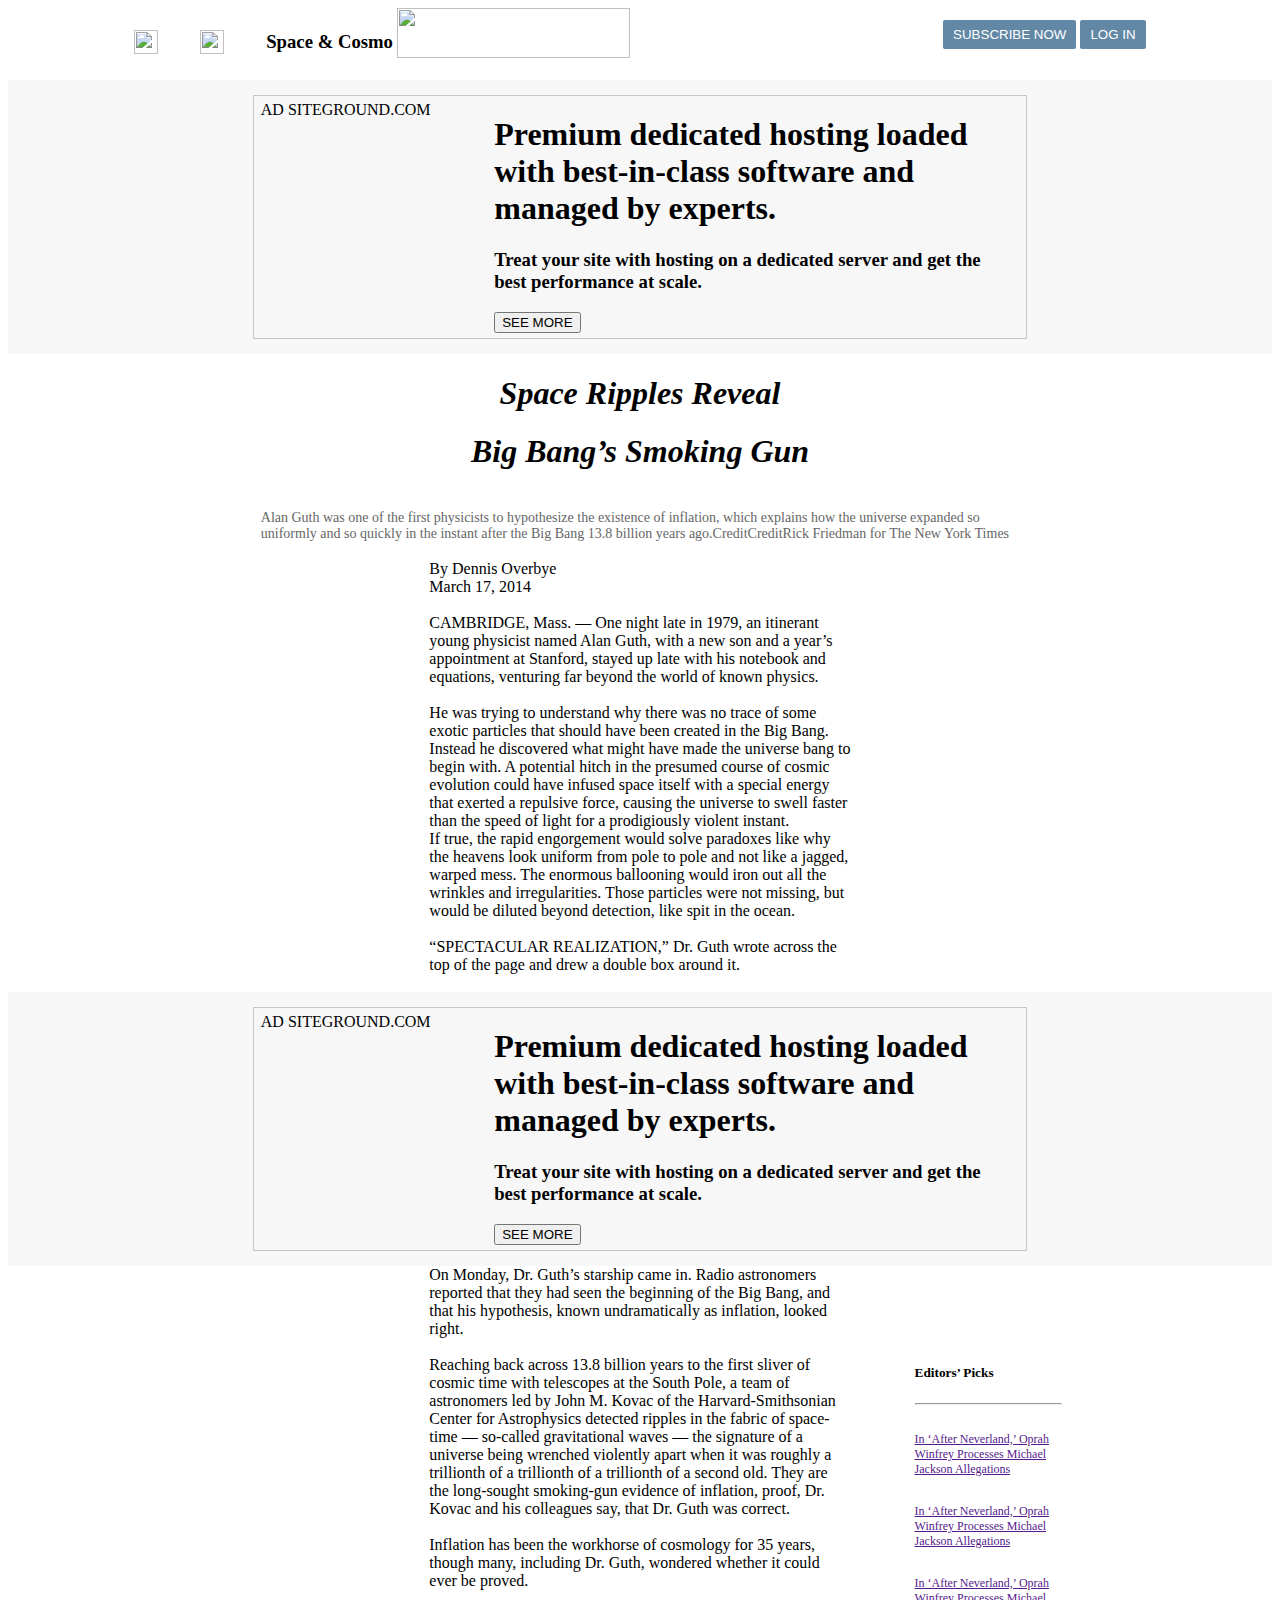
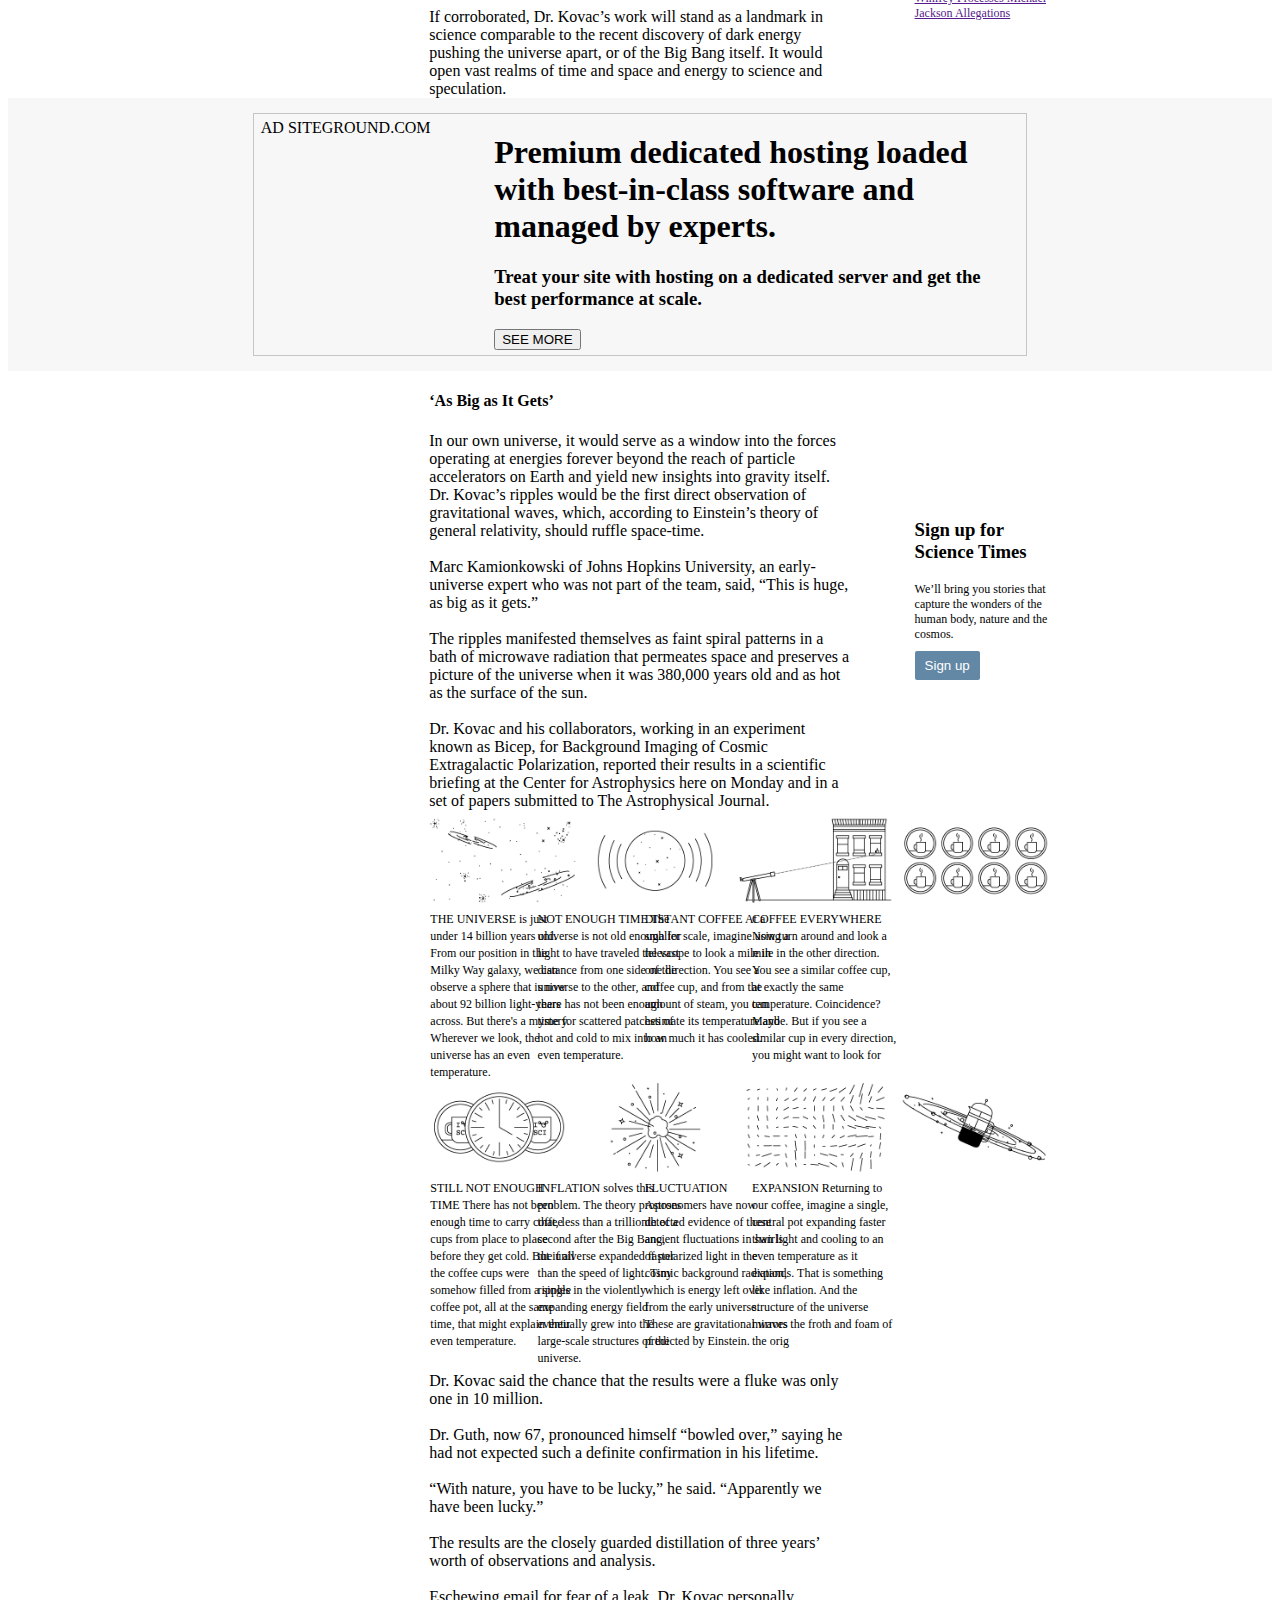
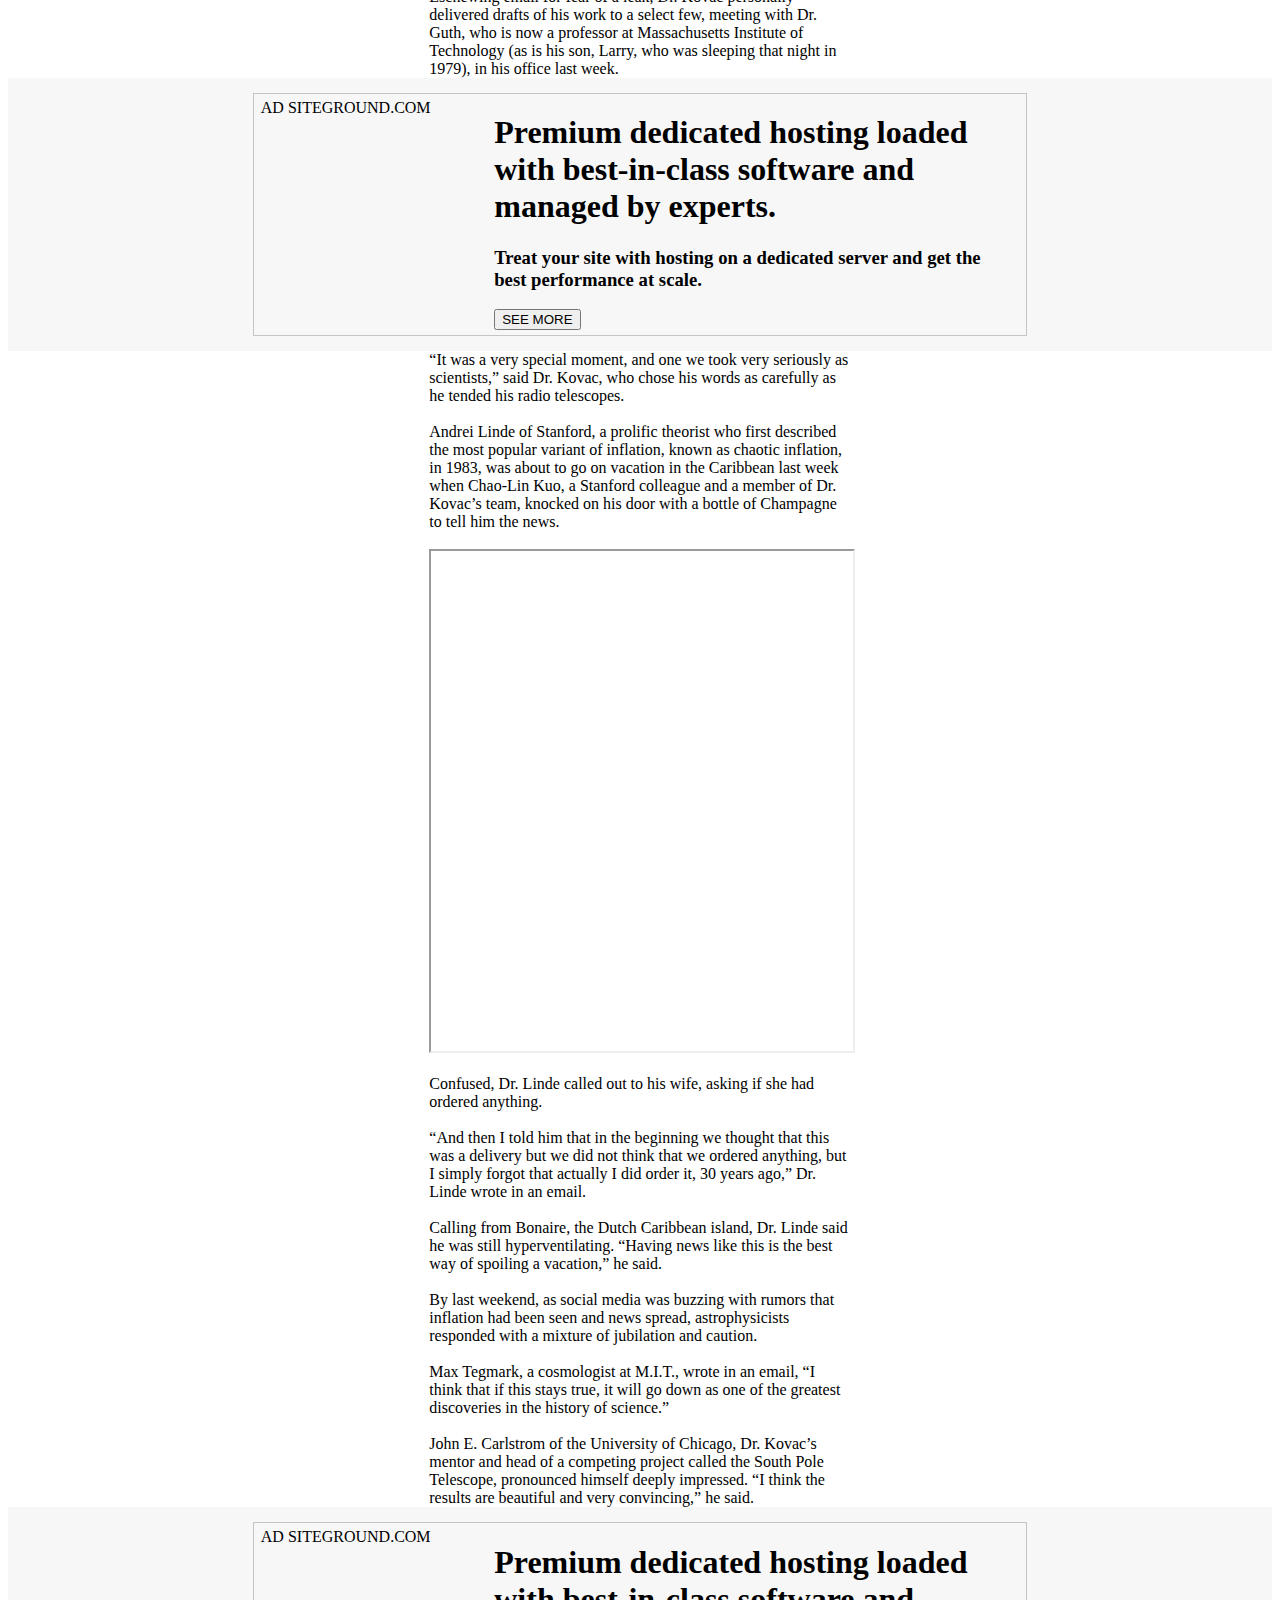
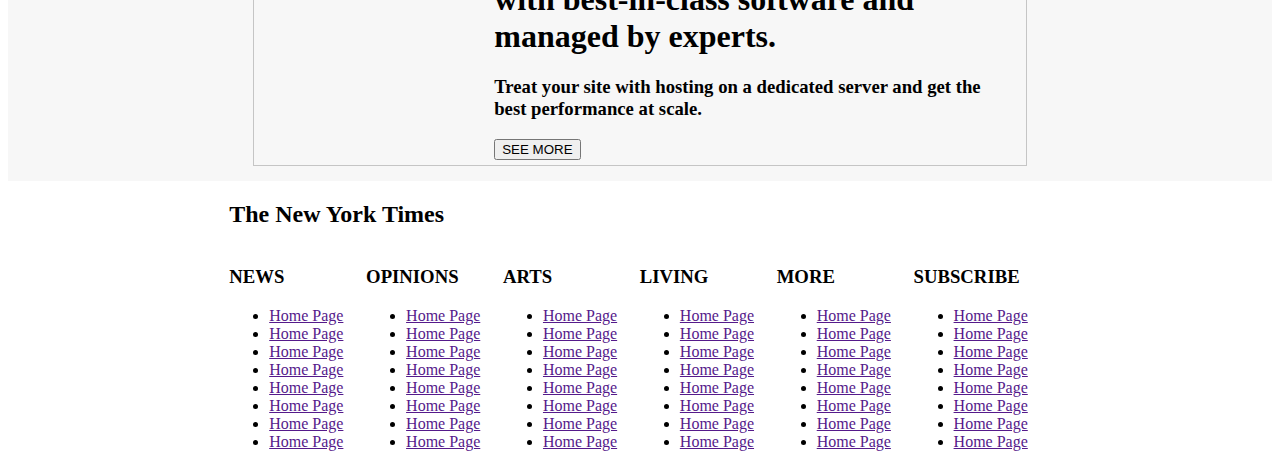
==== index.html @ ddda8df6 "resolved conflict" ====
<!DOCTYPE html>
<html lang="en">

<head>
    <meta charset="UTF-8">
    <meta name="viewport" content="width=device-width, initial-scale=1.0">
    <meta http-equiv="X-UA-Compatible" content="ie=edge">
    <title>Newsline</title>
    <link rel="stylesheet" href="assets/css/reset.css">
    <link rel="stylesheet" href="assets/css/style.css">
</head>

<body>

    <header class="header">
        <span class="three-bars m-r-3"><img class="vertical-align bottom-margin"
                src="assets/images/three-horizontal-bars.svg" alt="" height="24" width="24"></span>
        <span class="m-r-3"><img class="vertical-align bottom-margin" src="assets/images/magnifier.svg" alt=""
                height="24" width="24"></span>
        <span>
            <h3 class="display-inline margin-padding-zero vertical-align bottom-margin">Space & Cosmo</h5>
        </span>
        <div class="center-image display-inline "><img class="new-york-logo" src="assets/images/new-york.png" alt="">
        </div>
        <span class="btn-span">
            <button class="btn-top">SUBSCRIBE NOW</button>
            <button class="btn-top">LOG IN</button></span>
    </header>
    <section class="first-ad">
        <div class="ad">
            <p><span>AD</span> SITEGROUND.COM</p>
            <div class="ad-image-section">
                <img src="https://tpc.googlesyndication.com/daca_images/simgad/1739666343376180985?sqp=-oaymwEOCNgEELoCIAFISFABWAE&rs=AOga4qnrLb9nedW84GRBJr6m2qEfuADJMw"
                    alt="" style="width: 90%">
            </div>
            <div class="ad-text-section">
                <h1>Premium dedicated hosting loaded with best-in-class software and managed by experts.</h1>
                <h3>Treat your site with hosting on a dedicated server and get the best performance at scale.</h3>
                <button>SEE MORE</button>
            </div>
        </div>
    </section>
    <section class="article-title">
        <h1><em><strong>Space Ripples Reveal</strong></em> </h1>
        <h1><em><strong>Big Bang’s Smoking Gun</strong></em> </h1>
    </section>
    <section class="article-main-image">
        <img src="https://static01.nyt.com/images/2014/03/18/science/space/18cosmos/18cosmos-superJumbo.jpg?quality=90&auto=webp"
            alt="">
        <div>
            <p>Alan Guth was one of the first physicists to hypothesize the existence of inflation, which explains how
                the universe expanded so </p>
            <p>uniformly and so quickly in the instant after the Big Bang 13.8 billion years ago.CreditCreditRick
                Friedman for The New York Times</p>
        </div>
        <br>
    </section>
    <section class="top-text-section">
        <div class="head">
            <span class="author display-block">By Dennis Overbye</span>
            <span class="date display-block">March 17, 2014</span>
            <div class="icons"></div>
        </div>
        <br>
        <div class="middle">
            <p>
                CAMBRIDGE, Mass. — One night late in 1979, an itinerant young physicist named Alan Guth,
                with a new son and a year’s appointment at Stanford, stayed up late with his notebook and equations,
                venturing far beyond the world of known physics.
            </p>
            <br>
            <p>
                He was trying to understand why there was no trace of some exotic particles that should
                have been created in the Big Bang. Instead he discovered what might have made the universe
                bang to begin with. A potential hitch in the presumed course of cosmic evolution could have
                infused space itself with a special energy that exerted a repulsive force, causing the universe
                to swell faster than the speed of light for a prodigiously violent instant.
            </p>
            <p>
                If true, the rapid engorgement would solve paradoxes like why the heavens look uniform from
                pole to pole and not like a jagged, warped mess. The enormous ballooning would iron out all
                the wrinkles and irregularities. Those particles were not missing, but would be diluted beyond
                detection, like spit in the ocean.
            </p>
            <br>
            <p>
                “SPECTACULAR REALIZATION,” Dr. Guth wrote across the top of the page and drew a double box around it.
            </p>
            <br>
        </div>

    </section>
    <section class="first-ad">
        <div class="ad">
            <p><span>AD</span> SITEGROUND.COM</p>
            <div class="ad-image-section">
                <img src="https://tpc.googlesyndication.com/daca_images/simgad/1739666343376180985?sqp=-oaymwEOCNgEELoCIAFISFABWAE&rs=AOga4qnrLb9nedW84GRBJr6m2qEfuADJMw"
                    alt="" style="width: 90%">
            </div>
            <div class="ad-text-section">
                <h1>Premium dedicated hosting loaded with best-in-class software and managed by experts.</h1>
                <h3>Treat your site with hosting on a dedicated server and get the best performance at scale.</h3>
                <button>SEE MORE</button>
            </div>
        </div>
    </section>
    <section class="second-text-section">
        <div class="col-1-3">
        </div><!-- helper
        --><div class="col-1-3">
            <p>
                On Monday, Dr. Guth’s starship came in. Radio astronomers reported that they had seen the beginning
                of the Big Bang, and that his hypothesis, known undramatically as inflation, looked right.
            </p>
            <br>
            <p>
                Reaching back across 13.8 billion years to the first sliver of cosmic time with telescopes at
                the South Pole, a team of astronomers led by John M. Kovac of the Harvard-Smithsonian Center for
                Astrophysics detected ripples in the fabric of space-time — so-called gravitational waves — the
                signature of a universe being wrenched violently apart when it was roughly a trillionth of a trillionth
                of a trillionth of a second old. They are the long-sought smoking-gun evidence of inflation, proof, Dr.
                Kovac and his colleagues say, that Dr. Guth was correct.
            </p>
            <br>
            <p>
                Inflation has been the workhorse of cosmology for 35 years, though many, including Dr. Guth, wondered
                whether it could ever be proved.
            </p>
            <br>
            <p>
                If corroborated, Dr. Kovac’s work will stand as a landmark in science comparable to the recent
                discovery of dark energy pushing the universe apart, or of the Big Bang itself. It would open vast
                realms of time and space and energy to science and speculation.
            </p>
        </div><!-- helper
        --><aside class="col-1-3">
            <div class="aside">
                <div class="title">
                    <h5>Editors’ Picks</h5>
                </div>
                <hr>
                <div>
                    <article>
                        <img src="https://static01.nyt.com/images/2019/03/04/arts/05OPRAH-NEVERLAND-promo/05OPRAH-NEVERLAND-promo-square640-v2.jpg?quality=75&auto=webp&disable=upscale&width=350"
                            alt="" width="75">
                        <div>
                            <a href="">In ‘After Neverland,’ Oprah Winfrey Processes Michael Jackson Allegations</a>
                        </div>
                    </article>
                    <article>
                        <img src="https://static01.nyt.com/images/2019/03/04/arts/05OPRAH-NEVERLAND-promo/05OPRAH-NEVERLAND-promo-square640-v2.jpg?quality=75&auto=webp&disable=upscale&width=350"
                            alt="" width="75">
                        <div>
                            <a href="">In ‘After Neverland,’ Oprah Winfrey Processes Michael Jackson Allegations</a>
                        </div>
                    </article>
                    <article>
                        <img src="https://static01.nyt.com/images/2019/03/04/arts/05OPRAH-NEVERLAND-promo/05OPRAH-NEVERLAND-promo-square640-v2.jpg?quality=75&auto=webp&disable=upscale&width=350"
                            alt="" width="75">
                        <div>
                            <a href="">In ‘After Neverland,’ Oprah Winfrey Processes Michael Jackson Allegations</a>
                        </div>
                    </article>
                </div>
            </div>
        </aside>
    </section>
    <section class="first-ad">
        <div class="ad">
            <p><span>AD</span> SITEGROUND.COM</p>
            <div class="ad-image-section">
                <img src="https://tpc.googlesyndication.com/daca_images/simgad/1739666343376180985?sqp=-oaymwEOCNgEELoCIAFISFABWAE&rs=AOga4qnrLb9nedW84GRBJr6m2qEfuADJMw"
                    alt="" style="width: 90%">
            </div>
            <div class="ad-text-section">
                <h1>Premium dedicated hosting loaded with best-in-class software and managed by experts.</h1>
                <h3>Treat your site with hosting on a dedicated server and get the best performance at scale.</h3>
                <button>SEE MORE</button>
            </div>
        </div>
    </section>

    <section class="second-text-section">
        <div class="col-1-3">

        </div><!-- helper
        --><div class="col-1-3">
            <h4>‘As Big as It Gets’</h4>
            <p>
                In our own universe, it would serve as a window into the forces operating at energies forever beyond the
                reach of
                particle accelerators on Earth and yield new insights into gravity itself. Dr. Kovac’s ripples would be
                the first direct
                observation of gravitational waves, which, according to Einstein’s theory of general relativity, should
                ruffle space-time.

            </p>
            <br>
            <p>
                Marc Kamionkowski of Johns Hopkins University, an early-universe expert who was not part of the team,
                said,
                “This is huge, as big as it gets.”

            </p>
            <br>
            <p>
                The ripples manifested themselves as faint spiral patterns in a bath of microwave radiation that
                permeates space and preserves a
                picture of the universe when it was 380,000 years old and as hot as the surface of the sun.

            </p>
            <br>
            <p>
                Dr. Kovac and his collaborators, working in an experiment known as Bicep, for Background Imaging of
                Cosmic Extragalactic Polarization,
                reported their results in a scientific briefing at the Center for Astrophysics here on Monday and in a
                set of papers submitted to The Astrophysical Journal.

            </p>
        </div><!-- helper
        --><aside class="col-1-3">
            <div class="aside">
                <div class="title">
                    <h3>Sign up for Science Times</h3>
                </div>

                <article>
                    <p>We’ll bring you stories that capture the wonders of the human body, nature and the cosmos.
                    </p>
                    <button class="btn-top">Sign up</button>
                </article>
            </div>
        </aside>
    </section>

    <section class="second-text-section">
        <div class="col-1-3">

        </div><!-- helper
        --><div class="col-1-3">
            <figure class="margin-padding-zero">
                <img class="img-width" width="720" src="assets/images/inflation-720.png" alt="">
                    <figcaption class="left-1 top">
                            THE UNIVERSE  is just under 14 billion years old. From our position in the Milky Way galaxy, 
                            we can observe a sphere that is now about 92 billion light-years across. 
                            But there's a mystery. Wherever we look, the universe has an even temperature.
                    </figcaption>
                    <figcaption class="left-2 top">
                            NOT ENOUGH TIME  The universe is not old enough for light to have traveled the vast distance from one side of the universe to the other, 
                            and there has not been enough time for scattered patches of hot and cold to mix into an even temperature.
                    </figcaption>
                    <figcaption class="left-3 top">
                            DISTANT COFFEE  At a smaller scale, imagine using a telescope to look a mile in one direction.
                            You see a coffee cup, and from the amount of steam, you can estimate its temperature and how much it has cooled.
                    </figcaption>
                    <figcaption class="left-4 top">
                            COFFEE EVERYWHERE  Now turn around and look a mile in the other direction. 
                            You see a similar coffee cup, at exactly the same temperature. Coincidence? Maybe. 
                            But if you see a similar cup in every direction, you might want to look for 
                    </figcaption>
            
                    <figcaption class="left-1 bottom">
                            STILL NOT ENOUGH TIME  There has not been enough time to carry coffee cups from place to place before they get cold. 
                            But if all the coffee cups were somehow filled from a single coffee pot, all at the same time, that might explain their even temperature.
                    </figcaption>
                    <figcaption class="left-2 bottom">
                            INFLATION  solves this problem. The theory proposes that, less than a trillionth of a second after the Big Bang, 
                            the universe expanded faster than the speed of light. Tiny ripples in the violently expanding energy field eventually grew into the large-scale structures of the universe.
                    </figcaption>
                    <figcaption class="left-3 bottom">
                            FLUCTUATION  Astronomers have now detected evidence of these ancient fluctuations in swirls of polarized light in 
                            the cosmic background radiation, which is energy left over from the early universe. These are gravitational waves predicted by Einstein.
                    </figcaption>
                    <figcaption class="left-4 bottom">
                            EXPANSION  Returning to our coffee, imagine a single, central pot expanding faster than light and cooling to an even temperature as it expands. 
                            That is something like inflation. And the structure of the universe mirrors the froth and foam of the orig
                    </figcaption>
        
            </figure>
            

            <p> Dr. Kovac said the chance that the results were a fluke was only one in 10 million.</p>
            <br>
            <p> Dr. Guth, now 67, pronounced himself “bowled over,” saying he had not expected such a definite
                confirmation in his lifetime.</p>
            <br>
            <p> “With nature, you have to be lucky,” he said. “Apparently we have been lucky.”</p>
            <br>
            <p> The results are the closely guarded distillation of three years’ worth of observations and analysis.
            </p>
            <br>
            <p>Eschewing email for fear of a leak, Dr. Kovac personally delivered drafts of his work to a select few,
                meeting with
                Dr. Guth, who is now a professor at Massachusetts Institute of Technology (as is his son, Larry, who was
                sleeping that night in 1979), in his office last week.</p>
            </p>
        </div><!-- helper
        --><aside class="col-1-3">

        </aside>
    </section>
    <section class="first-ad">
        <div class="ad">
            <p><span>AD</span> SITEGROUND.COM</p>
            <div class="ad-image-section">
                <img src="https://tpc.googlesyndication.com/daca_images/simgad/1739666343376180985?sqp=-oaymwEOCNgEELoCIAFISFABWAE&rs=AOga4qnrLb9nedW84GRBJr6m2qEfuADJMw"
                    alt="" style="width: 90%">
            </div>
            <div class="ad-text-section">
                <h1>Premium dedicated hosting loaded with best-in-class software and managed by experts.</h1>
                <h3>Treat your site with hosting on a dedicated server and get the best performance at scale.</h3>
                <button>SEE MORE</button>
            </div>
        </div>
    </section>

    <section class="second-text-section">
        <div class="col-1-3">

        </div><!-- helper
        --><div class="col-1-3">

            <p>
                “It was a very special moment, and one we took very seriously as scientists,”
                said Dr. Kovac, who chose his words as carefully as he tended his radio telescopes.

            </p>
            <br>
            <p>
                Andrei Linde of Stanford, a prolific theorist who first described the most popular variant of inflation,
                known as
                chaotic inflation, in 1983, was about to go on vacation in the Caribbean last week when Chao-Lin Kuo,
                a Stanford colleague and a member of Dr. Kovac’s team, knocked on his door with a bottle of Champagne to
                tell him the news.

            </p>
            <br>
            <div> 
                <iframe class="video" src="https://www.youtube.com/embed/tgbNymZ7vqY?autoplay=1"></iframe>
            </div>
            <br>
            <p>
                Confused, Dr. Linde called out to his wife, asking if she had ordered anything.
            </p><br>
            <p>
                “And then I told him that in the beginning we thought that this was a delivery but we did not think that
                we ordered anything,
                but I simply forgot that actually I did order it, 30 years ago,” Dr. Linde wrote in an email.
            </p><br>
            <p>
                Calling from Bonaire, the Dutch Caribbean island,
                Dr. Linde said he was still hyperventilating. “Having news like this is the best way of spoiling a
                vacation,” he said.
            </p><br>
            <p>
                By last weekend, as social media was buzzing with rumors that inflation had been seen and news spread,
                astrophysicists responded with a mixture of jubilation and caution.

            </p><br>
            <p> Max Tegmark, a cosmologist at M.I.T., wrote in an email, “I think that if this stays true, it will go
                down as one of the greatest discoveries in the history of science.”
            </p><br>
            <p> John E. Carlstrom of the University of Chicago, Dr. Kovac’s mentor and head of a competing project
                called the South Pole Telescope, pronounced himself deeply impressed. “I think the results are beautiful
                and very convincing,” he said.
            </p>
        </div><!-- helper
        --><aside class="col-1-3">
            <div class="aside">
        </aside>
    </section>
    <section class="first-ad">
        <div class="ad">
            <p><span>AD</span> SITEGROUND.COM</p>
            <div class="ad-image-section">
                <img src="https://tpc.googlesyndication.com/daca_images/simgad/1739666343376180985?sqp=-oaymwEOCNgEELoCIAFISFABWAE&rs=AOga4qnrLb9nedW84GRBJr6m2qEfuADJMw"
                    alt="" style="width: 90%">
            </div>
            <div class="ad-text-section">
                <h1>Premium dedicated hosting loaded with best-in-class software and managed by experts.</h1>
                <h3>Treat your site with hosting on a dedicated server and get the best performance at scale.</h3>
                <button>SEE MORE</button>
            </div>
        </div>
    </section>
    <footer class="">
        <div class="footer-main">
            <div class="footer-header">
                <h2>The New York Times</h2>
            </div>
            <div class="footer-links">
                <section class="col-1-6">
                    <h3>NEWS</h3>
                    <ul style="text-align: left">
                        <li>
                            <a href="">Home Page</a>
                        </li>
                        <li>
                            <a href="">Home Page</a>
                        </li>
                        <li>
                            <a href="">Home Page</a>
                        </li>
                        <li>
                            <a href="">Home Page</a>
                        </li>
                        <li>
                            <a href="">Home Page</a>
                        </li>
                        <li>
                            <a href="">Home Page</a>
                        </li>
                        <li>
                            <a href="">Home Page</a>
                        </li>
                        <li>
                            <a href="">Home Page</a>
                        </li>
                    </ul>
                </section><!--helper
                --><section class="col-1-6">
                    <h3>OPINIONS</h3>
                    <ul>
                        <li>
                            <a href="">Home Page</a>
                        </li>
                        <li>
                            <a href="">Home Page</a>
                        </li>
                        <li>
                            <a href="">Home Page</a>
                        </li>
                        <li>
                            <a href="">Home Page</a>
                        </li>
                        <li>
                            <a href="">Home Page</a>
                        </li>
                        <li>
                            <a href="">Home Page</a>
                        </li>
                        <li>
                            <a href="">Home Page</a>
                        </li>
                        <li>
                            <a href="">Home Page</a>
                        </li>
                    </ul>
                </section><!--helper
                --><section class="col-1-6">
                    <h3>ARTS</h3>
                    <ul>
                        <li>
                            <a href="">Home Page</a>
                        </li>
                        <li>
                            <a href="">Home Page</a>
                        </li>
                        <li>
                            <a href="">Home Page</a>
                        </li>
                        <li>
                            <a href="">Home Page</a>
                        </li>
                        <li>
                            <a href="">Home Page</a>
                        </li>
                        <li>
                            <a href="">Home Page</a>
                        </li>
                        <li>
                            <a href="">Home Page</a>
                        </li>
                        <li>
                            <a href="">Home Page</a>
                        </li>
                    </ul>
                </section><!--helper
                --><section class="col-1-6">
                    <h3>LIVING</h3>
                    <ul>
                        <li>
                            <a href="">Home Page</a>
                        </li>
                        <li>
                            <a href="">Home Page</a>
                        </li>
                        <li>
                            <a href="">Home Page</a>
                        </li>
                        <li>
                            <a href="">Home Page</a>
                        </li>
                        <li>
                            <a href="">Home Page</a>
                        </li>
                        <li>
                            <a href="">Home Page</a>
                        </li>
                        <li>
                            <a href="">Home Page</a>
                        </li>
                        <li>
                            <a href="">Home Page</a>
                        </li>
                    </ul>
                </section><!--helper
                --><section class="col-1-6">
                    <h3>MORE</h3>
                    <ul>
                        <li>
                            <a href="">Home Page</a>
                        </li>
                        <li>
                            <a href="">Home Page</a>
                        </li>
                        <li>
                            <a href="">Home Page</a>
                        </li>
                        <li>
                            <a href="">Home Page</a>
                        </li>
                        <li>
                            <a href="">Home Page</a>
                        </li>
                        <li>
                            <a href="">Home Page</a>
                        </li>
                        <li>
                            <a href="">Home Page</a>
                        </li>
                        <li>
                            <a href="">Home Page</a>
                        </li>
                    </ul>
                </section><!--helper
                --><section class="col-1-6">
                    <h3>SUBSCRIBE</h3>
                    <ul>
                        <li>
                            <a href="">Home Page</a>
                        </li>
                        <li>
                            <a href="">Home Page</a>
                        </li>
                        <li>
                            <a href="">Home Page</a>
                        </li>
                        <li>
                            <a href="">Home Page</a>
                        </li>
                        <li>
                            <a href="">Home Page</a>
                        </li>
                        <li>
                            <a href="">Home Page</a>
                        </li>
                        <li>
                            <a href="">Home Page</a>
                        </li>
                        <li>
                            <a href="">Home Page</a>
                        </li>
                    </ul>
                </section>
            </div>
        </div>
    </footer>






</body>

</html>
---- assets/css/style.css ----
.display-inline{
    display: inline-block;
}
.new-york-logo{
    height: 50px;
    width: 233px;
}
.vertical-align{
    vertical-align: middle;
}
.three-bars{
    margin-left: 10%;
} 
.m-r-3{
    margin-right: 3%;
}
.btn-span{
    float: right;
    margin-right: 10%;
}
.center-image{
    text-align: center;
}
.bottom-margin{
    margin-bottom: 2%;
}
.video{
    width: 100%;
    height: 500px;
}
.btn-top{
    margin-top: 6%;
    border-radius: 2px;
    border-style: none;
    background: #6288a5;
    color: white;
    padding: 7px 10px;
    border-color: #326891;
    border-style: 1px solid;
}
.header{
    height: 8vh;
}
.first-ad {
    background: rgb(247, 247, 247);
    padding-top: 15px;
    padding-bottom: 15px
}
.ad {
    border: 1px solid #c5c5c5;
    width: 60%;
    margin: 0 auto;
    overflow: hidden;
    padding: 5px 7px;

}
.ad-text-section, .ad-image-section {
    float: left;
}
.ad-image-section {
    width: 35%;
}
.ad-text-section {
    width: 65%;
    margin-top: -24px;
    margin-left: -32px;
}
.article-title {
    clear: both;
    text-align: center
}
.article-main-image {
    width: 60%;
}
.article-main-image img {
    width: 100%;
}
.article-main-image p {
    color: #666;
    font-size: 14px
}
.display-block {
    display: block
}
.top-text-section, .text-section {
    width: 33.33%;
}
.text-section {
    display: block;
    float: left;

}
.right-ad-section {
    float: left
}
.col-2-3 {
    width: 66.66%;
}
.col-1-3 {
    width: 33.33%
} 
.col-1-3, 
.col-2-3 {
    display: inline-block;
    vertical-align: middle;
}
.col-1-6 {
    width: 16.66%;
    display: inline-block;
    vertical-align: top;
}
.aside {
    width: 35%;
    margin-left: 64px;
}
article {
    margin-top: 12px;
    font-size: 12px;
}
.img-width{
    width: 620px; 
 }
 figure{
    position: relative;
 }
article a.text {
    width: 60%;
    display: inline-block;
    vertical-align: top;
    margin-left: 8px;
}
article img {
    width: 35%;
}
.footer-main {
    width: 65%;
}
figcaption{
    position: absolute;
    font-size: 12px;
    line-height: 17px;
    font-weight: 300;
    width: 145px;
}
.top{
    top: 18.0556%;
}
.left-1{  
    left: 0.2544%;
}
.left-2{
    left: 25.7029%;
}
.left-3{  
    left: 51.1511%;
}
.left-4{
    left: 76.5995%;
}
.bottom{
    top: 65.8951%;
}
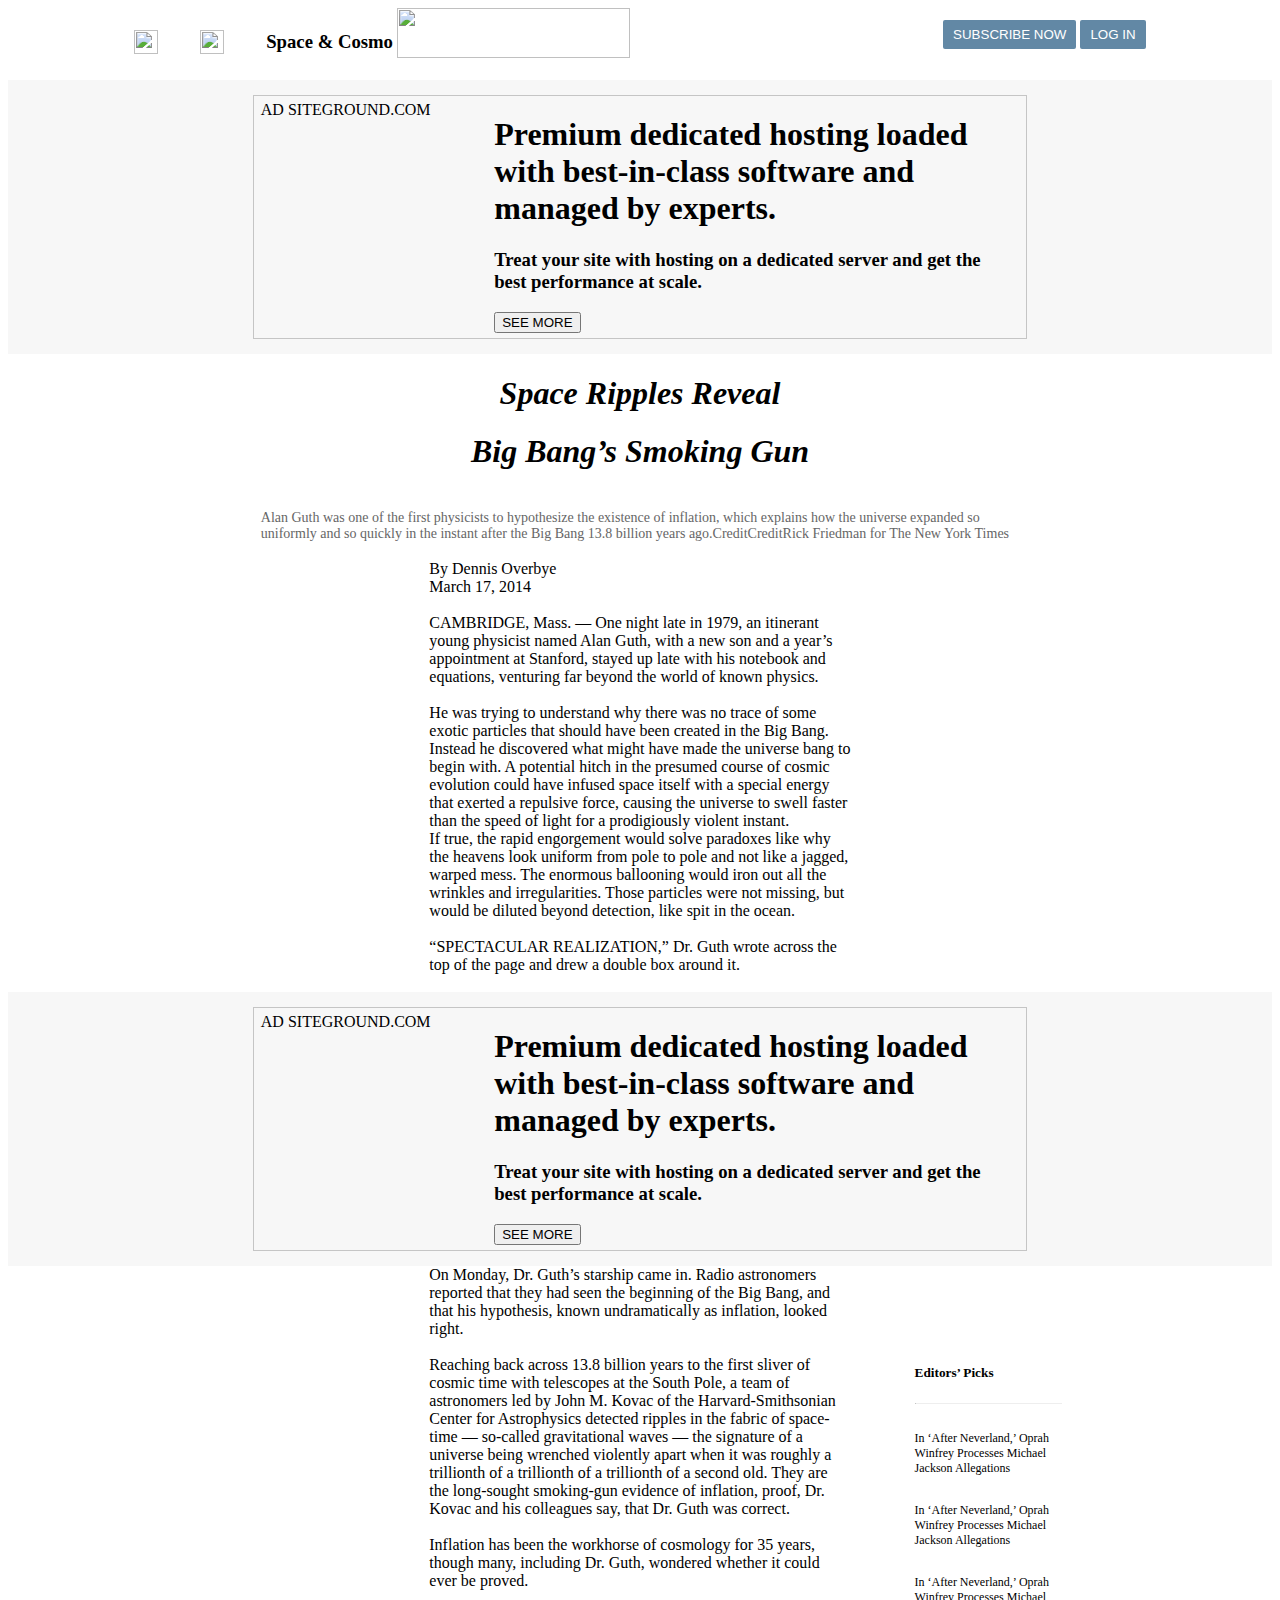
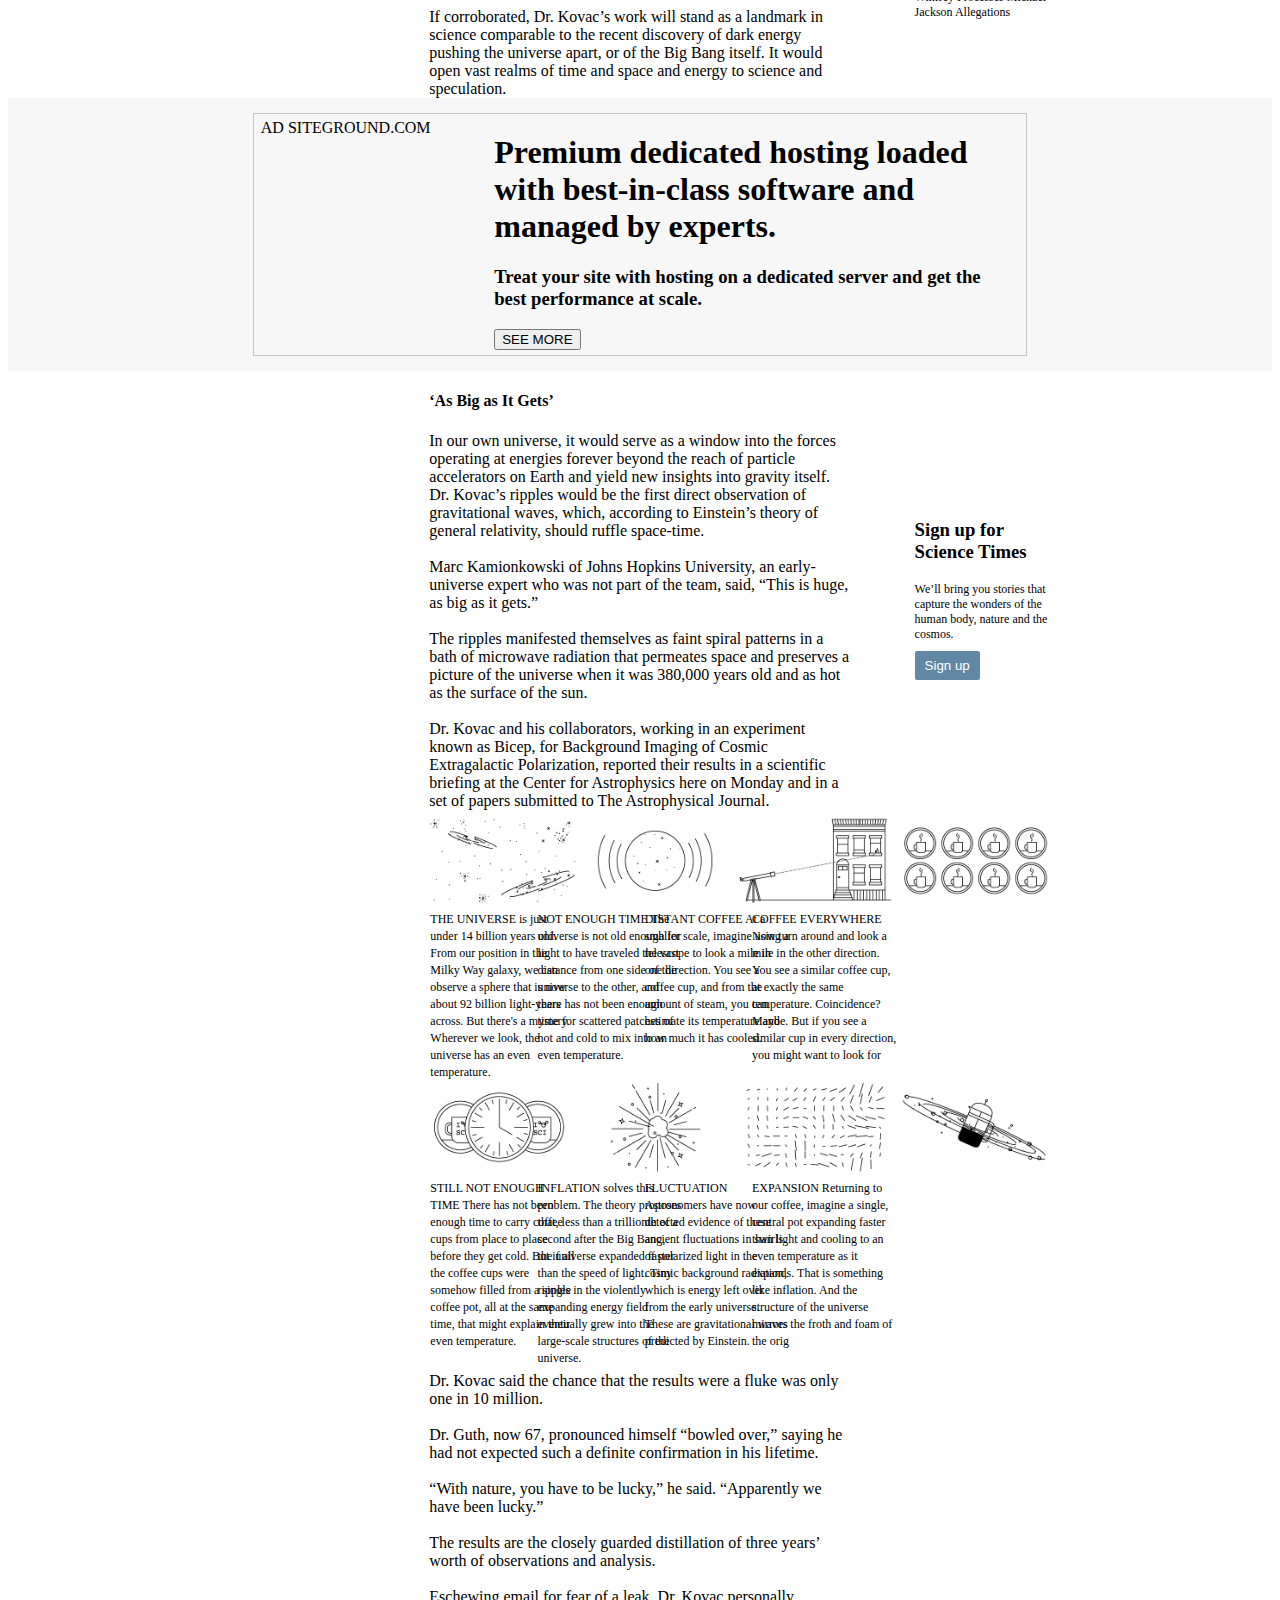
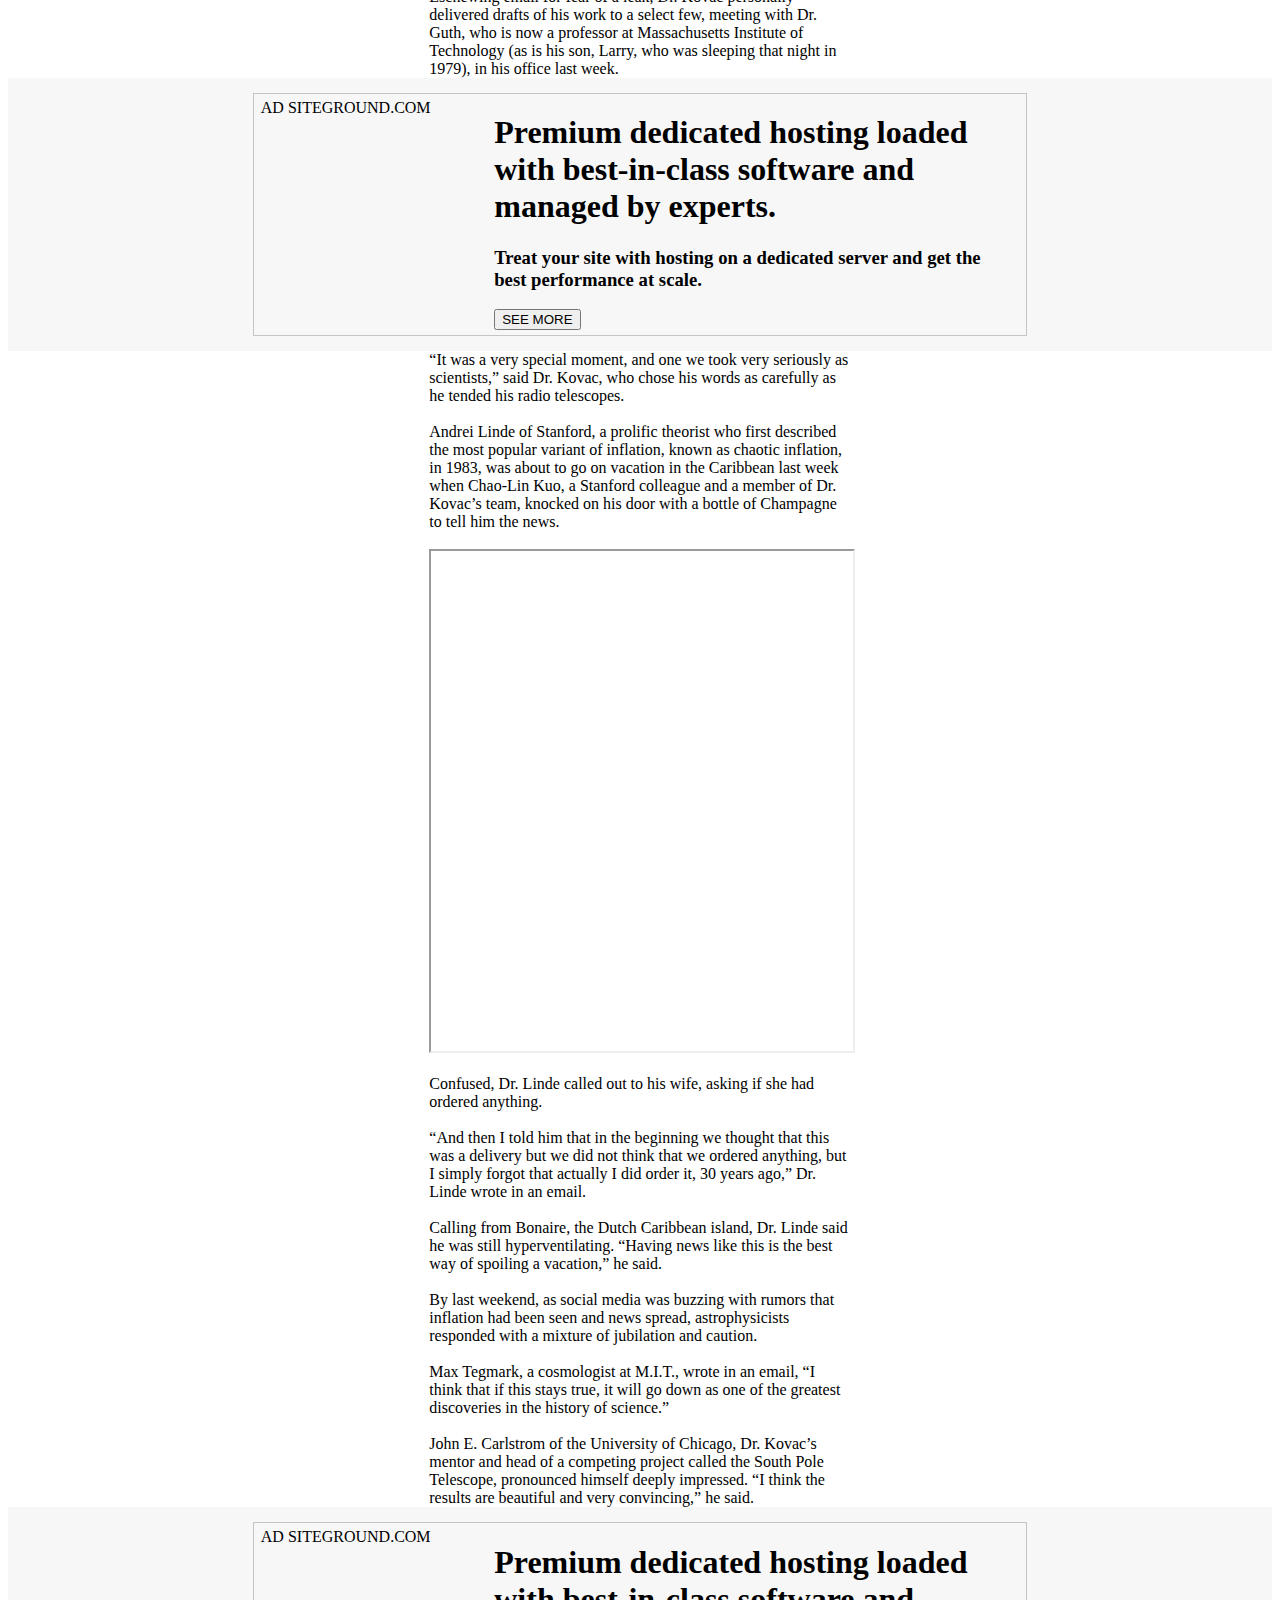
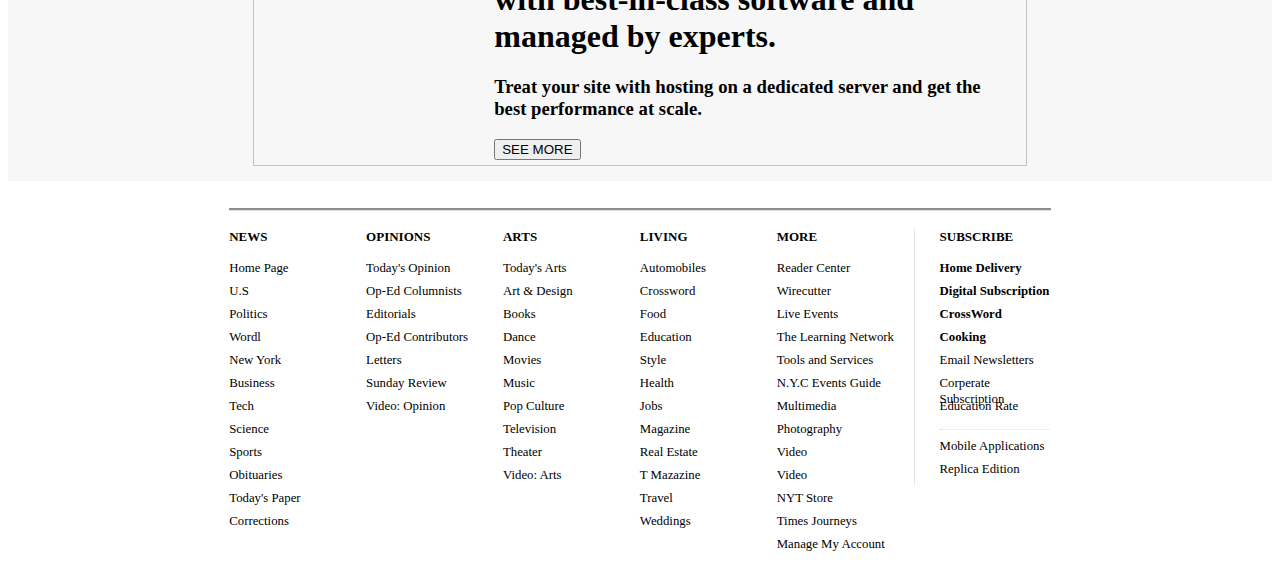
==== commit 602ad66a: "finished footer structure design and styling" ====
--- a/index.html
+++ b/index.html
@@ -386,7 +386,7 @@
     <footer class="">
         <div class="footer-main">
             <div class="footer-header">
-                <h2>The New York Times</h2>
+                <img src="assets/images/new-york.png" alt="">
             </div>
             <div class="footer-links">
                 <section class="col-1-6">
@@ -396,25 +396,37 @@
                             <a href="">Home Page</a>
                         </li>
                         <li>
-                            <a href="">Home Page</a>
-                        </li>
-                        <li>
-                            <a href="">Home Page</a>
-                        </li>
-                        <li>
-                            <a href="">Home Page</a>
-                        </li>
-                        <li>
-                            <a href="">Home Page</a>
-                        </li>
-                        <li>
-                            <a href="">Home Page</a>
-                        </li>
-                        <li>
-                            <a href="">Home Page</a>
-                        </li>
-                        <li>
-                            <a href="">Home Page</a>
+                            <a href="">U.S</a>
+                        </li>
+                        <li>
+                            <a href="">Politics</a>
+                        </li>
+                        <li>
+                            <a href="">Wordl</a>
+                        </li>
+                        <li>
+                            <a href="">New York</a>
+                        </li>
+                        <li>
+                            <a href="">Business</a>
+                        </li>
+                        <li>
+                            <a href="">Tech</a>
+                        </li>
+                        <li>
+                            <a href="">Science</a>
+                        </li>
+                        <li>
+                            <a href="">Sports</a>
+                        </li>
+                        <li>
+                            <a href="">Obituaries</a>
+                        </li>
+                        <li>
+                            <a href="">Today's Paper</a>
+                        </li>
+                        <li>
+                            <a href="">Corrections</a>
                         </li>
                     </ul>
                 </section><!--helper
@@ -422,28 +434,25 @@
                     <h3>OPINIONS</h3>
                     <ul>
                         <li>
-                            <a href="">Home Page</a>
-                        </li>
-                        <li>
-                            <a href="">Home Page</a>
-                        </li>
-                        <li>
-                            <a href="">Home Page</a>
-                        </li>
-                        <li>
-                            <a href="">Home Page</a>
-                        </li>
-                        <li>
-                            <a href="">Home Page</a>
-                        </li>
-                        <li>
-                            <a href="">Home Page</a>
-                        </li>
-                        <li>
-                            <a href="">Home Page</a>
-                        </li>
-                        <li>
-                            <a href="">Home Page</a>
+                            <a href="">Today's Opinion</a>
+                        </li>
+                        <li>
+                            <a href="">Op-Ed Columnists</a>
+                        </li>
+                        <li>
+                            <a href="">Editorials</a>
+                        </li>
+                        <li>
+                            <a href="">Op-Ed Contributors</a>
+                        </li>
+                        <li>
+                            <a href="">Letters</a>
+                        </li>
+                        <li>
+                            <a href="">Sunday Review</a>
+                        </li>
+                        <li>
+                            <a href="">Video: Opinion</a>
                         </li>
                     </ul>
                 </section><!--helper
@@ -451,28 +460,34 @@
                     <h3>ARTS</h3>
                     <ul>
                         <li>
-                            <a href="">Home Page</a>
-                        </li>
-                        <li>
-                            <a href="">Home Page</a>
-                        </li>
-                        <li>
-                            <a href="">Home Page</a>
-                        </li>
-                        <li>
-                            <a href="">Home Page</a>
-                        </li>
-                        <li>
-                            <a href="">Home Page</a>
-                        </li>
-                        <li>
-                            <a href="">Home Page</a>
-                        </li>
-                        <li>
-                            <a href="">Home Page</a>
-                        </li>
-                        <li>
-                            <a href="">Home Page</a>
+                            <a href="">Today's Arts</a>
+                        </li>
+                        <li>
+                            <a href="">Art & Design</a>
+                        </li>
+                        <li>
+                            <a href="">Books</a>
+                        </li>
+                        <li>
+                            <a href="">Dance</a>
+                        </li>
+                        <li>
+                            <a href="">Movies</a>
+                        </li>
+                        <li>
+                            <a href="">Music</a>
+                        </li>
+                        <li>
+                            <a href="">Pop Culture</a>
+                        </li>
+                        <li>
+                            <a href="">Television</a>
+                        </li>
+                        <li>
+                            <a href="">Theater</a>
+                        </li>
+                        <li>
+                            <a href="">Video: Arts</a>
                         </li>
                     </ul>
                 </section><!--helper
@@ -480,28 +495,40 @@
                     <h3>LIVING</h3>
                     <ul>
                         <li>
-                            <a href="">Home Page</a>
-                        </li>
-                        <li>
-                            <a href="">Home Page</a>
-                        </li>
-                        <li>
-                            <a href="">Home Page</a>
-                        </li>
-                        <li>
-                            <a href="">Home Page</a>
-                        </li>
-                        <li>
-                            <a href="">Home Page</a>
-                        </li>
-                        <li>
-                            <a href="">Home Page</a>
-                        </li>
-                        <li>
-                            <a href="">Home Page</a>
-                        </li>
-                        <li>
-                            <a href="">Home Page</a>
+                            <a href="">Automobiles</a>
+                        </li>
+                        <li>
+                            <a href="">Crossword</a>
+                        </li>
+                        <li>
+                            <a href="">Food</a>
+                        </li>
+                        <li>
+                            <a href="">Education</a>
+                        </li>
+                        <li>
+                            <a href="">Style</a>
+                        </li>
+                        <li>
+                            <a href="">Health</a>
+                        </li>
+                        <li>
+                            <a href="">Jobs</a>
+                        </li>
+                        <li>
+                            <a href="">Magazine</a>
+                        </li>
+                        <li>
+                            <a href="">Real Estate</a>
+                        </li>
+                        <li>
+                            <a href="">T Mazazine</a>
+                        </li>
+                        <li>
+                            <a href="">Travel</a>
+                        </li>
+                        <li>
+                            <a href="">Weddings</a>
                         </li>
                     </ul>
                 </section><!--helper
@@ -509,59 +536,80 @@
                     <h3>MORE</h3>
                     <ul>
                         <li>
-                            <a href="">Home Page</a>
-                        </li>
-                        <li>
-                            <a href="">Home Page</a>
-                        </li>
-                        <li>
-                            <a href="">Home Page</a>
-                        </li>
-                        <li>
-                            <a href="">Home Page</a>
-                        </li>
-                        <li>
-                            <a href="">Home Page</a>
-                        </li>
-                        <li>
-                            <a href="">Home Page</a>
-                        </li>
-                        <li>
-                            <a href="">Home Page</a>
-                        </li>
-                        <li>
-                            <a href="">Home Page</a>
+                            <a href="">Reader Center</a>
+                        </li>
+                        <li>
+                            <a href="">Wirecutter</a>
+                        </li>
+                        <li>
+                            <a href="">Live Events</a>
+                        </li>
+                        <li>
+                            <a href="">The Learning Network</a>
+                        </li>
+                        <li>
+                            <a href="">Tools and Services</a>
+                        </li>
+                        <li>
+                            <a href="">N.Y.C Events Guide</a>
+                        </li>
+                        <li>
+                            <a href="">Multimedia</a>
+                        </li>
+                        <li>
+                            <a href="">Photography</a>
+                        </li>
+                        <li>
+                            <a href="">Video</a>
+                        </li>
+                        <li>
+                            <a href="">Video</a>
+                        </li>
+                        <li>
+                            <a href="">NYT Store</a>
+                        </li>
+                        <li>
+                            <a href="">Times Journeys</a>
+                        </li>
+                        <li>
+                            <a href="">Manage My Account</a>
                         </li>
                     </ul>
                 </section><!--helper
                 --><section class="col-1-6">
-                    <h3>SUBSCRIBE</h3>
-                    <ul>
-                        <li>
-                            <a href="">Home Page</a>
-                        </li>
-                        <li>
-                            <a href="">Home Page</a>
-                        </li>
-                        <li>
-                            <a href="">Home Page</a>
-                        </li>
-                        <li>
-                            <a href="">Home Page</a>
-                        </li>
-                        <li>
-                            <a href="">Home Page</a>
-                        </li>
-                        <li>
-                            <a href="">Home Page</a>
-                        </li>
-                        <li>
-                            <a href="">Home Page</a>
-                        </li>
-                        <li>
-                            <a href="">Home Page</a>
-                        </li>
-                    </ul>
+                    <div class="rightmost-side">
+                        <h3>SUBSCRIBE</h3>
+                        <ul>
+                            <li>
+                                <strong><a href="">Home Delivery</a></strong>
+                            </li>
+                            <li>
+                                <strong><a href="">Digital Subscription</a></strong>
+                            </li>
+                            <li>
+                                <strong><a href="">CrossWord</a></strong>
+                            </li>
+                            <li>
+                                <strong><a href="">Cooking</a></strong>
+                            </li>
+                            <li>
+                                <a href="">Email Newsletters</a>
+                            </li>
+                            <li>
+                                <a href="">Corperate Subscription</a>
+                            </li>
+                            <li>
+                                <a href="">Education Rate</a>
+                            </li>
+                            <hr>
+                            <li>
+                                <a href="">Mobile Applications</a>
+                            </li>
+                            <li>
+                                <a href="">Replica Edition</a>
+                            </li>
+                        </ul>
+                    </div>
                 </section>
             </div>
         </div>
--- a/assets/css/style.css
+++ b/assets/css/style.css
@@ -135,6 +135,18 @@
 .footer-main {
     width: 65%;
 }
+.footer-main li {
+    font-size: 0.8rem;
+    font-family: ;
+    line-height: 16px;
+    height: 23px;
+}
+.footer-main h3 {
+    font-size: 13px;
+    font-weight: 700;   
+    height: 15px;   
+    margin: 0;
+}
 figcaption{
     position: absolute;
     font-size: 12px;
@@ -160,3 +172,15 @@
 .bottom{
     top: 65.8951%;
 }
+footer .rightmost-side {
+    border-left: 1px solid rgb(226, 226, 226);
+    padding-left: 25px;
+}
+.footer-header {
+    border-top: groove rgb(226, 226, 226);
+    margin-top: 27px;
+}
+.footer-header img {
+    width: 19%;
+    margin-left: -10px;
+}
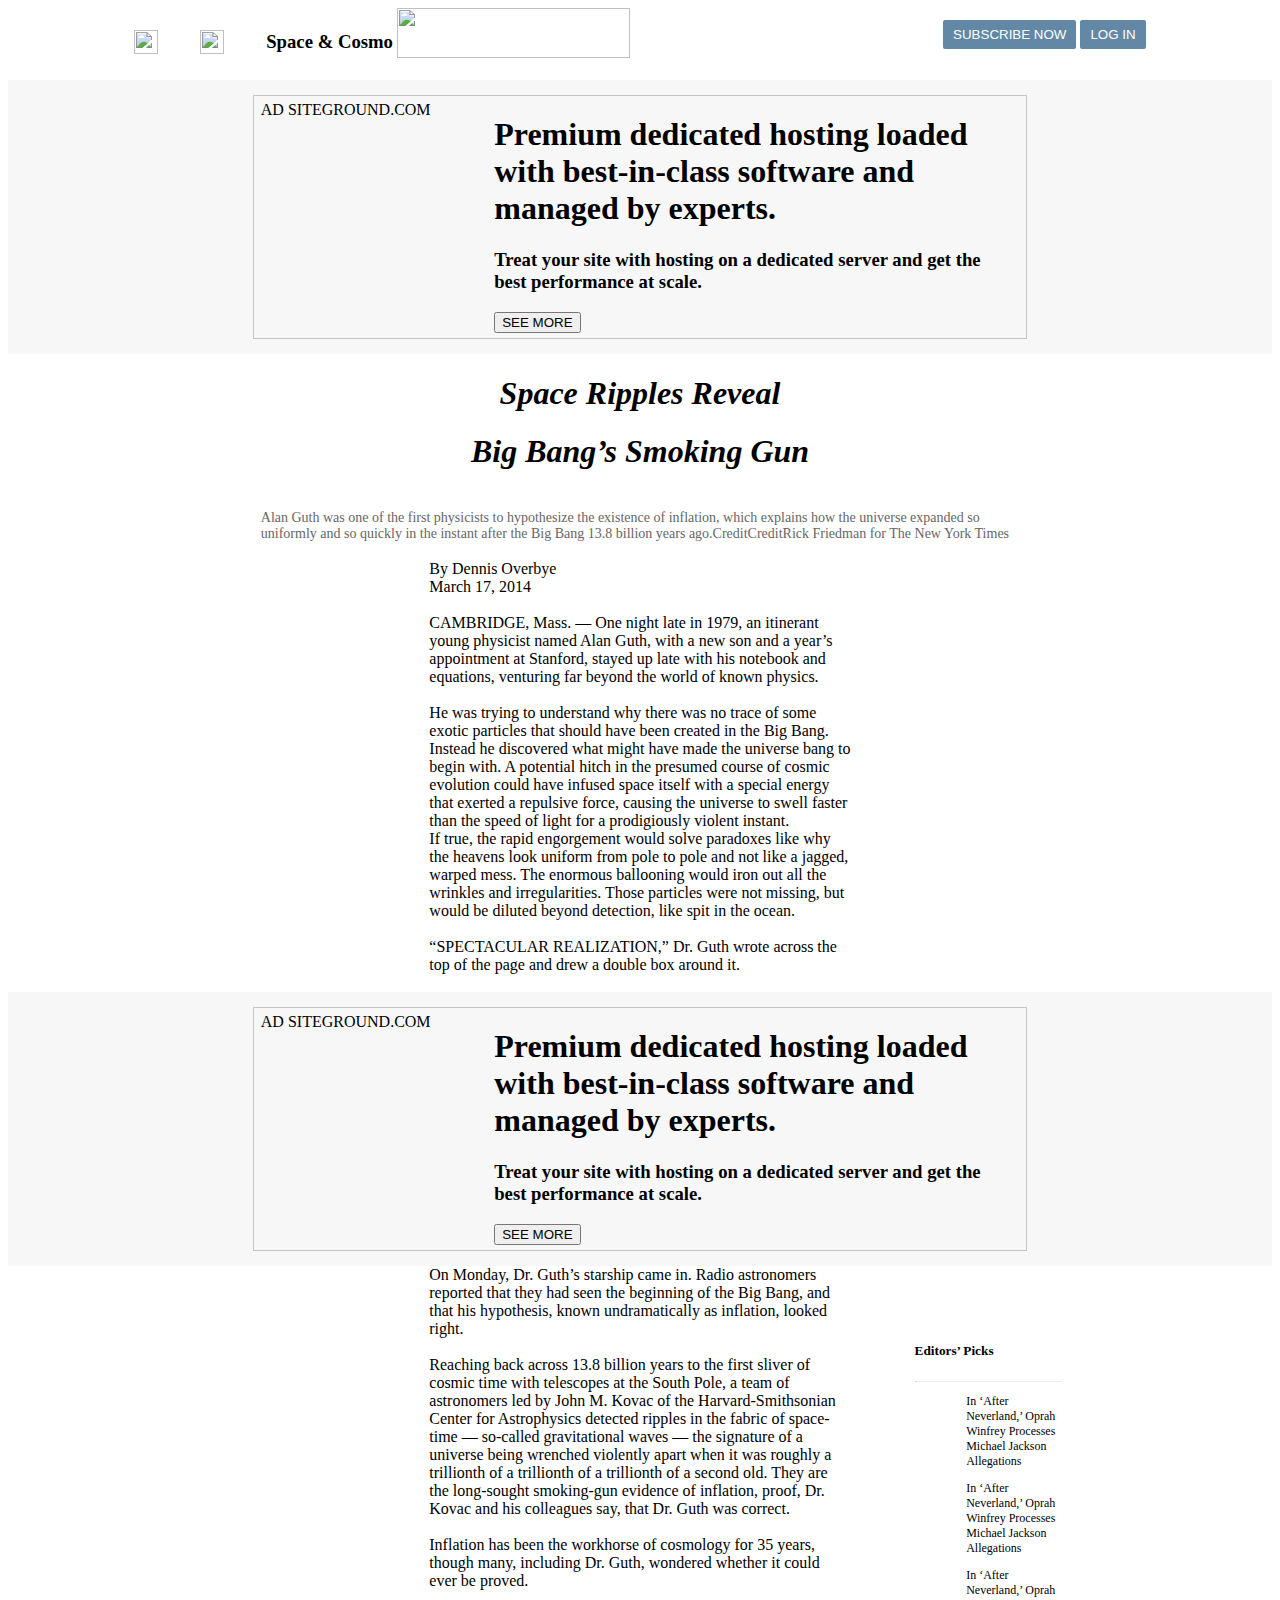
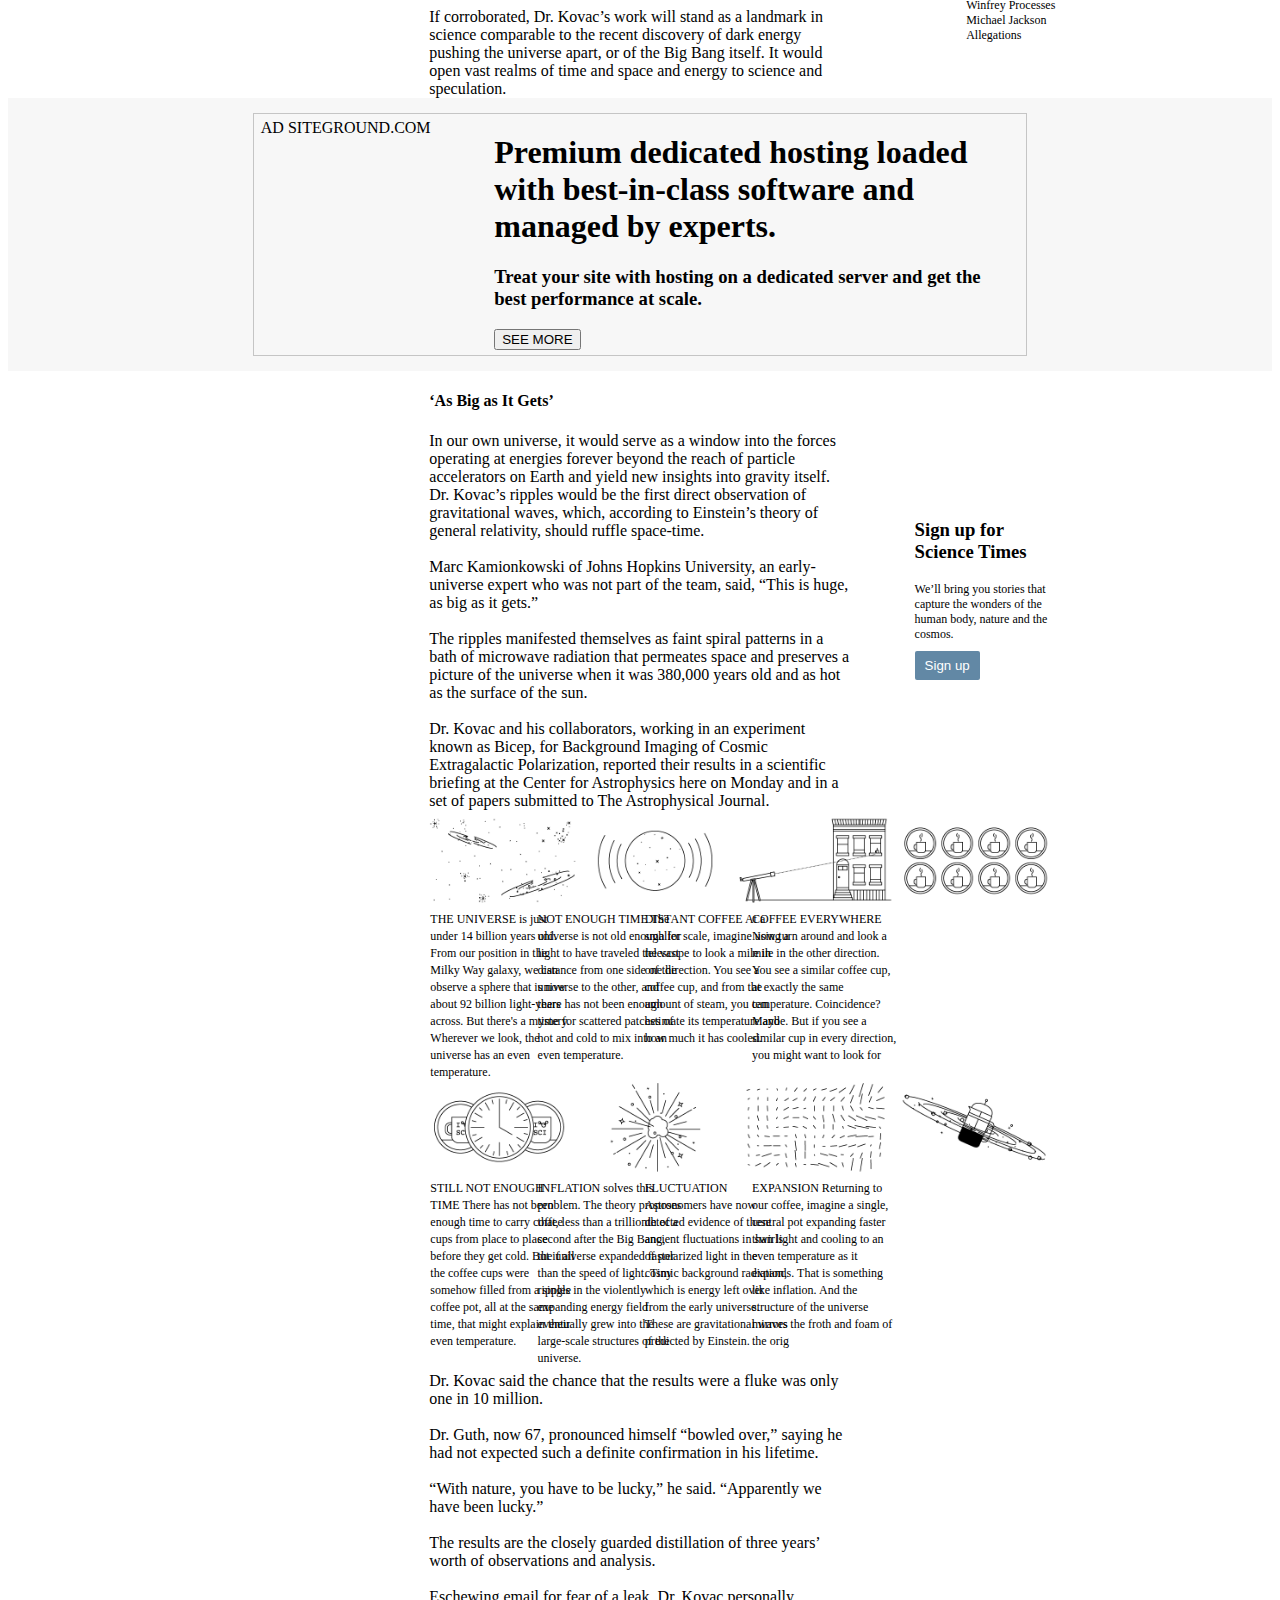
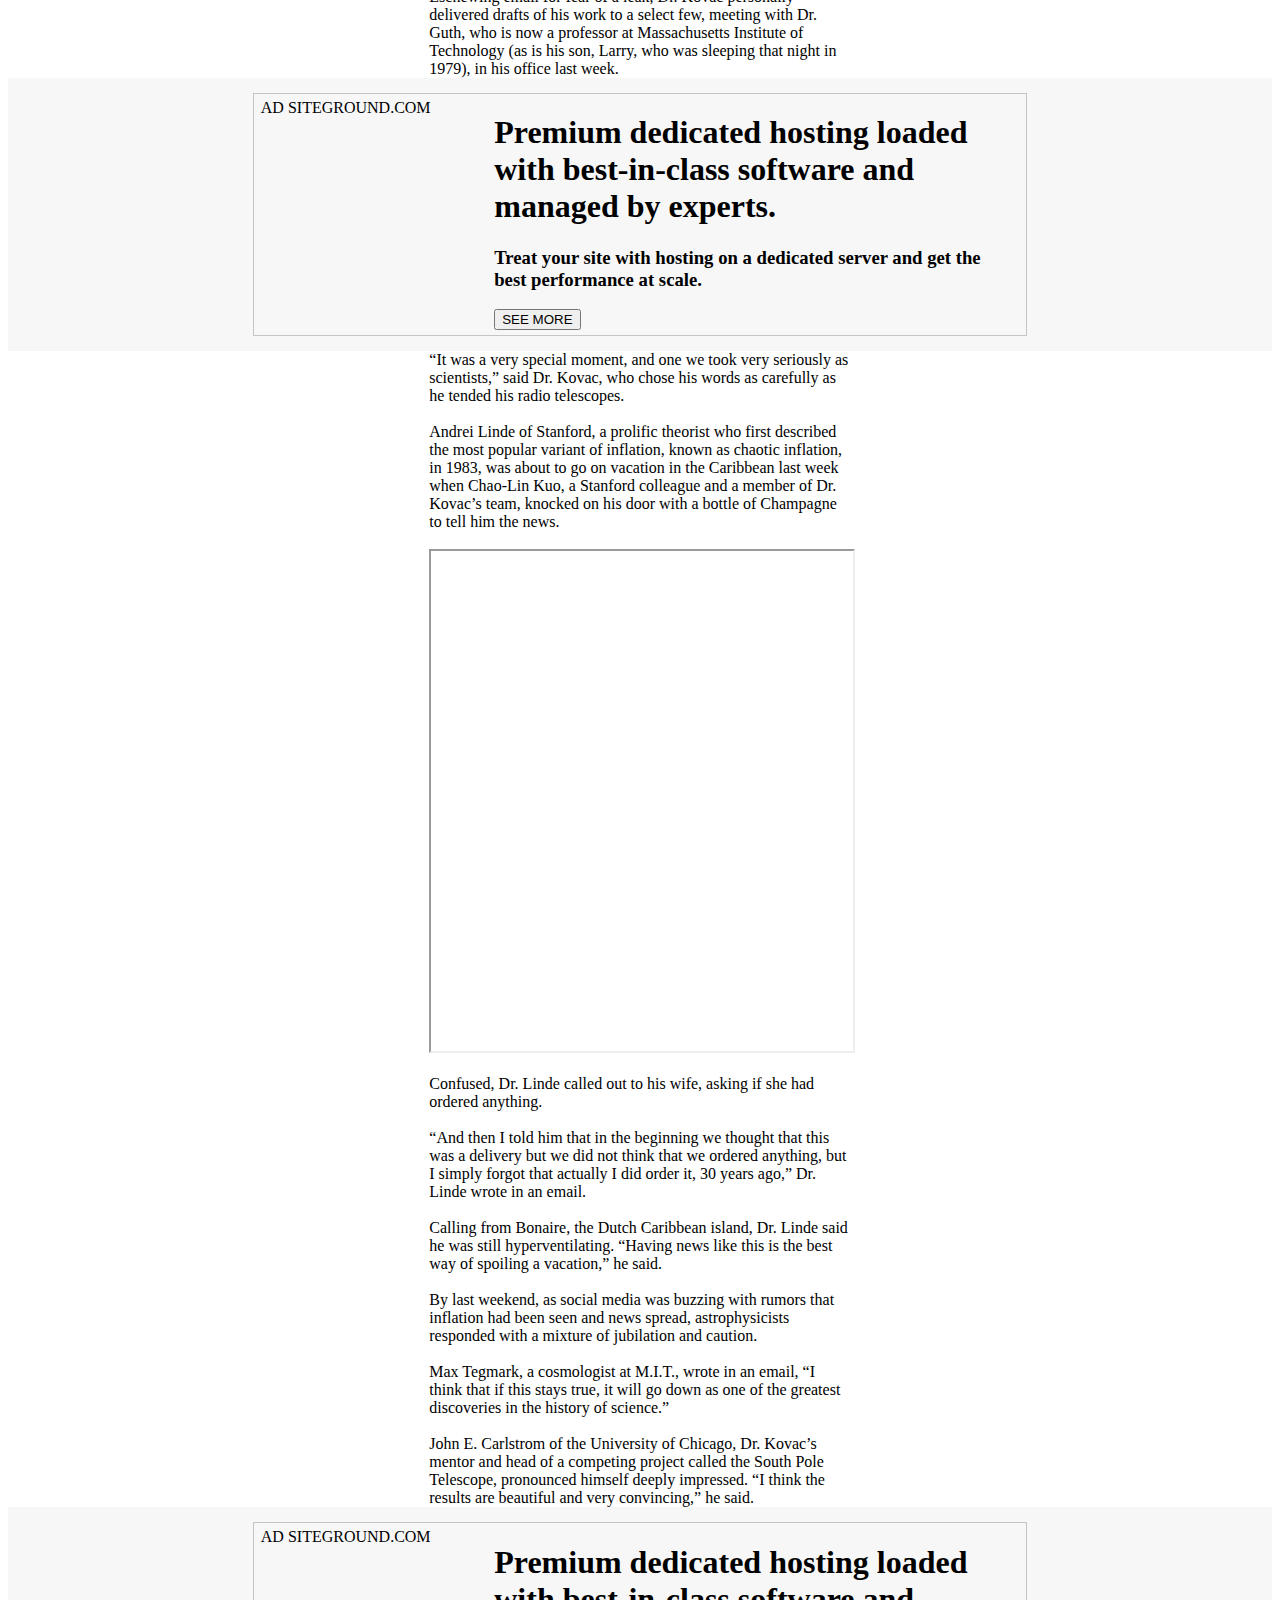
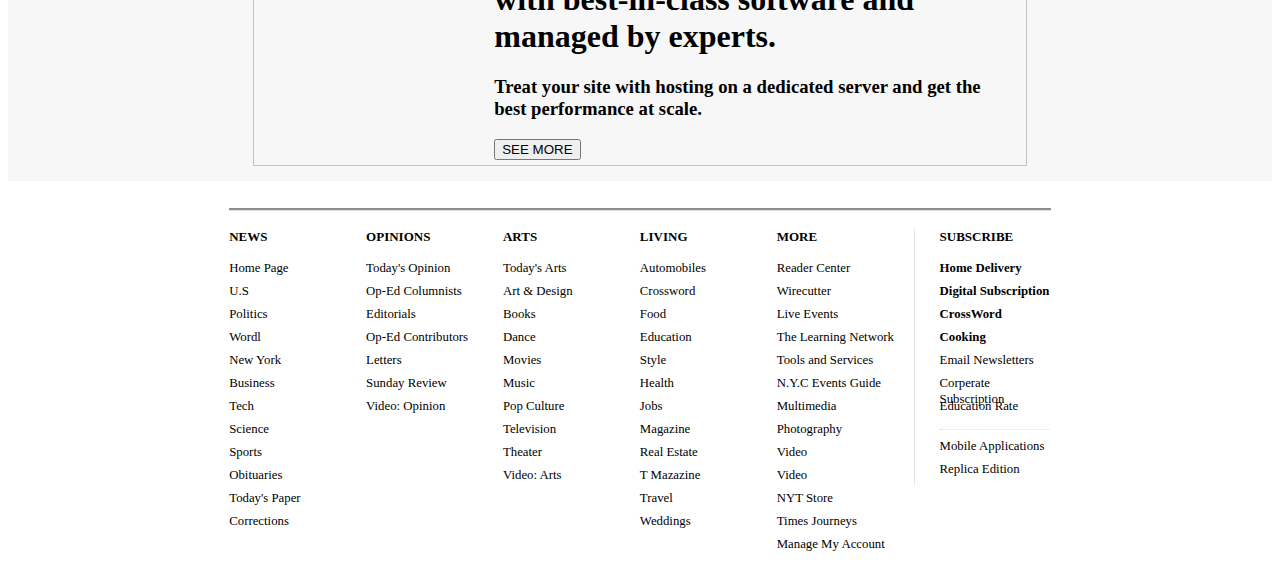
==== commit 1fbd9649: "made changes to the aside section" ====
--- a/index.html
+++ b/index.html
@@ -142,22 +142,22 @@
                 <div>
                     <article>
                         <img src="https://static01.nyt.com/images/2019/03/04/arts/05OPRAH-NEVERLAND-promo/05OPRAH-NEVERLAND-promo-square640-v2.jpg?quality=75&auto=webp&disable=upscale&width=350"
-                            alt="" width="75">
-                        <div>
+                            alt="" width="75"><!-- helper
+                    --><div class="article-text">
                             <a href="">In ‘After Neverland,’ Oprah Winfrey Processes Michael Jackson Allegations</a>
                         </div>
                     </article>
                     <article>
                         <img src="https://static01.nyt.com/images/2019/03/04/arts/05OPRAH-NEVERLAND-promo/05OPRAH-NEVERLAND-promo-square640-v2.jpg?quality=75&auto=webp&disable=upscale&width=350"
-                            alt="" width="75">
-                        <div>
+                            alt="" width="75"><!-- helper
+                    --><div class="article-text">
                             <a href="">In ‘After Neverland,’ Oprah Winfrey Processes Michael Jackson Allegations</a>
                         </div>
                     </article>
                     <article>
                         <img src="https://static01.nyt.com/images/2019/03/04/arts/05OPRAH-NEVERLAND-promo/05OPRAH-NEVERLAND-promo-square640-v2.jpg?quality=75&auto=webp&disable=upscale&width=350"
-                            alt="" width="75">
-                        <div>
+                            alt="" width="75"><!-- helper
+                    --><div class="article-text">
                             <a href="">In ‘After Neverland,’ Oprah Winfrey Processes Michael Jackson Allegations</a>
                         </div>
                     </article>
--- a/assets/css/style.css
+++ b/assets/css/style.css
@@ -131,6 +131,7 @@
 }
 article img {
     width: 35%;
+    display: inline-block;
 }
 .footer-main {
     width: 65%;
@@ -184,3 +185,8 @@
     width: 19%;
     margin-left: -10px;
 }
+article .article-text {
+    display: inline-block;
+    width: 65%;
+    vertical-align: top;
+}
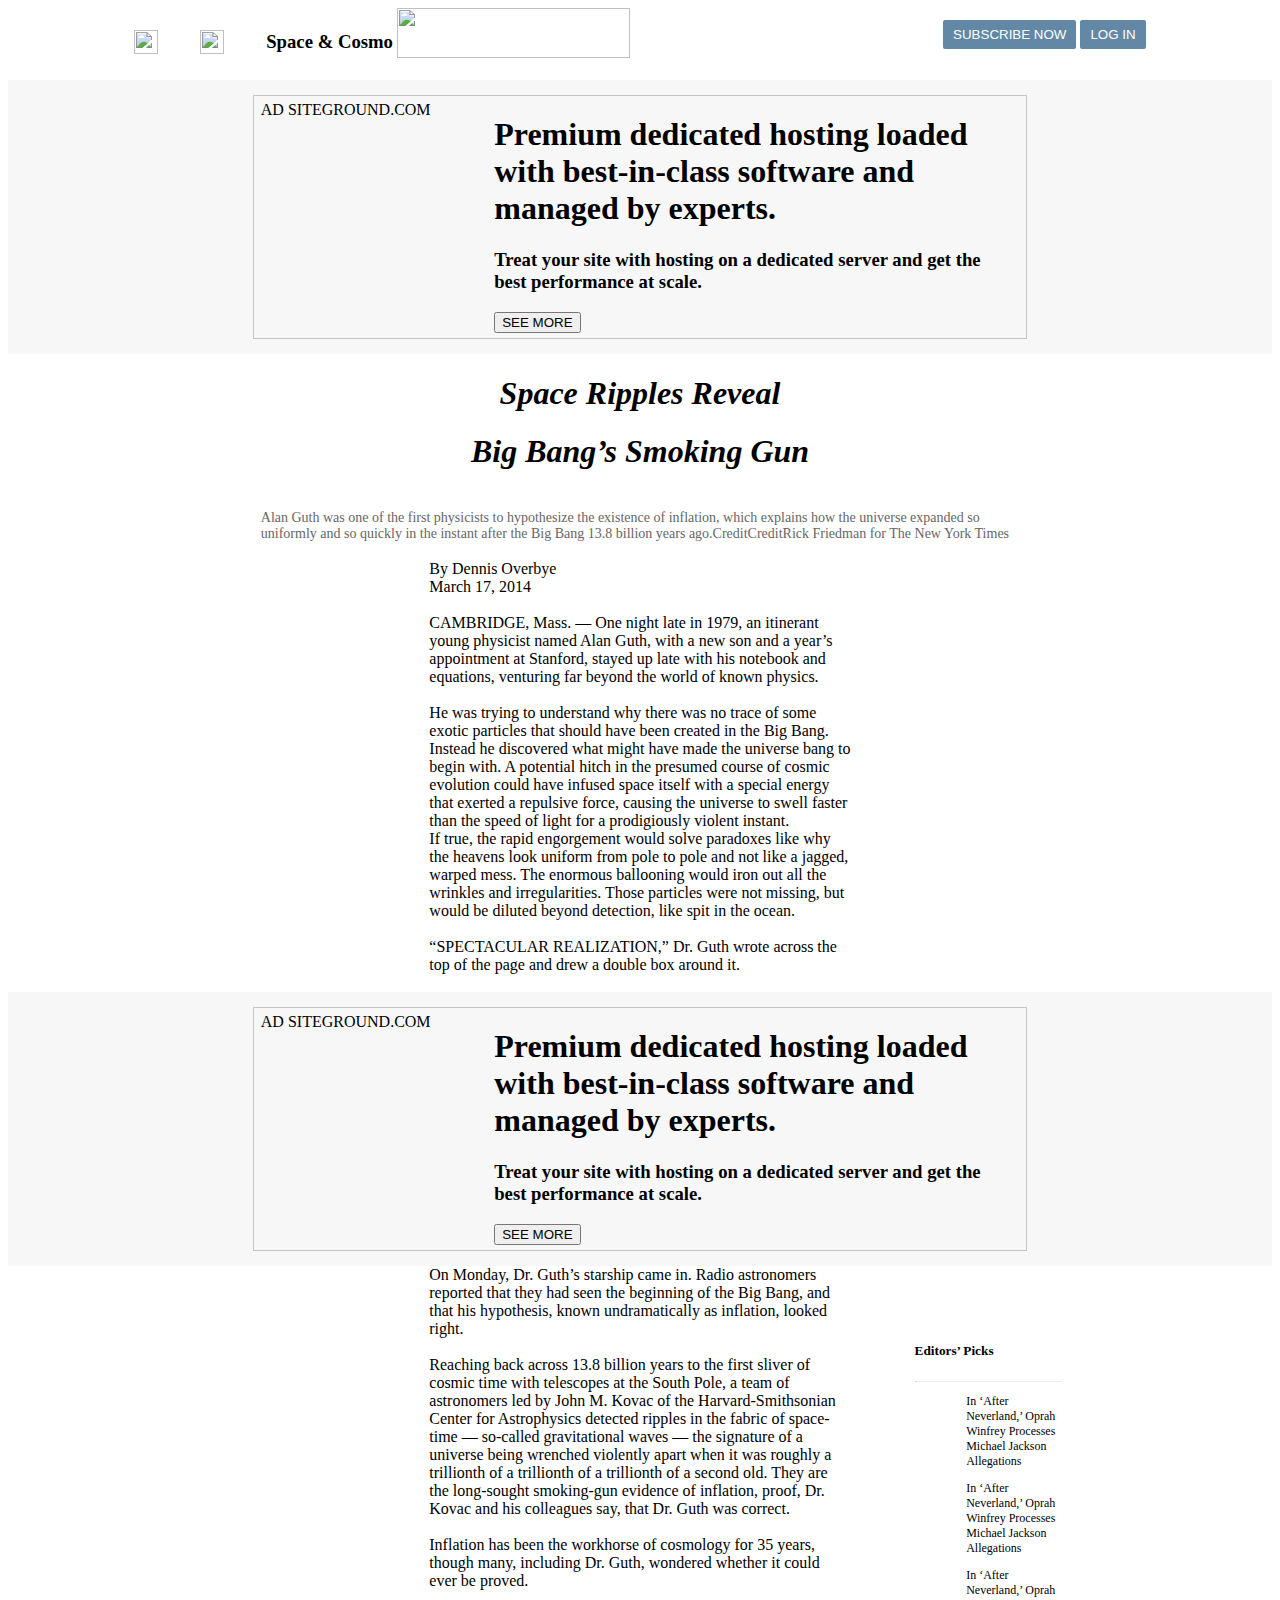
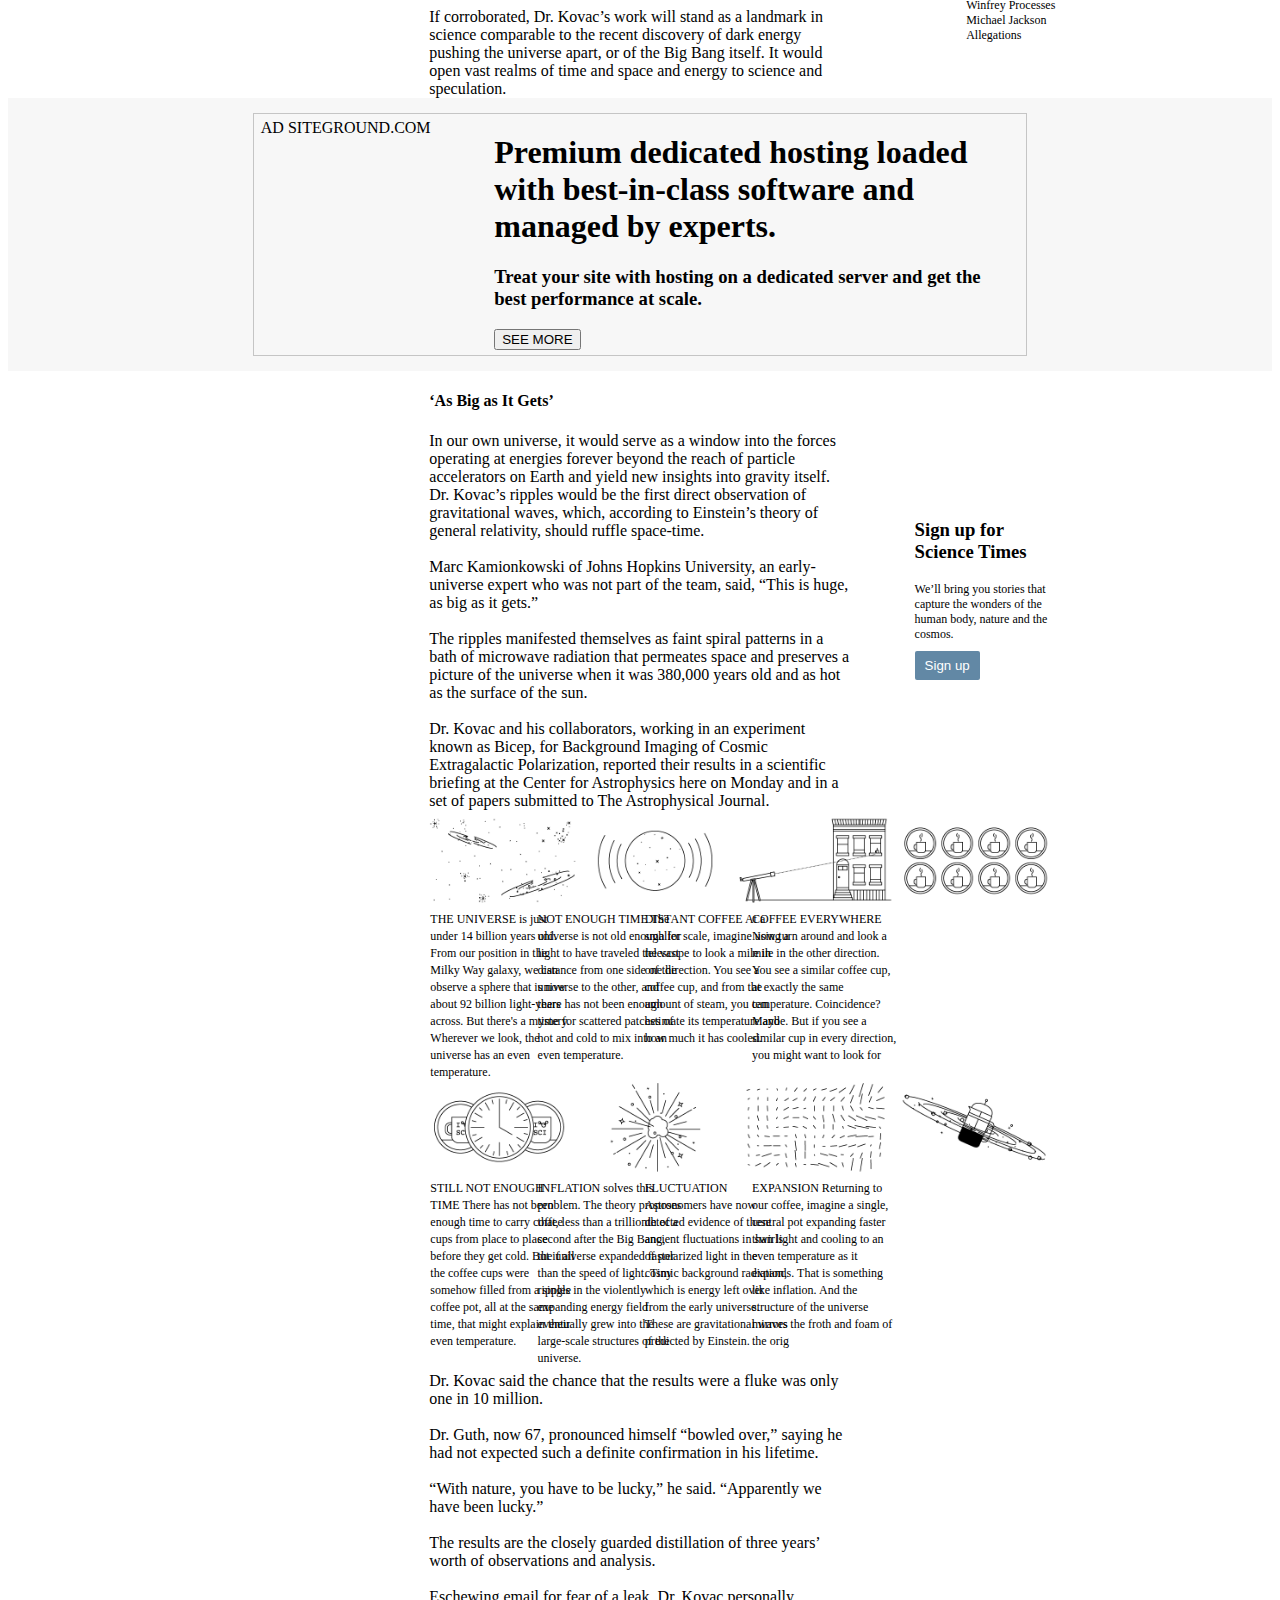
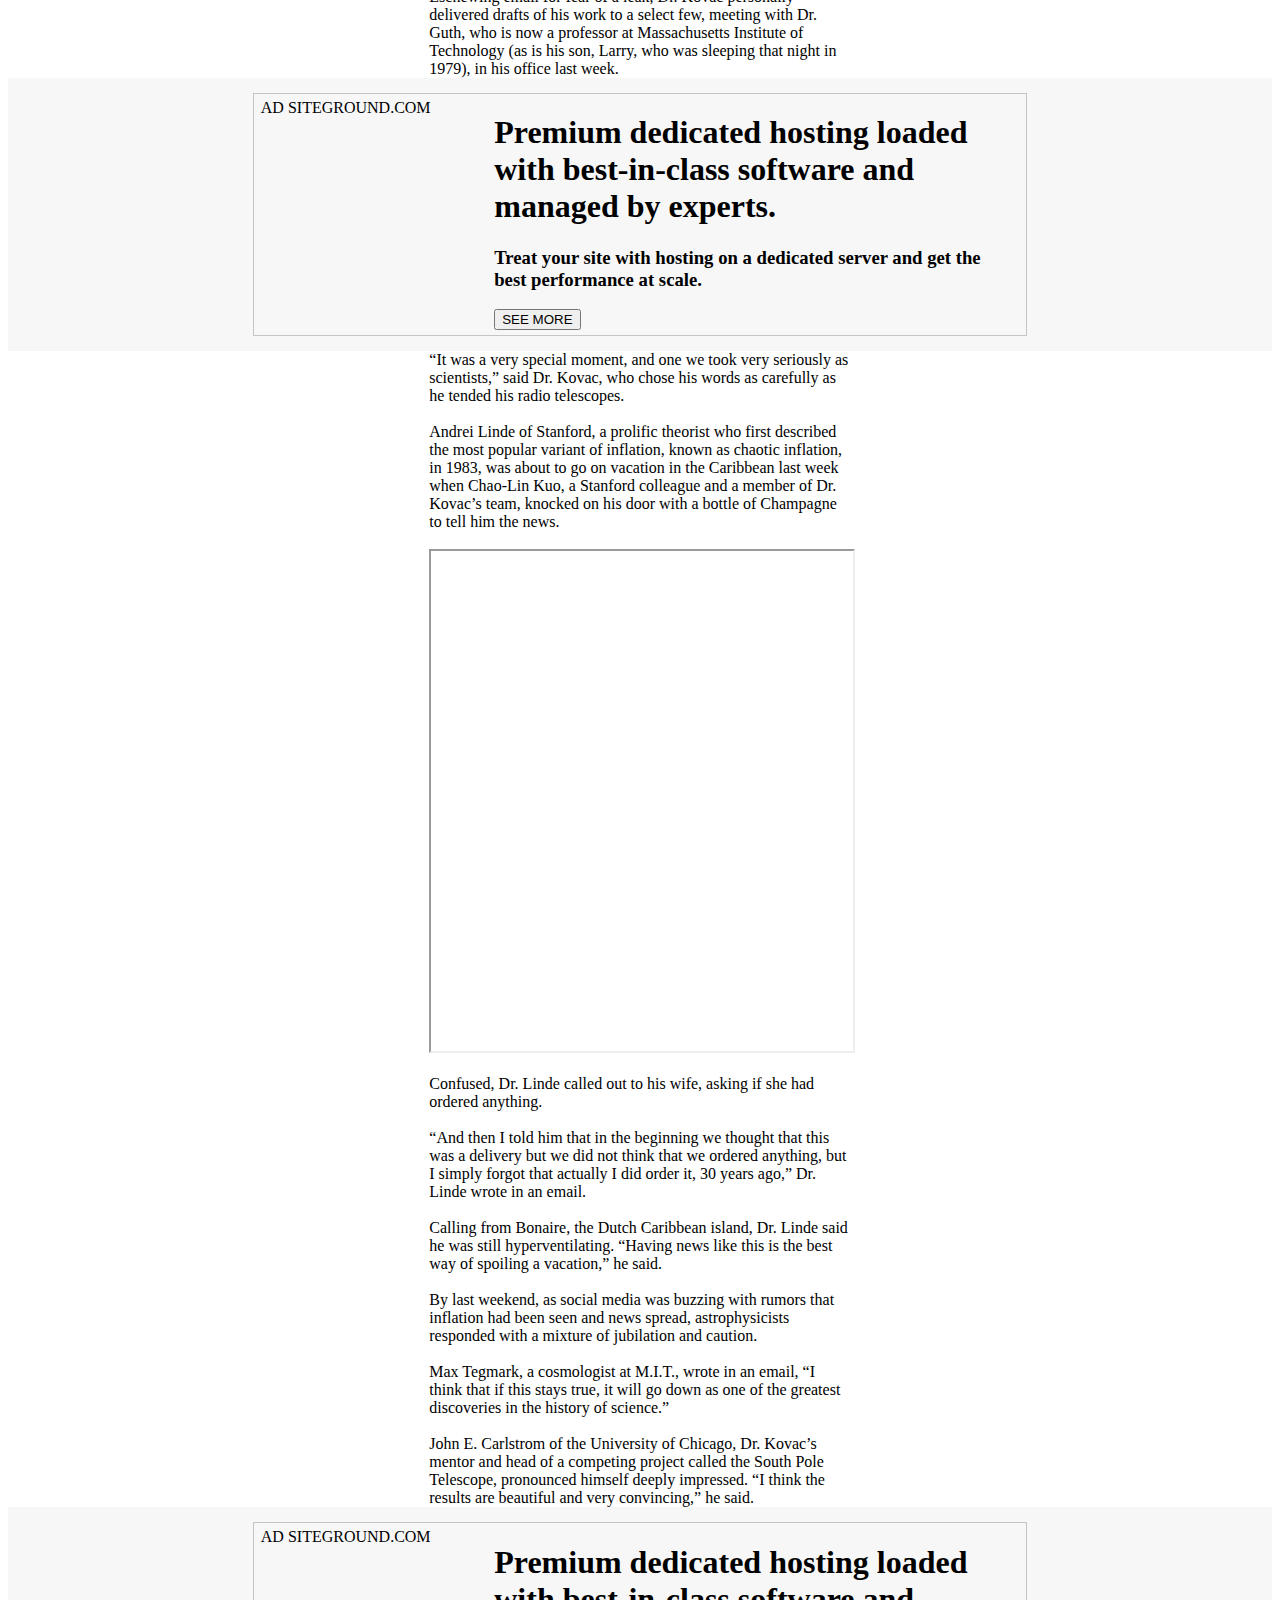
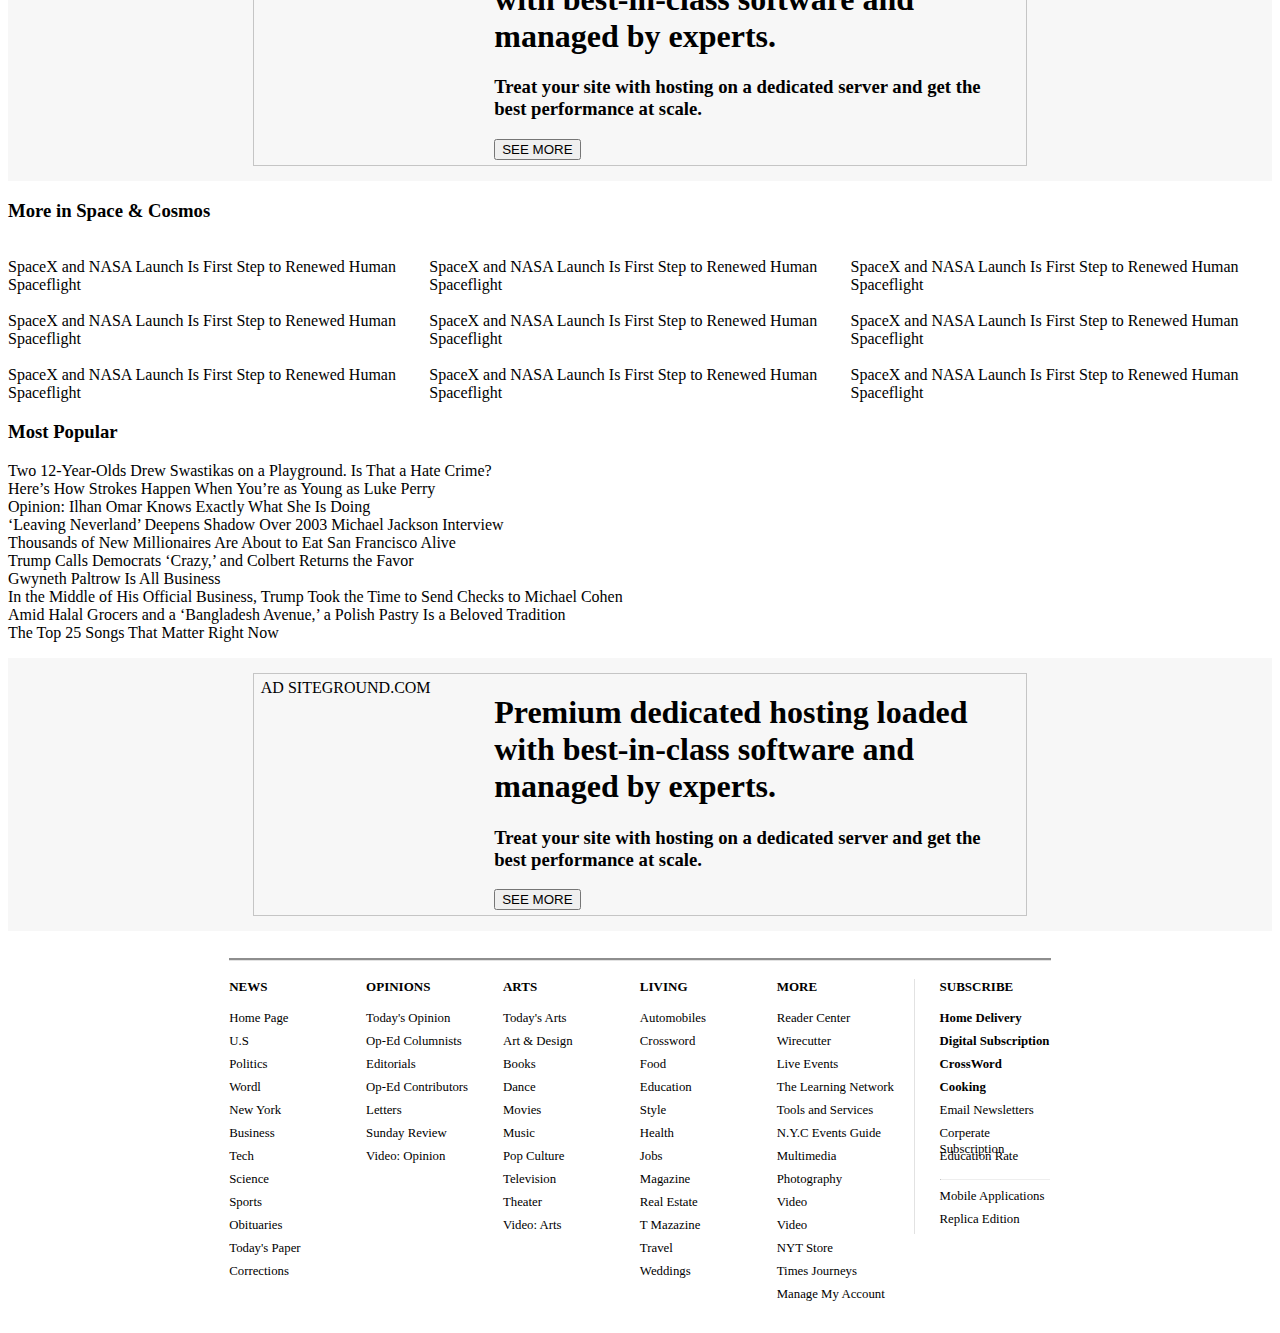
==== commit f2a78974: "added section before footer plus styling" ====
--- a/index.html
+++ b/index.html
@@ -336,7 +336,7 @@
             </p>
             <br>
             <div> 
-                <iframe class="video" src="https://www.youtube.com/embed/tgbNymZ7vqY?autoplay=1"></iframe>
+                <iframe class="video" src=""></iframe>
             </div>
             <br>
             <p>
@@ -383,6 +383,84 @@
             </div>
         </div>
     </section>
+    <section class="last-ad">
+        <div class="last-ad-content">
+            <div class="col-3-4 last-ad-left">
+                <h3>More in Space & Cosmos</h3>
+                <div class="row">
+                    <div class="col-1-3 box">
+                        <img src="https://static01.nyt.com/images/2019/03/02/science/spacex-img/merlin_151480674_74dc353b-f839-42c6-9812-885155115153-threeByTwoSmallAt2X.jpg?quality=75&auto=webp&disable=upscale" alt="">
+                        <p>SpaceX and NASA Launch Is First Step to Renewed Human Spaceflight</p>
+                    </div><!-- helper 
+                    --><div class="col-1-3 box">
+                        <img src="https://static01.nyt.com/images/2019/02/26/science/26SCI-HUBBLE1-SUB/26SCI-HUBBLE1-SUB-threeByTwoSmallAt2X.jpg?quality=75&auto=webp&disable=upscale" alt="">
+                        <p>SpaceX and NASA Launch Is First Step to Renewed Human Spaceflight</p>
+                    </div><!-- helper 
+                    --><div class="col-1-3 box">
+                        <img src="https://static01.nyt.com/images/2019/02/23/science/23newhorizons-loop-still/23newhorizons-loop-still-threeByTwoSmallAt2X.jpg?quality=75&auto=webp&disable=upscale" alt="">
+                        <p>SpaceX and NASA Launch Is First Step to Renewed Human Spaceflight</p>
+                    </div>
+                </div>
+                <div class="row">
+                    <div class="col-1-3 box">
+                        <img src="https://static01.nyt.com/images/2019/02/22/science/22ASTEROID/22ASTEROID-threeByTwoSmallAt2X.jpg?quality=75&auto=webp&disable=upscale" alt="">
+                        <p>SpaceX and NASA Launch Is First Step to Renewed Human Spaceflight</p>
+                    </div><!-- helper 
+                    --><div class="col-1-3 box">
+                        <img src="https://static01.nyt.com/images/2019/02/26/science/26SCI-SPACEIL-promo/26SCI-SPACEIL-promo-threeByTwoSmallAt2X-v2.jpg?quality=75&auto=webp&disable=upscale" alt="">
+                        <p>SpaceX and NASA Launch Is First Step to Renewed Human Spaceflight</p>
+                    </div><!-- helper 
+                    --><div class="col-1-3 box">
+                        <img src="https://static01.nyt.com/images/2019/02/21/science/21neptune-1-print/21TB-NEPTUNE1-threeByTwoSmallAt2X.jpg?quality=75&auto=webp&disable=upscale" alt="">
+                        <p>SpaceX and NASA Launch Is First Step to Renewed Human Spaceflight</p>
+                    </div>
+                </div>
+                <div class="row">
+                    <div class="col-1-3 box">
+                        <img src="https://static01.nyt.com/images/2019/03/04/business/04FASTFOOD1-print/02FASTFOOD-threeByTwoSmallAt2X.jpg?quality=75&auto=webp&disable=upscale" alt="">
+                        <p>SpaceX and NASA Launch Is First Step to Renewed Human Spaceflight</p>
+                    </div><!-- helper 
+                    --><div class="col-1-3 box">
+                        <img src="https://static01.nyt.com/images/2019/03/03/magazine/03mag-screenland/03mag-screenland-threeByTwoSmallAt2X-v3.jpg?quality=75&auto=webp&disable=upscale" alt="">
+                        <p>SpaceX and NASA Launch Is First Step to Renewed Human Spaceflight</p>
+                    </div><!-- helper 
+                    --><div class="col-1-3 box">
+                        <img src="https://static01.nyt.com/images/2019/03/05/style/07ipopalooza-promo/07ipopalooza-promo-threeByTwoSmallAt2X.jpg?quality=75&auto=webp&disable=upscale" alt="">
+                        <p>SpaceX and NASA Launch Is First Step to Renewed Human Spaceflight</p>
+                    </div>
+                </div>
+            </div><!-- helper 
+            --><div class="col-1-4 last-ad-right">
+                <h3>Most Popular</h3>
+                <ul>
+                    <li>Two 12-Year-Olds Drew Swastikas on a Playground. Is That a Hate Crime?</li>
+                    <li>Here’s How Strokes Happen When You’re as Young as Luke Perry</li>
+                    <li>Opinion: Ilhan Omar Knows Exactly What She Is Doing</li>
+                    <li>‘Leaving Neverland’ Deepens Shadow Over 2003 Michael Jackson Interview</li>
+                    <li>Thousands of New Millionaires Are About to Eat San Francisco Alive</li>
+                    <li>Trump Calls Democrats ‘Crazy,’ and Colbert Returns the Favor</li>
+                    <li>Gwyneth Paltrow Is All Business</li>
+                    <li>In the Middle of His Official Business, Trump Took the Time to Send Checks to Michael Cohen</li>
+                    <li>Amid Halal Grocers and a ‘Bangladesh Avenue,’ a Polish Pastry Is a Beloved Tradition</li>
+                    <li>The Top 25 Songs That Matter Right Now</li>
+                </ul>
+            </div>
+        </div>
+    </section>
+    <section class="first-ad">
+        <div class="ad">
+            <p><span>AD</span> SITEGROUND.COM</p>
+            <div class="ad-image-section">
+                <img src="https://tpc.googlesyndication.com/daca_images/simgad/1739666343376180985?sqp=-oaymwEOCNgEELoCIAFISFABWAE&rs=AOga4qnrLb9nedW84GRBJr6m2qEfuADJMw"
+                    alt="" style="width: 90%">
+            </div>
+            <div class="ad-text-section">
+                <h1>Premium dedicated hosting loaded with best-in-class software and managed by experts.</h1>
+                <h3>Treat your site with hosting on a dedicated server and get the best performance at scale.</h3>
+                <button>SEE MORE</button>
+            </div>
+        </div>
+    </section>
     <footer class="">
         <div class="footer-main">
             <div class="footer-header">
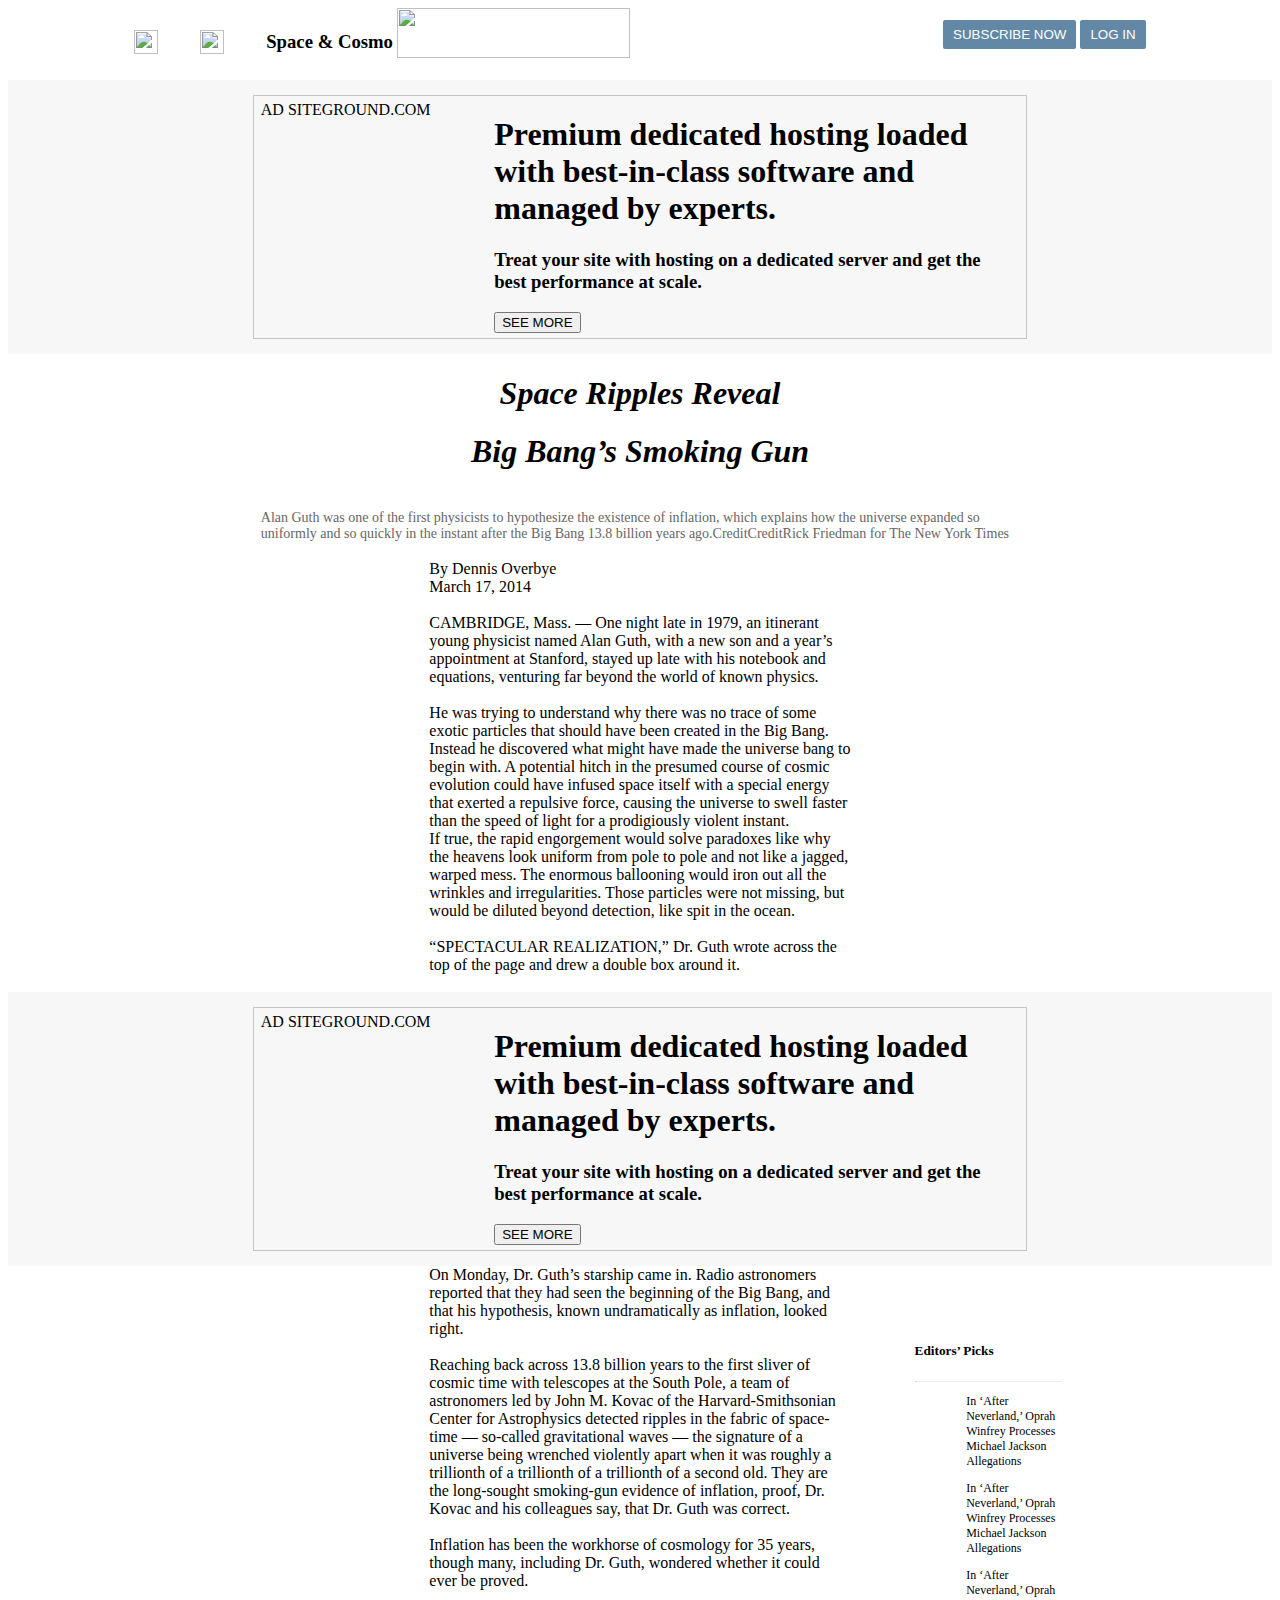
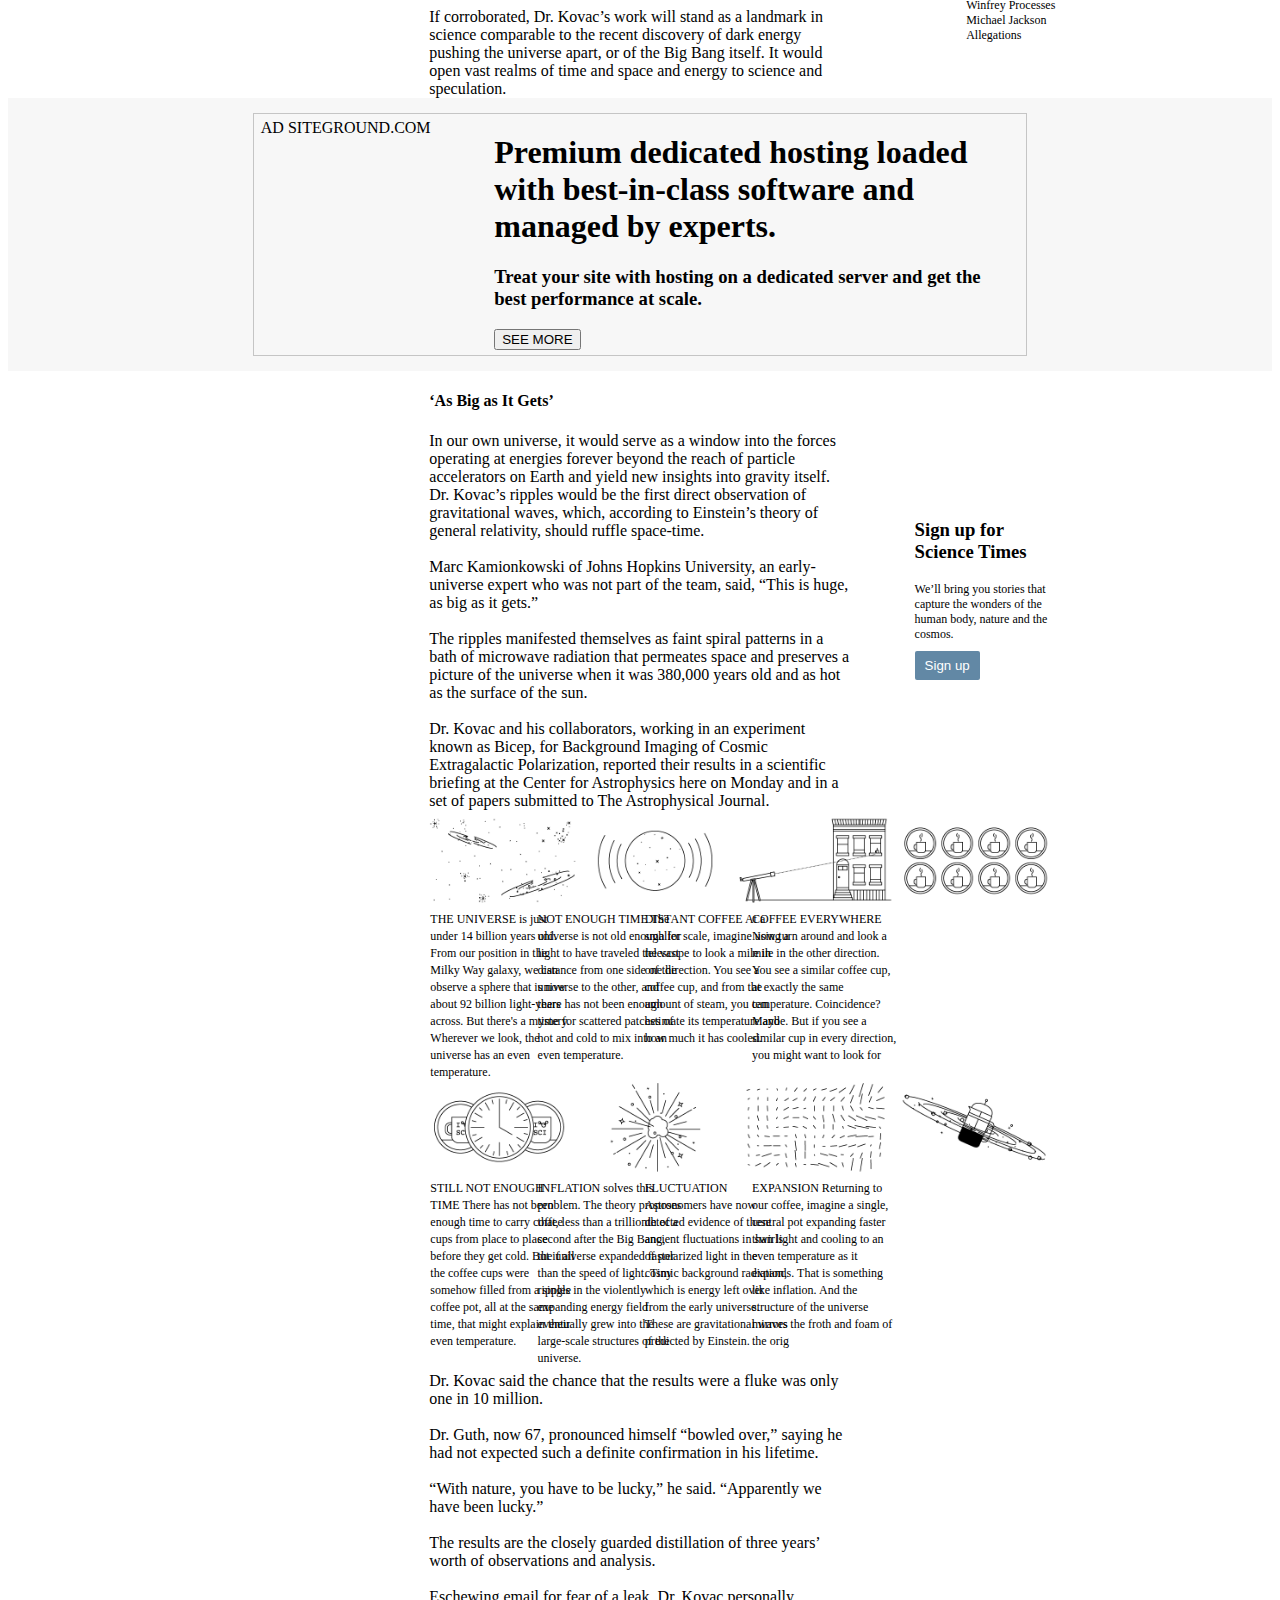
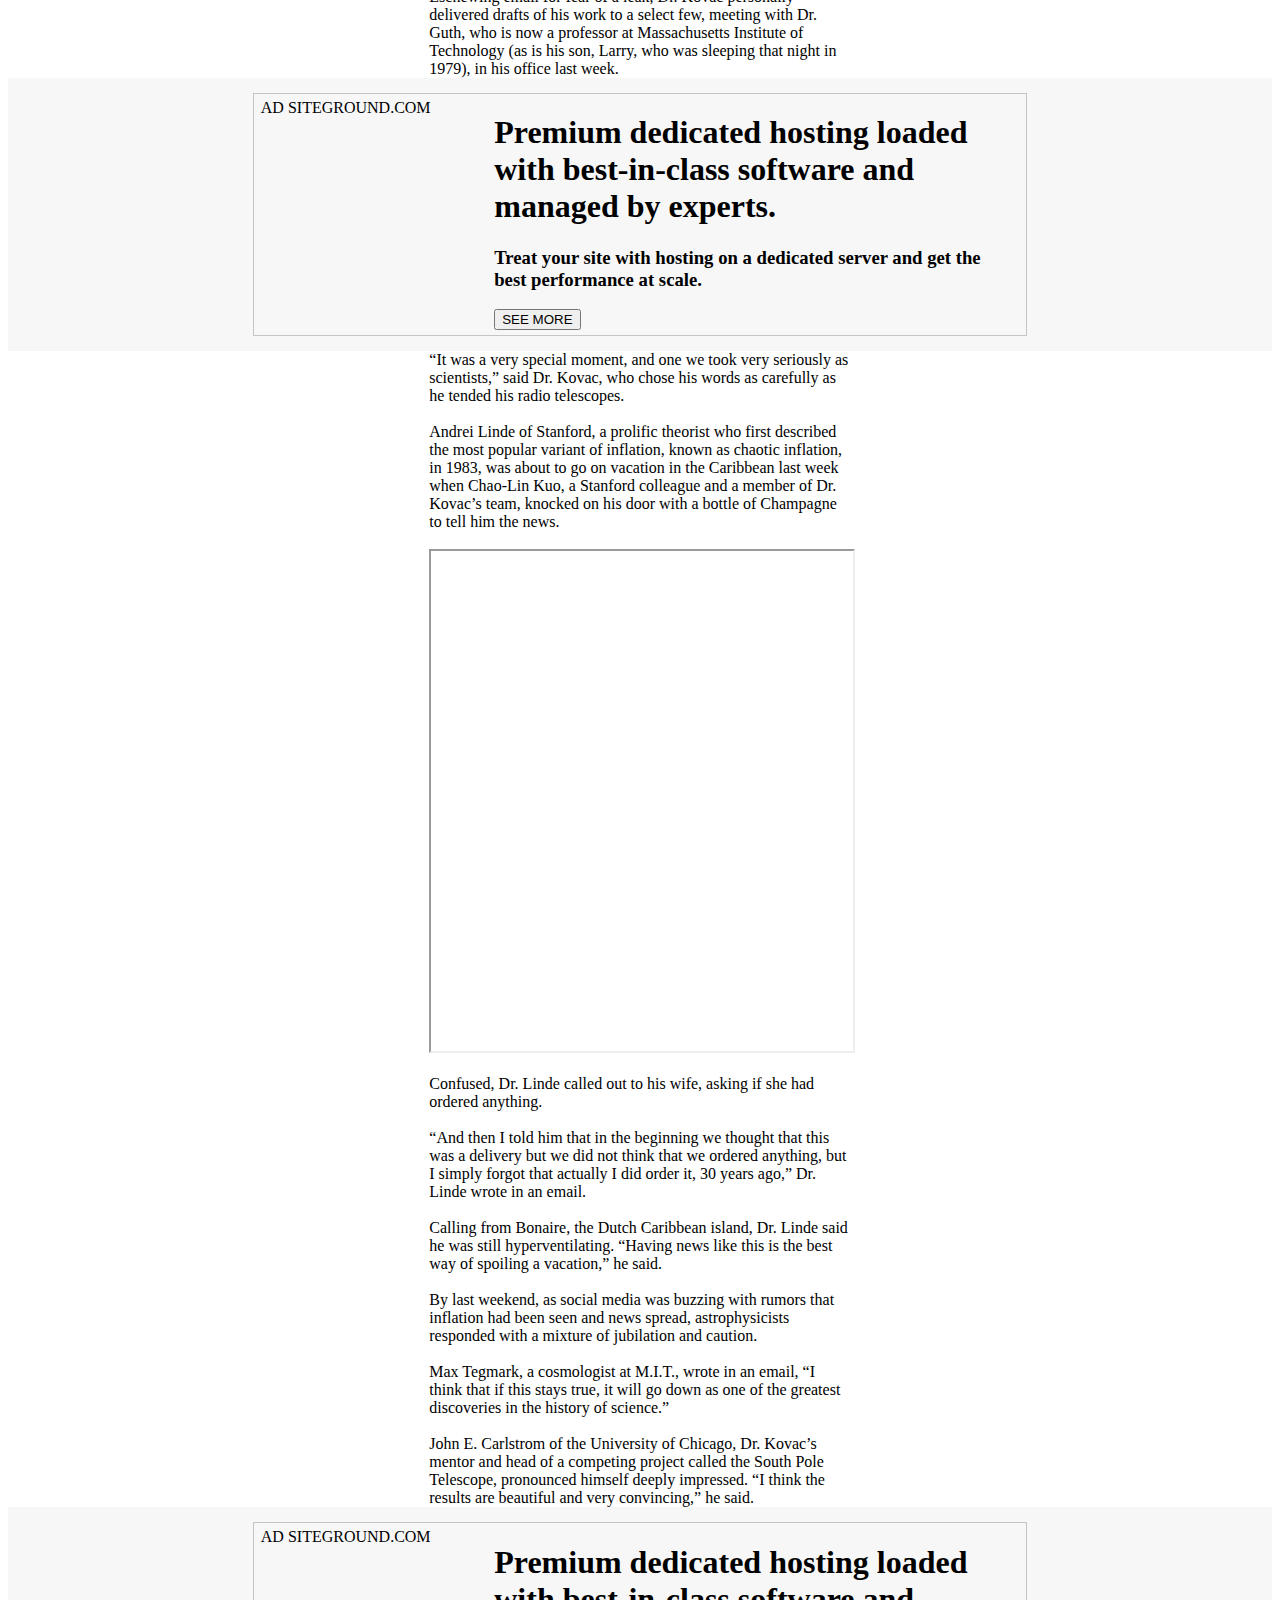
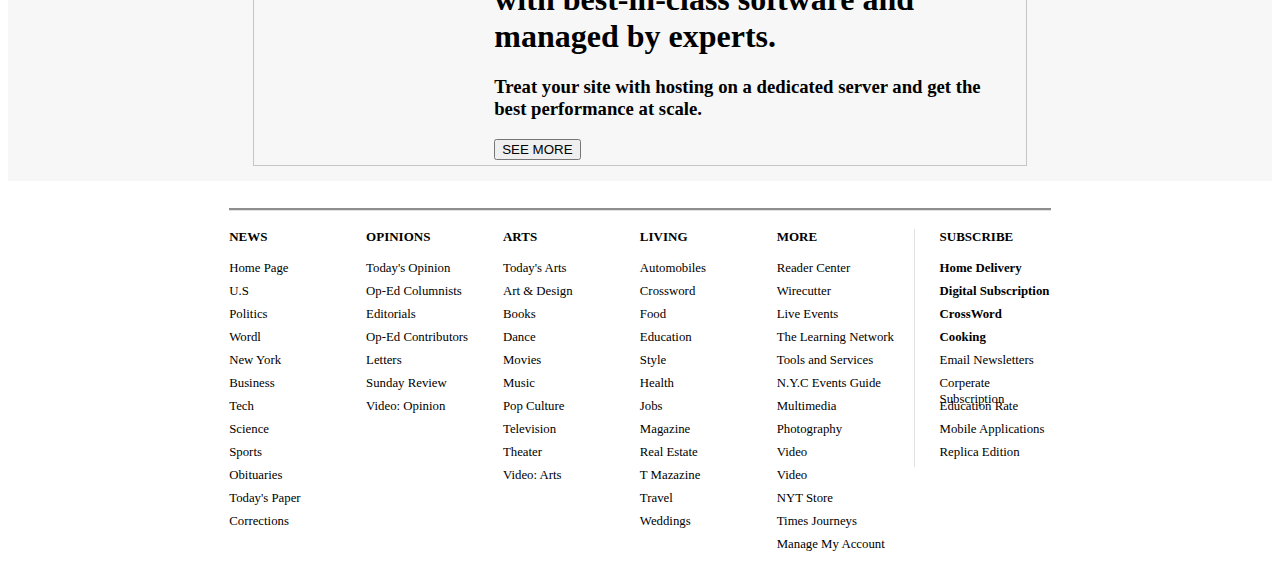
==== commit b2bcfe87: "fixing errors from html validator" ====
--- a/index.html
+++ b/index.html
@@ -17,9 +17,9 @@
                 src="assets/images/three-horizontal-bars.svg" alt="" height="24" width="24"></span>
         <span class="m-r-3"><img class="vertical-align bottom-margin" src="assets/images/magnifier.svg" alt=""
                 height="24" width="24"></span>
-        <span>
-            <h3 class="display-inline margin-padding-zero vertical-align bottom-margin">Space & Cosmo</h5>
-        </span>
+        <div class="inline">
+            <h3 class="display-inline margin-padding-zero vertical-align bottom-margin">Space & Cosmo</h3>
+            </div>
         <div class="center-image display-inline "><img class="new-york-logo" src="assets/images/new-york.png" alt="">
         </div>
         <span class="btn-span">
@@ -240,41 +240,41 @@
         --><div class="col-1-3">
             <figure class="margin-padding-zero">
                 <img class="img-width" width="720" src="assets/images/inflation-720.png" alt="">
-                    <figcaption class="left-1 top">
+                    <div class="left-1 top figcaption">
                             THE UNIVERSE  is just under 14 billion years old. From our position in the Milky Way galaxy, 
                             we can observe a sphere that is now about 92 billion light-years across. 
                             But there's a mystery. Wherever we look, the universe has an even temperature.
-                    </figcaption>
-                    <figcaption class="left-2 top">
+                    </div>
+                    <div class="left-2 top figcaption">
                             NOT ENOUGH TIME  The universe is not old enough for light to have traveled the vast distance from one side of the universe to the other, 
                             and there has not been enough time for scattered patches of hot and cold to mix into an even temperature.
-                    </figcaption>
-                    <figcaption class="left-3 top">
+                    </div>
+                    <div class="left-3 top figcaption">
                             DISTANT COFFEE  At a smaller scale, imagine using a telescope to look a mile in one direction.
                             You see a coffee cup, and from the amount of steam, you can estimate its temperature and how much it has cooled.
-                    </figcaption>
-                    <figcaption class="left-4 top">
+                    </div>
+                    <div class="left-4 top figcaption">
                             COFFEE EVERYWHERE  Now turn around and look a mile in the other direction. 
                             You see a similar coffee cup, at exactly the same temperature. Coincidence? Maybe. 
                             But if you see a similar cup in every direction, you might want to look for 
-                    </figcaption>
+                    </div>
             
-                    <figcaption class="left-1 bottom">
+                    <div class="left-1 bottom figcaption">
                             STILL NOT ENOUGH TIME  There has not been enough time to carry coffee cups from place to place before they get cold. 
                             But if all the coffee cups were somehow filled from a single coffee pot, all at the same time, that might explain their even temperature.
-                    </figcaption>
-                    <figcaption class="left-2 bottom">
+                    </div>
+                    <div class="left-2 bottom figcaption">
                             INFLATION  solves this problem. The theory proposes that, less than a trillionth of a second after the Big Bang, 
                             the universe expanded faster than the speed of light. Tiny ripples in the violently expanding energy field eventually grew into the large-scale structures of the universe.
-                    </figcaption>
-                    <figcaption class="left-3 bottom">
+                    </div>
+                    <div class="left-3 bottom figcaption">
                             FLUCTUATION  Astronomers have now detected evidence of these ancient fluctuations in swirls of polarized light in 
                             the cosmic background radiation, which is energy left over from the early universe. These are gravitational waves predicted by Einstein.
-                    </figcaption>
-                    <figcaption class="left-4 bottom">
+                    </div>
+                    <div class="left-4 bottom figcaption">
                             EXPANSION  Returning to our coffee, imagine a single, central pot expanding faster than light and cooling to an even temperature as it expands. 
                             That is something like inflation. And the structure of the universe mirrors the froth and foam of the orig
-                    </figcaption>
+                    </div>
         
             </figure>
             
@@ -292,7 +292,7 @@
             <p>Eschewing email for fear of a leak, Dr. Kovac personally delivered drafts of his work to a select few,
                 meeting with
                 Dr. Guth, who is now a professor at Massachusetts Institute of Technology (as is his son, Larry, who was
-                sleeping that night in 1979), in his office last week.</p>
+                sleeping that night in 1979), in his office last week.
             </p>
         </div><!-- helper
         --><aside class="col-1-3">
@@ -336,7 +336,7 @@
             </p>
             <br>
             <div> 
-                <iframe class="video" src=""></iframe>
+                <iframe class="video" src="https://www.youtube.com/embed/tgbNymZ7vqY?autoplay=1"></iframe>
             </div>
             <br>
             <p>
@@ -366,7 +366,7 @@
             </p>
         </div><!-- helper
         --><aside class="col-1-3">
-            <div class="aside">
+            <div class="aside"></div>
         </aside>
     </section>
     <section class="first-ad">
@@ -383,84 +383,6 @@
             </div>
         </div>
     </section>
-    <section class="last-ad">
-        <div class="last-ad-content">
-            <div class="col-3-4 last-ad-left">
-                <h3>More in Space & Cosmos</h3>
-                <div class="row">
-                    <div class="col-1-3 box">
-                        <img src="https://static01.nyt.com/images/2019/03/02/science/spacex-img/merlin_151480674_74dc353b-f839-42c6-9812-885155115153-threeByTwoSmallAt2X.jpg?quality=75&auto=webp&disable=upscale" alt="">
-                        <p>SpaceX and NASA Launch Is First Step to Renewed Human Spaceflight</p>
-                    </div><!-- helper 
-                    --><div class="col-1-3 box">
-                        <img src="https://static01.nyt.com/images/2019/02/26/science/26SCI-HUBBLE1-SUB/26SCI-HUBBLE1-SUB-threeByTwoSmallAt2X.jpg?quality=75&auto=webp&disable=upscale" alt="">
-                        <p>SpaceX and NASA Launch Is First Step to Renewed Human Spaceflight</p>
-                    </div><!-- helper 
-                    --><div class="col-1-3 box">
-                        <img src="https://static01.nyt.com/images/2019/02/23/science/23newhorizons-loop-still/23newhorizons-loop-still-threeByTwoSmallAt2X.jpg?quality=75&auto=webp&disable=upscale" alt="">
-                        <p>SpaceX and NASA Launch Is First Step to Renewed Human Spaceflight</p>
-                    </div>
-                </div>
-                <div class="row">
-                    <div class="col-1-3 box">
-                        <img src="https://static01.nyt.com/images/2019/02/22/science/22ASTEROID/22ASTEROID-threeByTwoSmallAt2X.jpg?quality=75&auto=webp&disable=upscale" alt="">
-                        <p>SpaceX and NASA Launch Is First Step to Renewed Human Spaceflight</p>
-                    </div><!-- helper 
-                    --><div class="col-1-3 box">
-                        <img src="https://static01.nyt.com/images/2019/02/26/science/26SCI-SPACEIL-promo/26SCI-SPACEIL-promo-threeByTwoSmallAt2X-v2.jpg?quality=75&auto=webp&disable=upscale" alt="">
-                        <p>SpaceX and NASA Launch Is First Step to Renewed Human Spaceflight</p>
-                    </div><!-- helper 
-                    --><div class="col-1-3 box">
-                        <img src="https://static01.nyt.com/images/2019/02/21/science/21neptune-1-print/21TB-NEPTUNE1-threeByTwoSmallAt2X.jpg?quality=75&auto=webp&disable=upscale" alt="">
-                        <p>SpaceX and NASA Launch Is First Step to Renewed Human Spaceflight</p>
-                    </div>
-                </div>
-                <div class="row">
-                    <div class="col-1-3 box">
-                        <img src="https://static01.nyt.com/images/2019/03/04/business/04FASTFOOD1-print/02FASTFOOD-threeByTwoSmallAt2X.jpg?quality=75&auto=webp&disable=upscale" alt="">
-                        <p>SpaceX and NASA Launch Is First Step to Renewed Human Spaceflight</p>
-                    </div><!-- helper 
-                    --><div class="col-1-3 box">
-                        <img src="https://static01.nyt.com/images/2019/03/03/magazine/03mag-screenland/03mag-screenland-threeByTwoSmallAt2X-v3.jpg?quality=75&auto=webp&disable=upscale" alt="">
-                        <p>SpaceX and NASA Launch Is First Step to Renewed Human Spaceflight</p>
-                    </div><!-- helper 
-                    --><div class="col-1-3 box">
-                        <img src="https://static01.nyt.com/images/2019/03/05/style/07ipopalooza-promo/07ipopalooza-promo-threeByTwoSmallAt2X.jpg?quality=75&auto=webp&disable=upscale" alt="">
-                        <p>SpaceX and NASA Launch Is First Step to Renewed Human Spaceflight</p>
-                    </div>
-                </div>
-            </div><!-- helper 
-            --><div class="col-1-4 last-ad-right">
-                <h3>Most Popular</h3>
-                <ul>
-                    <li>Two 12-Year-Olds Drew Swastikas on a Playground. Is That a Hate Crime?</li>
-                    <li>Here’s How Strokes Happen When You’re as Young as Luke Perry</li>
-                    <li>Opinion: Ilhan Omar Knows Exactly What She Is Doing</li>
-                    <li>‘Leaving Neverland’ Deepens Shadow Over 2003 Michael Jackson Interview</li>
-                    <li>Thousands of New Millionaires Are About to Eat San Francisco Alive</li>
-                    <li>Trump Calls Democrats ‘Crazy,’ and Colbert Returns the Favor</li>
-                    <li>Gwyneth Paltrow Is All Business</li>
-                    <li>In the Middle of His Official Business, Trump Took the Time to Send Checks to Michael Cohen</li>
-                    <li>Amid Halal Grocers and a ‘Bangladesh Avenue,’ a Polish Pastry Is a Beloved Tradition</li>
-                    <li>The Top 25 Songs That Matter Right Now</li>
-                </ul>
-            </div>
-        </div>
-    </section>
-    <section class="first-ad">
-        <div class="ad">
-            <p><span>AD</span> SITEGROUND.COM</p>
-            <div class="ad-image-section">
-                <img src="https://tpc.googlesyndication.com/daca_images/simgad/1739666343376180985?sqp=-oaymwEOCNgEELoCIAFISFABWAE&rs=AOga4qnrLb9nedW84GRBJr6m2qEfuADJMw"
-                    alt="" style="width: 90%">
-            </div>
-            <div class="ad-text-section">
-                <h1>Premium dedicated hosting loaded with best-in-class software and managed by experts.</h1>
-                <h3>Treat your site with hosting on a dedicated server and get the best performance at scale.</h3>
-                <button>SEE MORE</button>
-            </div>
-        </div>
-    </section>
     <footer class="">
         <div class="footer-main">
             <div class="footer-header">
@@ -679,7 +601,6 @@
                             <li>
                                 <a href="">Education Rate</a>
                             </li>
-                            <hr>
                             <li>
                                 <a href="">Mobile Applications</a>
                             </li>
--- a/assets/css/style.css
+++ b/assets/css/style.css
@@ -1,5 +1,8 @@
 .display-inline{
     display: inline-block;
+}
+.inline{
+    display: inline;
 }
 .new-york-logo{
     height: 50px;
@@ -138,7 +141,6 @@
 }
 .footer-main li {
     font-size: 0.8rem;
-    font-family: ;
     line-height: 16px;
     height: 23px;
 }
@@ -148,7 +150,7 @@
     height: 15px;   
     margin: 0;
 }
-figcaption{
+.figcaption{
     position: absolute;
     font-size: 12px;
     line-height: 17px;
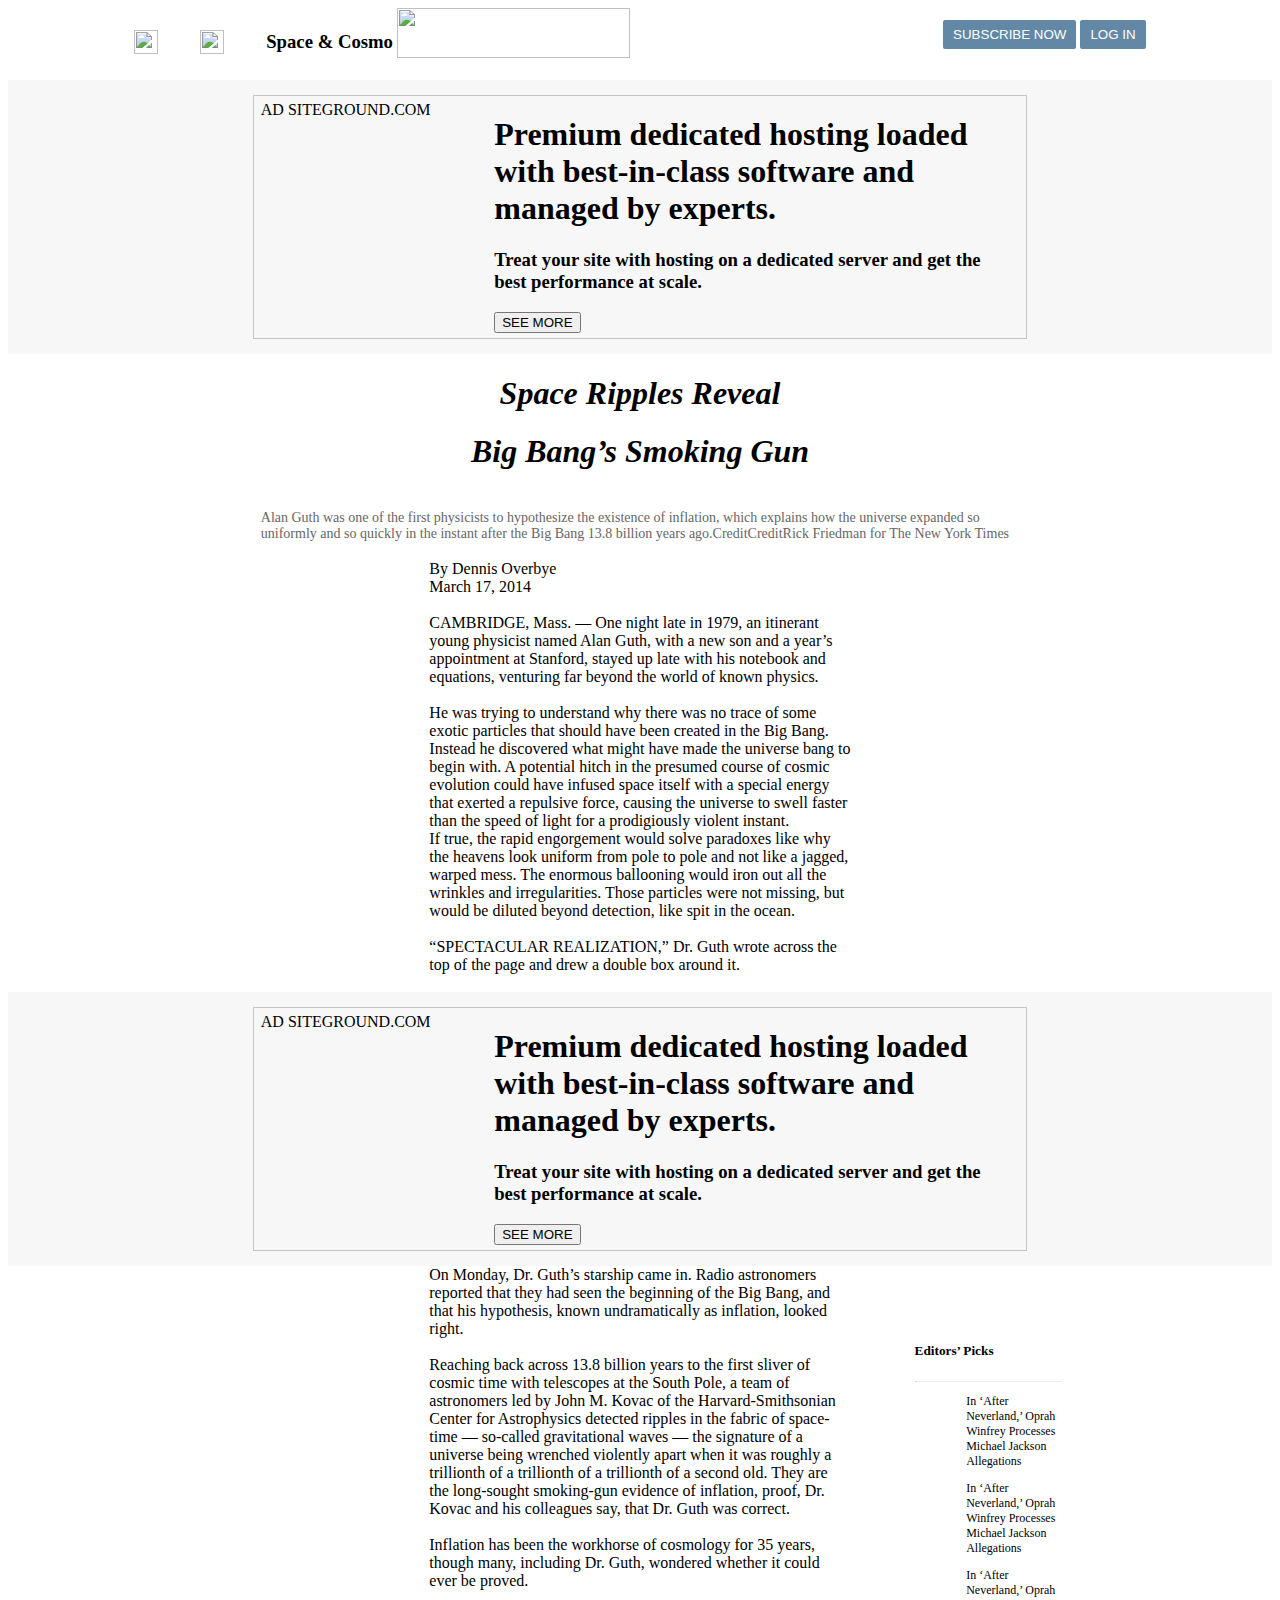
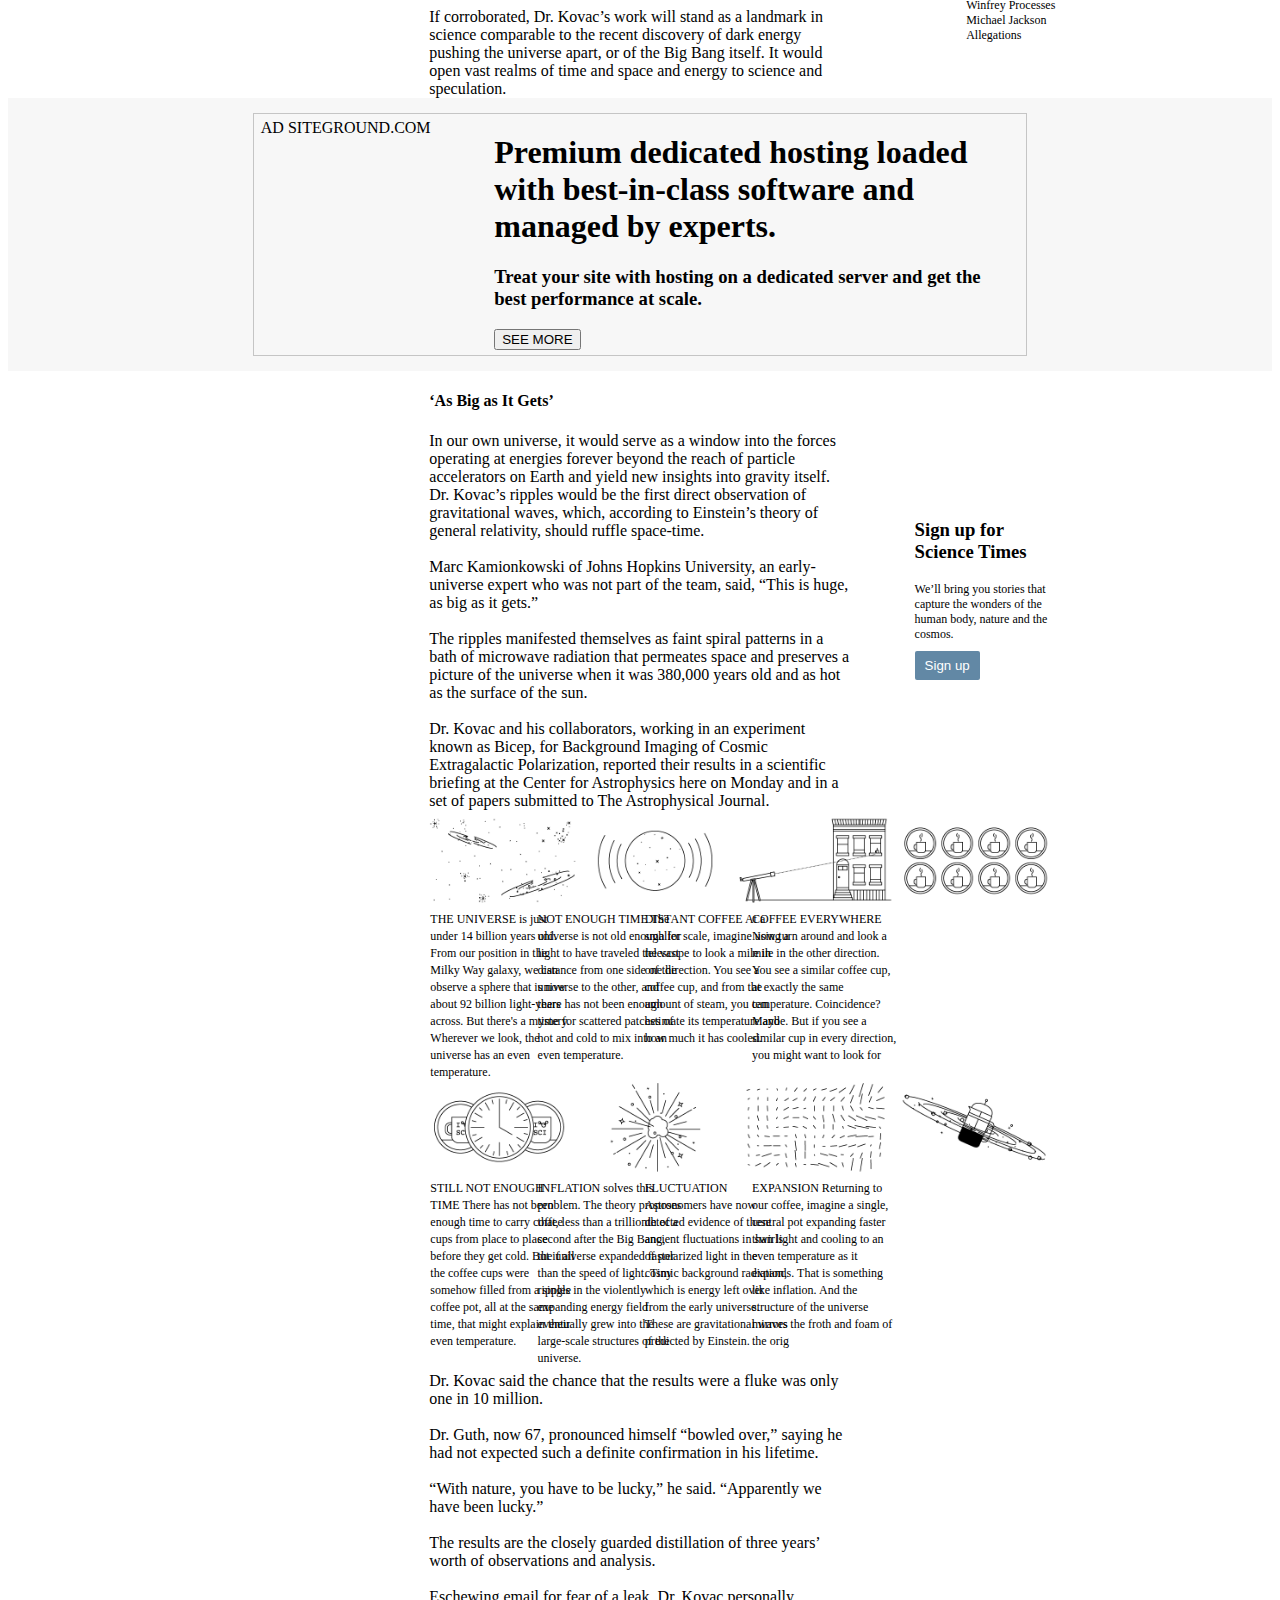
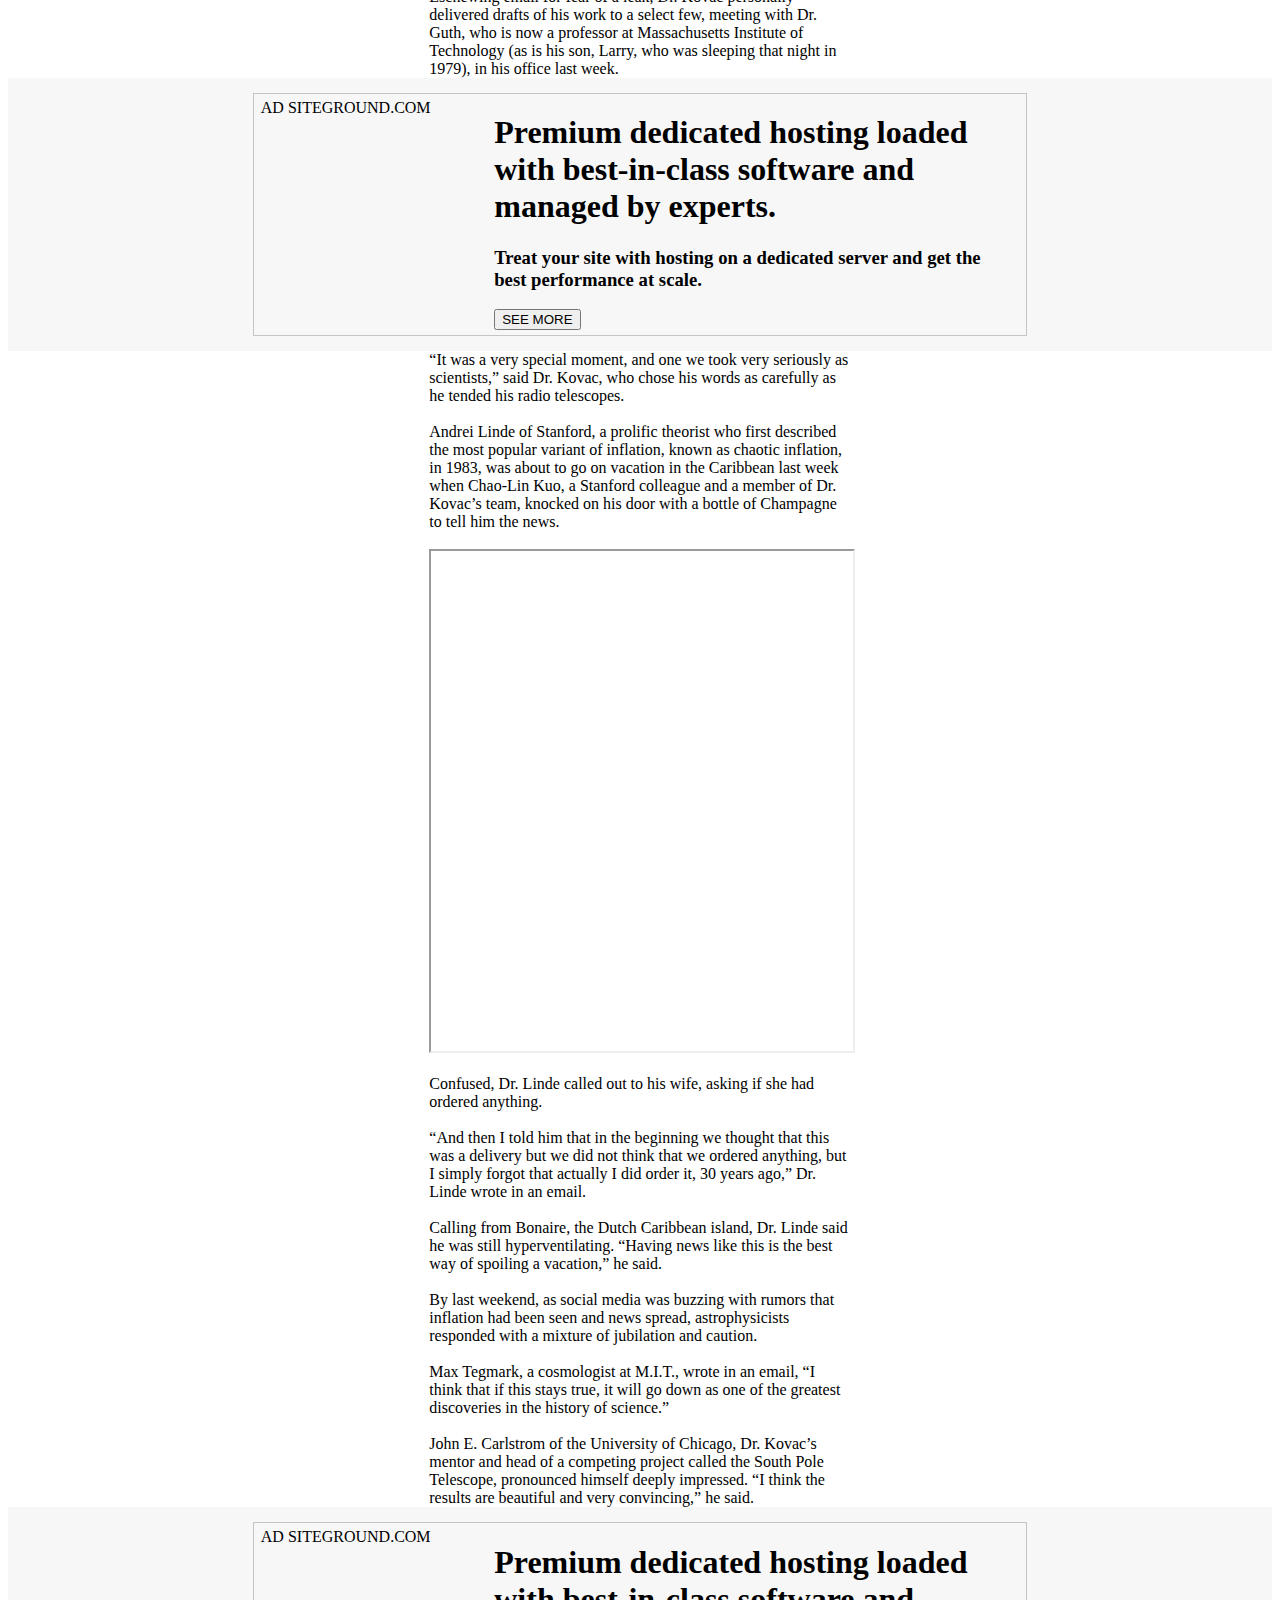
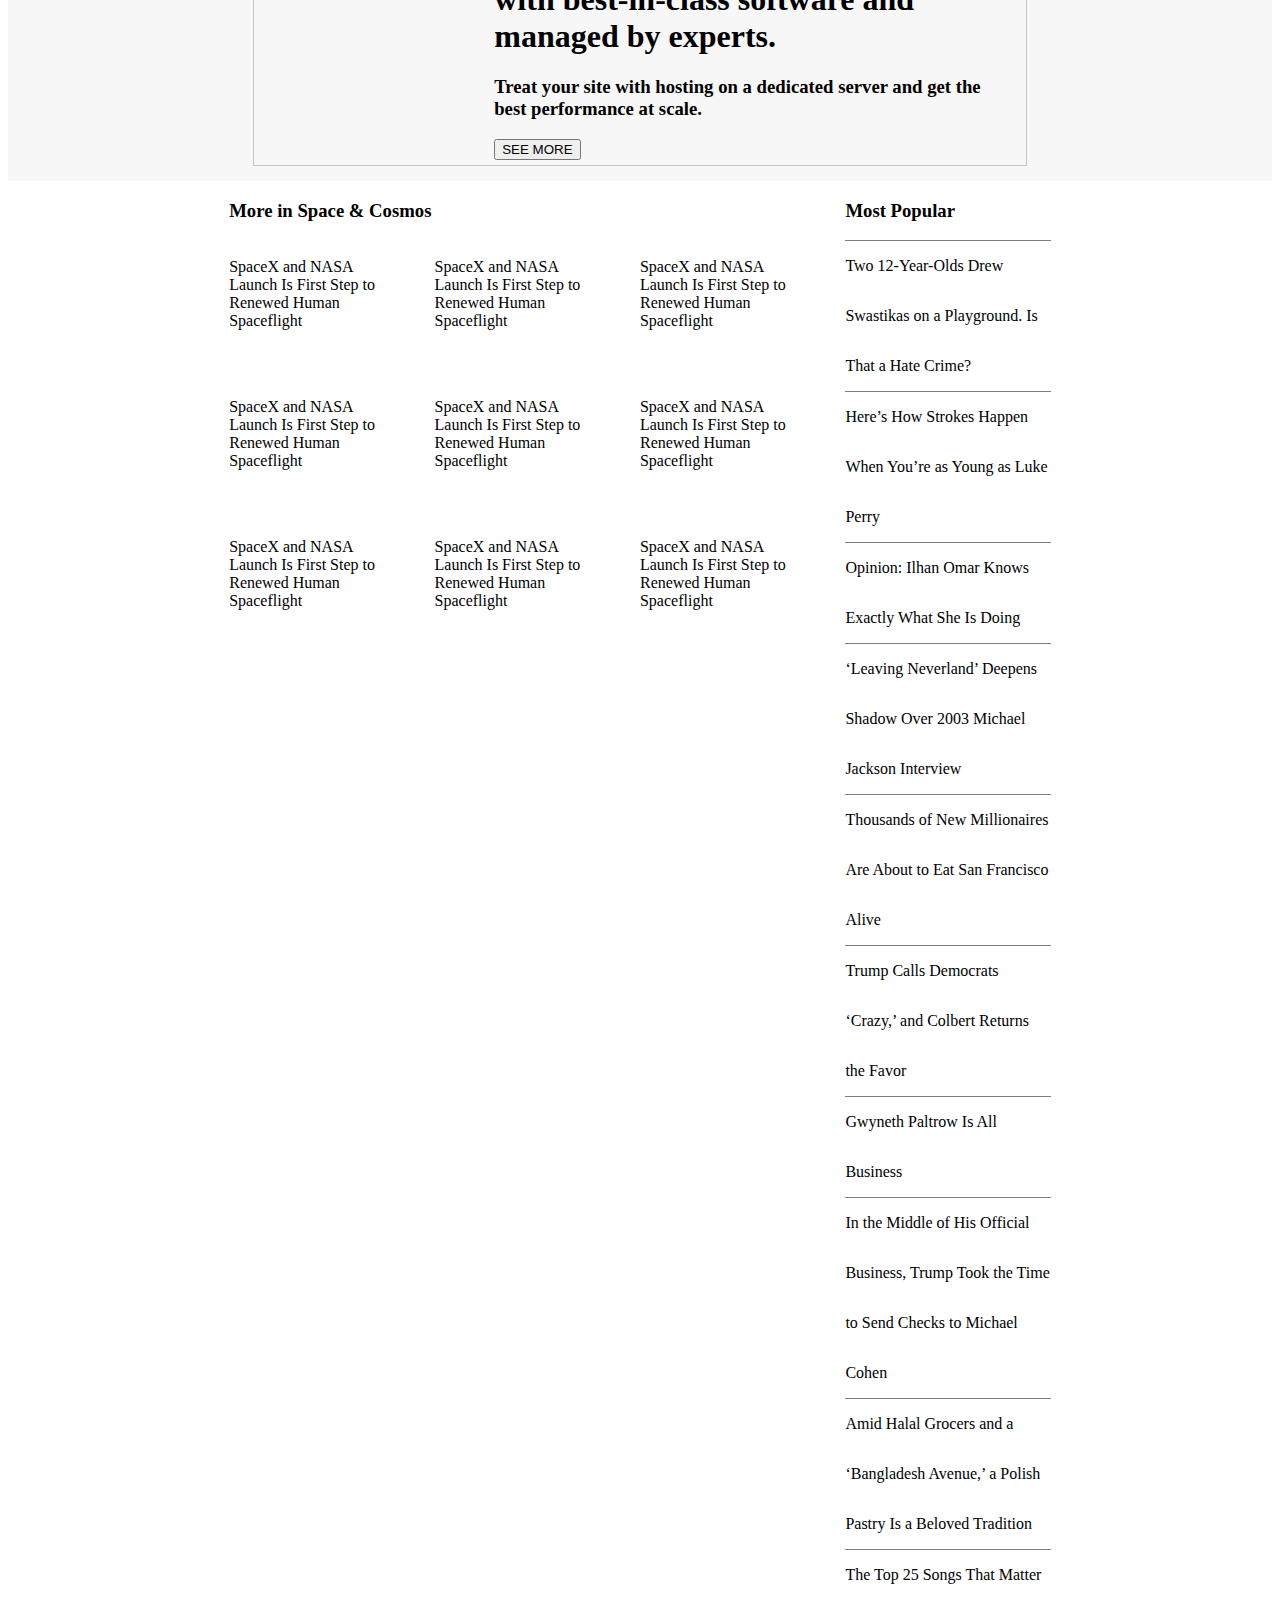
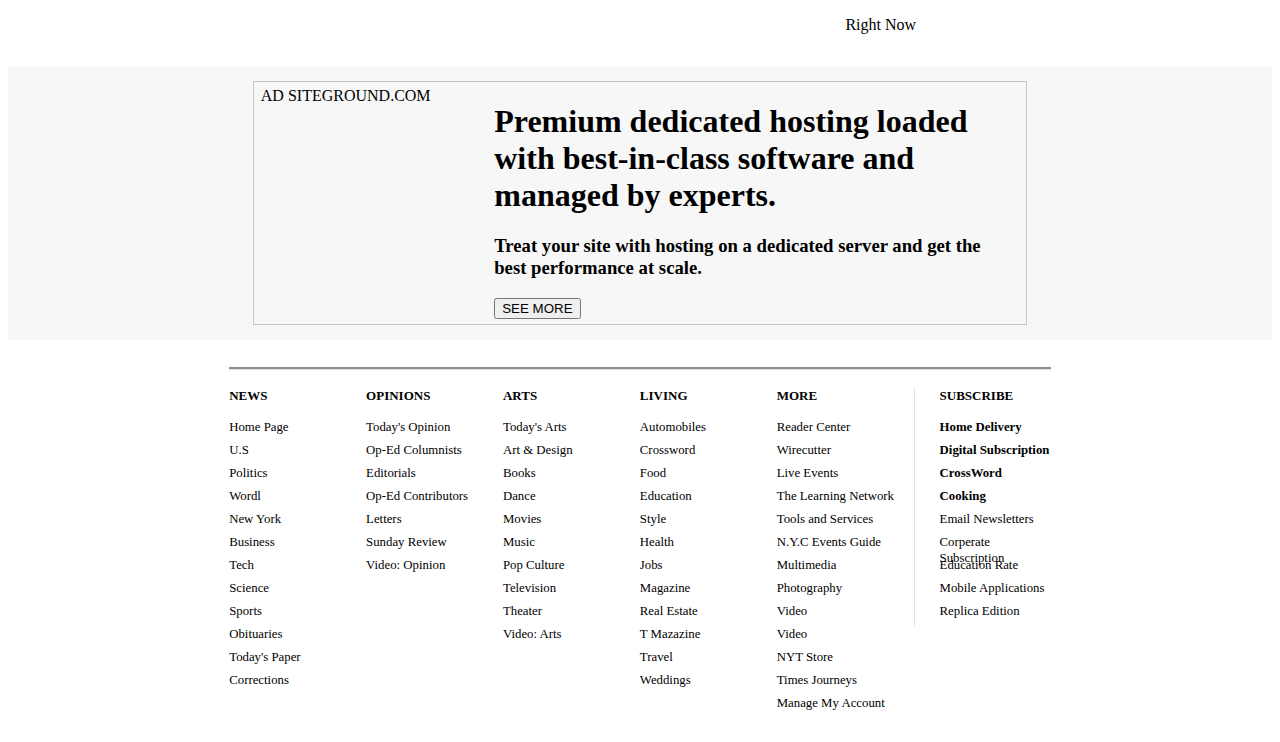
==== commit c4f67032: "Merge branch 'dev' of github.com:offorma/Newsline into dev" ====
--- a/index.html
+++ b/index.html
@@ -336,7 +336,7 @@
             </p>
             <br>
             <div> 
-                <iframe class="video" src="https://www.youtube.com/embed/tgbNymZ7vqY?autoplay=1"></iframe>
+                <iframe class="video" src=""></iframe>
             </div>
             <br>
             <p>
@@ -383,6 +383,84 @@
             </div>
         </div>
     </section>
+    <section class="last-ad">
+        <div class="last-ad-content">
+            <div class="col-3-4 last-ad-left">
+                <h3>More in Space & Cosmos</h3>
+                <div class="row">
+                    <div class="col-1-3 box">
+                        <img src="https://static01.nyt.com/images/2019/03/02/science/spacex-img/merlin_151480674_74dc353b-f839-42c6-9812-885155115153-threeByTwoSmallAt2X.jpg?quality=75&auto=webp&disable=upscale" alt="">
+                        <p>SpaceX and NASA Launch Is First Step to Renewed Human Spaceflight</p>
+                    </div><!-- helper 
+                    --><div class="col-1-3 box">
+                        <img src="https://static01.nyt.com/images/2019/02/26/science/26SCI-HUBBLE1-SUB/26SCI-HUBBLE1-SUB-threeByTwoSmallAt2X.jpg?quality=75&auto=webp&disable=upscale" alt="">
+                        <p>SpaceX and NASA Launch Is First Step to Renewed Human Spaceflight</p>
+                    </div><!-- helper 
+                    --><div class="col-1-3 box">
+                        <img src="https://static01.nyt.com/images/2019/02/23/science/23newhorizons-loop-still/23newhorizons-loop-still-threeByTwoSmallAt2X.jpg?quality=75&auto=webp&disable=upscale" alt="">
+                        <p>SpaceX and NASA Launch Is First Step to Renewed Human Spaceflight</p>
+                    </div>
+                </div>
+                <div class="row">
+                    <div class="col-1-3 box">
+                        <img src="https://static01.nyt.com/images/2019/02/22/science/22ASTEROID/22ASTEROID-threeByTwoSmallAt2X.jpg?quality=75&auto=webp&disable=upscale" alt="">
+                        <p>SpaceX and NASA Launch Is First Step to Renewed Human Spaceflight</p>
+                    </div><!-- helper 
+                    --><div class="col-1-3 box">
+                        <img src="https://static01.nyt.com/images/2019/02/26/science/26SCI-SPACEIL-promo/26SCI-SPACEIL-promo-threeByTwoSmallAt2X-v2.jpg?quality=75&auto=webp&disable=upscale" alt="">
+                        <p>SpaceX and NASA Launch Is First Step to Renewed Human Spaceflight</p>
+                    </div><!-- helper 
+                    --><div class="col-1-3 box">
+                        <img src="https://static01.nyt.com/images/2019/02/21/science/21neptune-1-print/21TB-NEPTUNE1-threeByTwoSmallAt2X.jpg?quality=75&auto=webp&disable=upscale" alt="">
+                        <p>SpaceX and NASA Launch Is First Step to Renewed Human Spaceflight</p>
+                    </div>
+                </div>
+                <div class="row">
+                    <div class="col-1-3 box">
+                        <img src="https://static01.nyt.com/images/2019/03/04/business/04FASTFOOD1-print/02FASTFOOD-threeByTwoSmallAt2X.jpg?quality=75&auto=webp&disable=upscale" alt="">
+                        <p>SpaceX and NASA Launch Is First Step to Renewed Human Spaceflight</p>
+                    </div><!-- helper 
+                    --><div class="col-1-3 box">
+                        <img src="https://static01.nyt.com/images/2019/03/03/magazine/03mag-screenland/03mag-screenland-threeByTwoSmallAt2X-v3.jpg?quality=75&auto=webp&disable=upscale" alt="">
+                        <p>SpaceX and NASA Launch Is First Step to Renewed Human Spaceflight</p>
+                    </div><!-- helper 
+                    --><div class="col-1-3 box">
+                        <img src="https://static01.nyt.com/images/2019/03/05/style/07ipopalooza-promo/07ipopalooza-promo-threeByTwoSmallAt2X.jpg?quality=75&auto=webp&disable=upscale" alt="">
+                        <p>SpaceX and NASA Launch Is First Step to Renewed Human Spaceflight</p>
+                    </div>
+                </div>
+            </div><!-- helper 
+            --><div class="col-1-4 last-ad-right">
+                <h3>Most Popular</h3>
+                <ul>
+                    <li>Two 12-Year-Olds Drew Swastikas on a Playground. Is That a Hate Crime?</li>
+                    <li>Here’s How Strokes Happen When You’re as Young as Luke Perry</li>
+                    <li>Opinion: Ilhan Omar Knows Exactly What She Is Doing</li>
+                    <li>‘Leaving Neverland’ Deepens Shadow Over 2003 Michael Jackson Interview</li>
+                    <li>Thousands of New Millionaires Are About to Eat San Francisco Alive</li>
+                    <li>Trump Calls Democrats ‘Crazy,’ and Colbert Returns the Favor</li>
+                    <li>Gwyneth Paltrow Is All Business</li>
+                    <li>In the Middle of His Official Business, Trump Took the Time to Send Checks to Michael Cohen</li>
+                    <li>Amid Halal Grocers and a ‘Bangladesh Avenue,’ a Polish Pastry Is a Beloved Tradition</li>
+                    <li>The Top 25 Songs That Matter Right Now</li>
+                </ul>
+            </div>
+        </div>
+    </section>
+    <section class="first-ad">
+        <div class="ad">
+            <p><span>AD</span> SITEGROUND.COM</p>
+            <div class="ad-image-section">
+                <img src="https://tpc.googlesyndication.com/daca_images/simgad/1739666343376180985?sqp=-oaymwEOCNgEELoCIAFISFABWAE&rs=AOga4qnrLb9nedW84GRBJr6m2qEfuADJMw"
+                    alt="" style="width: 90%">
+            </div>
+            <div class="ad-text-section">
+                <h1>Premium dedicated hosting loaded with best-in-class software and managed by experts.</h1>
+                <h3>Treat your site with hosting on a dedicated server and get the best performance at scale.</h3>
+                <button>SEE MORE</button>
+            </div>
+        </div>
+    </section>
     <footer class="">
         <div class="footer-main">
             <div class="footer-header">
--- a/assets/css/style.css
+++ b/assets/css/style.css
@@ -112,6 +112,15 @@
     display: inline-block;
     vertical-align: top;
 }
+.col-1-4 {
+    display: inline-block;
+    width: 25%;
+    vertical-align: top
+}
+.col-3-4 {
+    display: inline-block;
+    width: 75%;
+}
 .aside {
     width: 35%;
     margin-left: 64px;
@@ -192,3 +201,23 @@
     width: 65%;
     vertical-align: top;
 }
+
+
+.last-ad-content {
+    width: 65%
+}
+.last-ad-content img {
+    width: 90%;
+}
+
+.last-ad-content p {
+    width: 85%;
+    margin-left: 0;
+}
+.last-ad-content li {
+    line-height: 50px;
+    border-top: solid 1px grey;
+}
+.last-ad-content .box {
+    margin-bottom: 50px
+}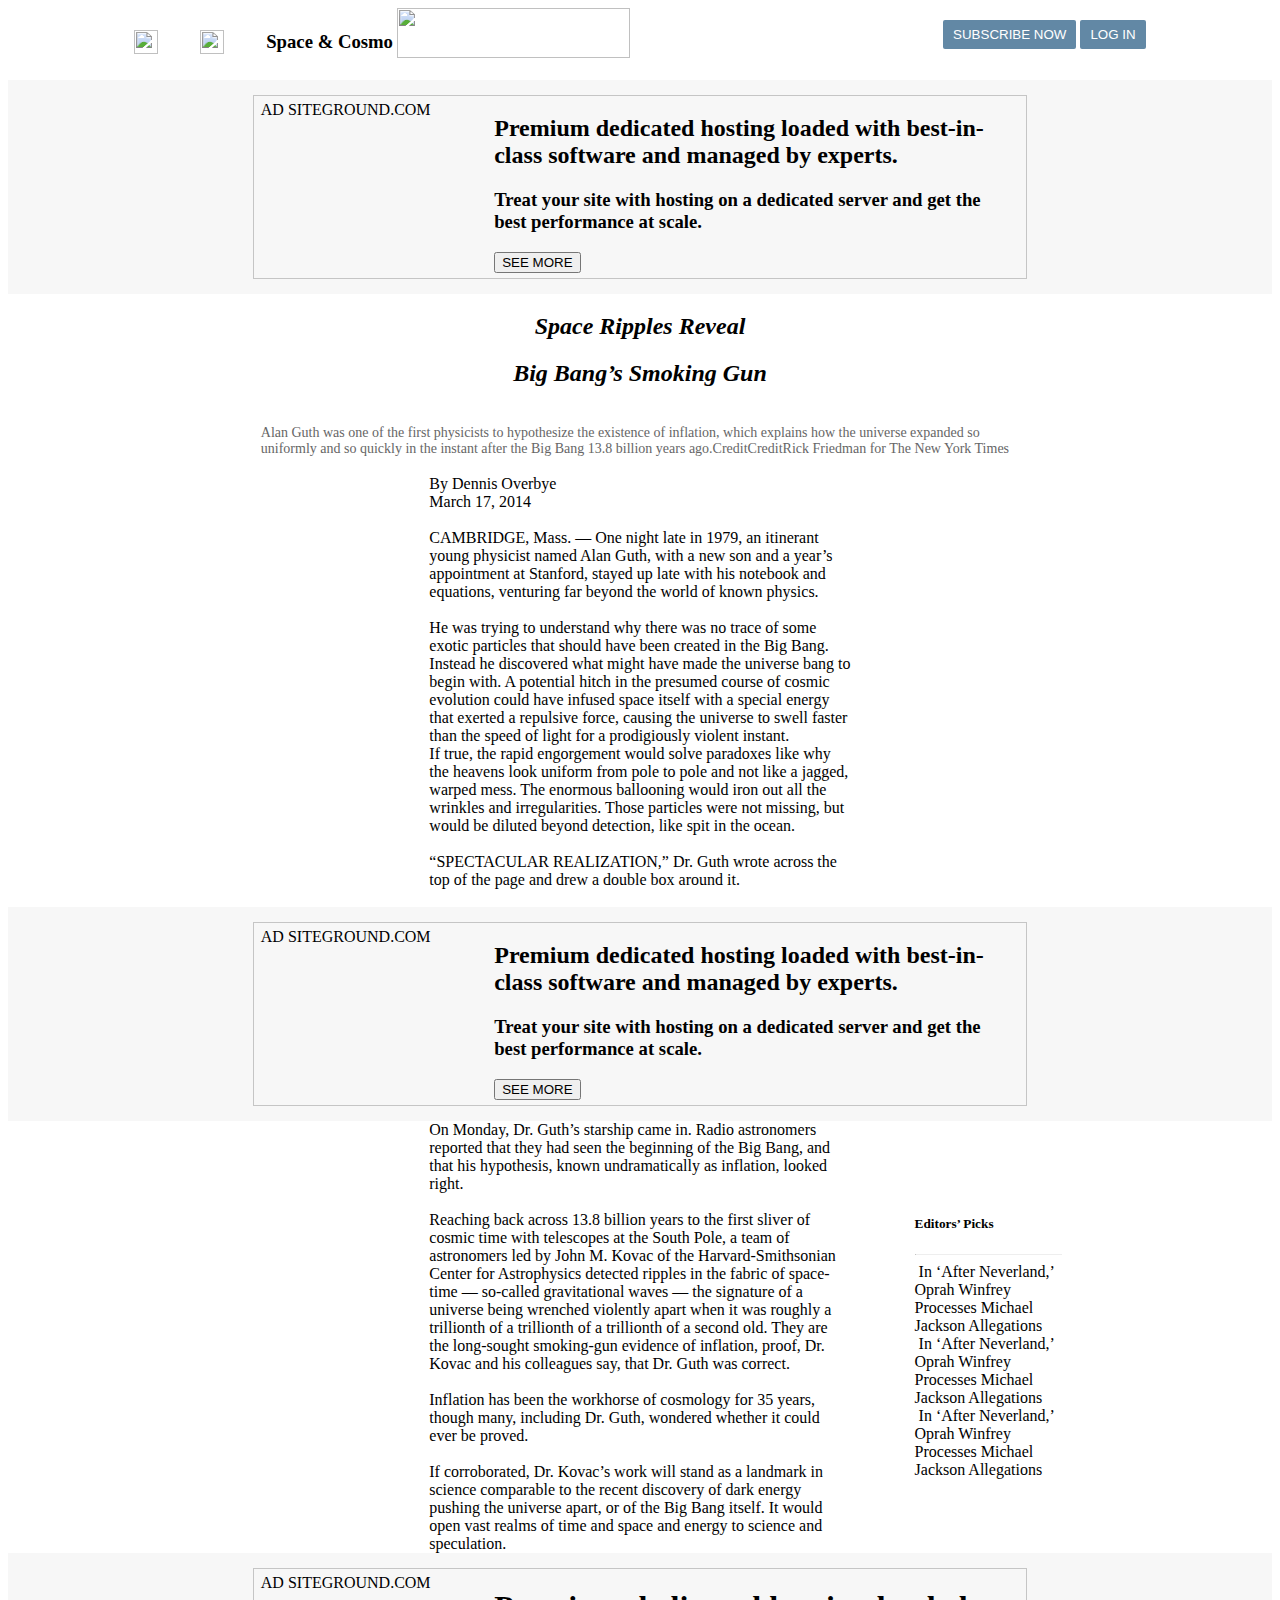
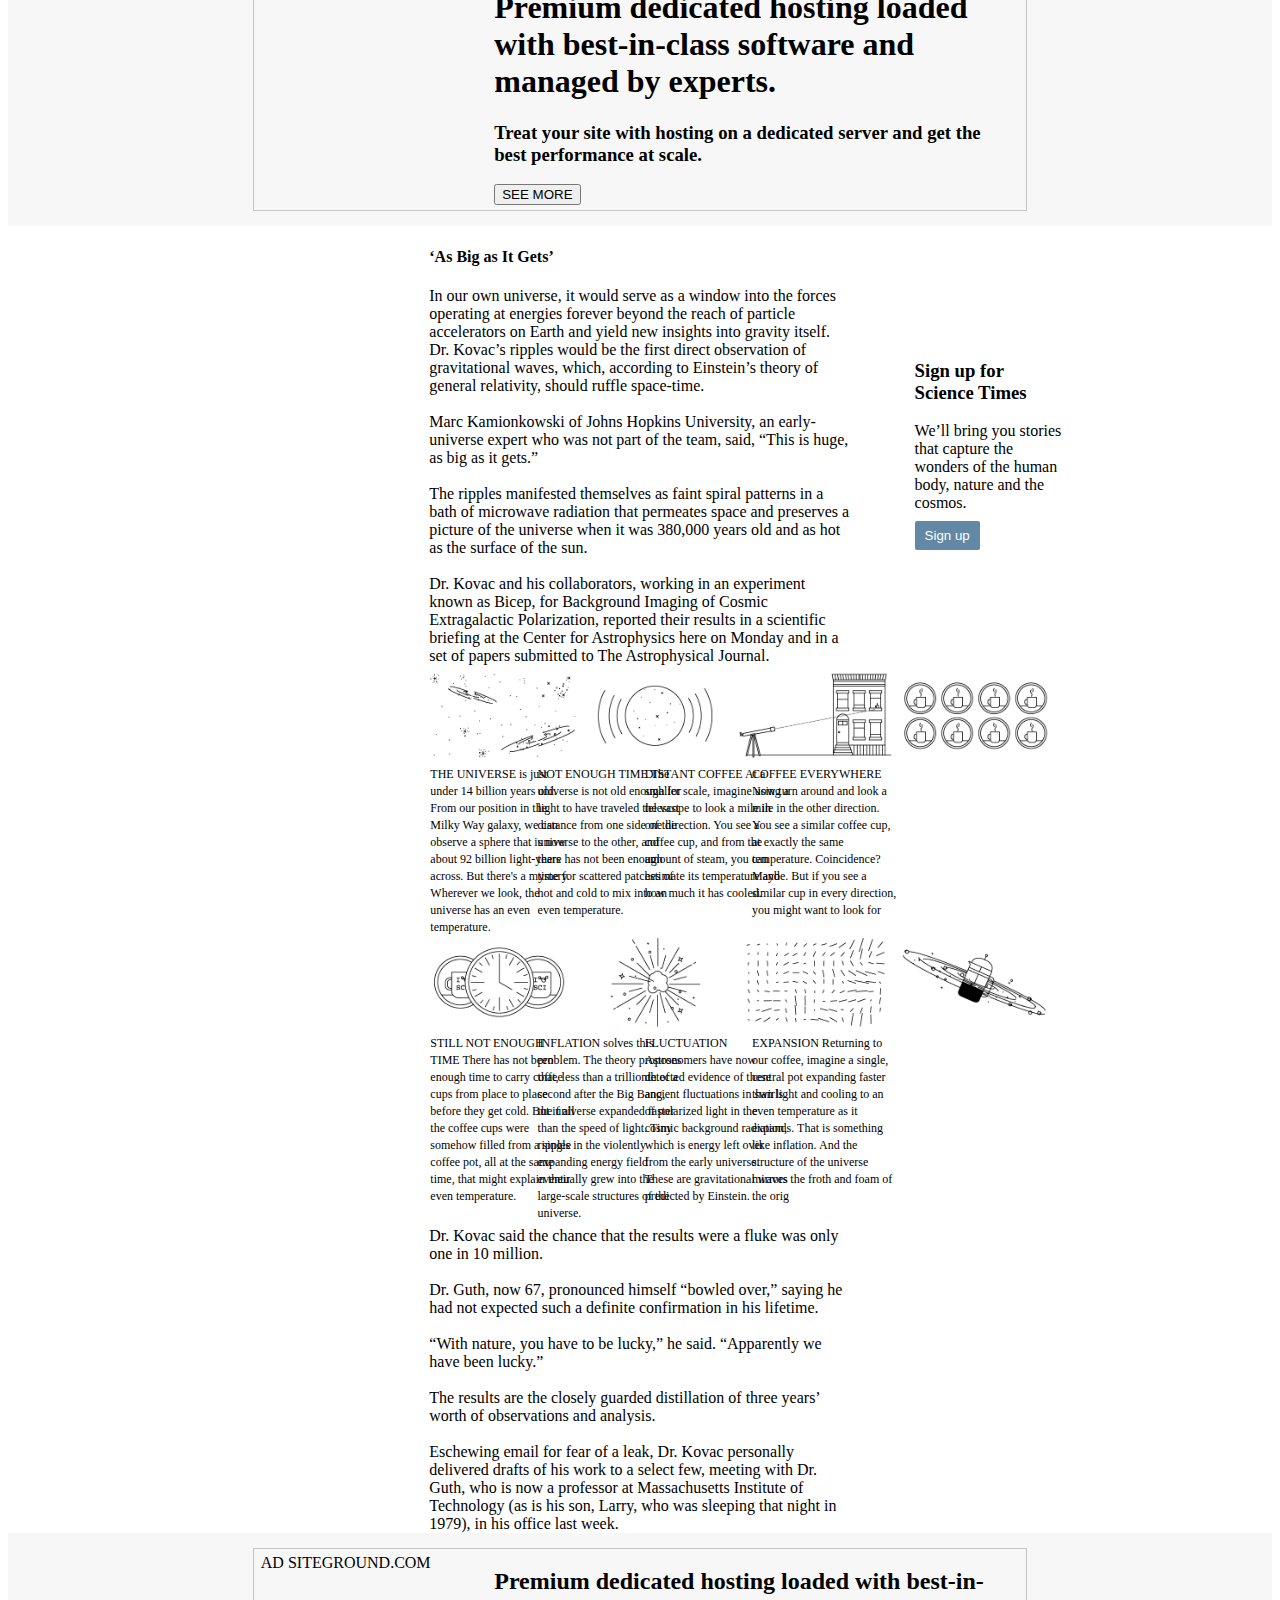
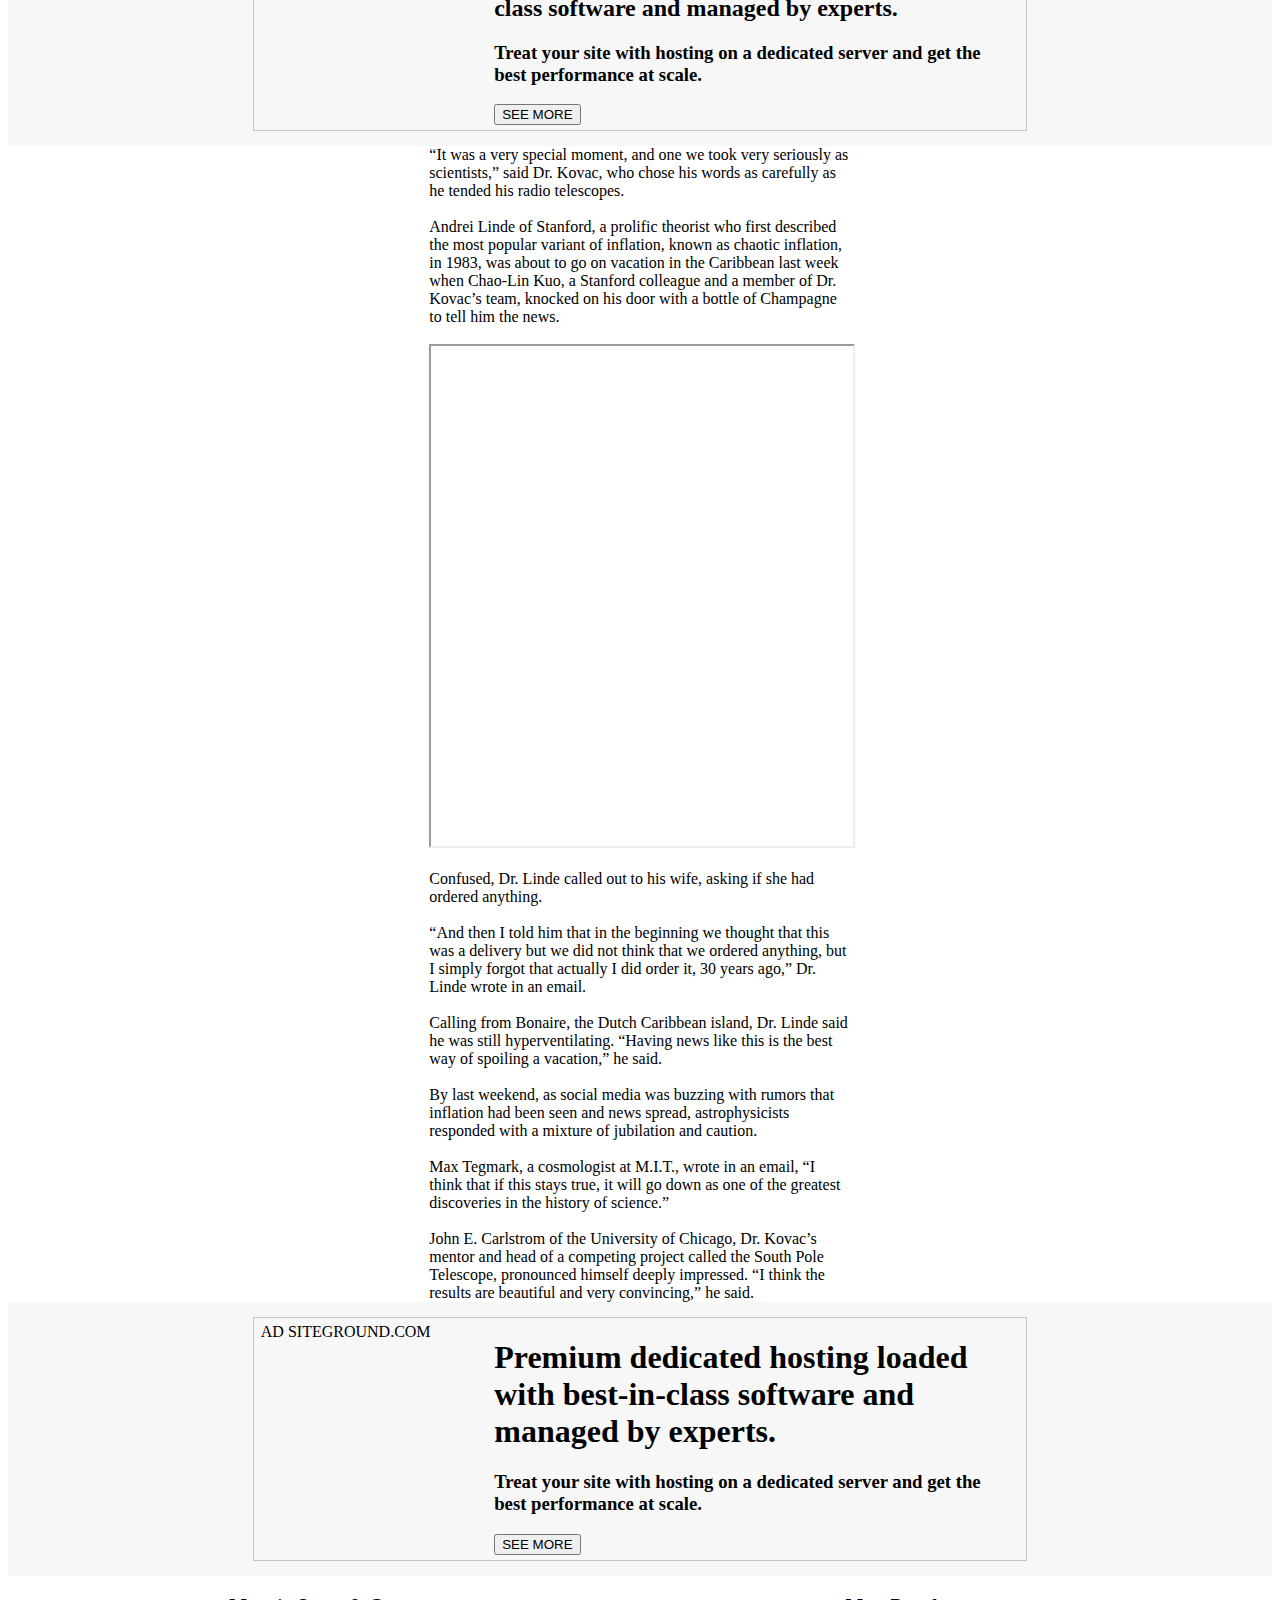
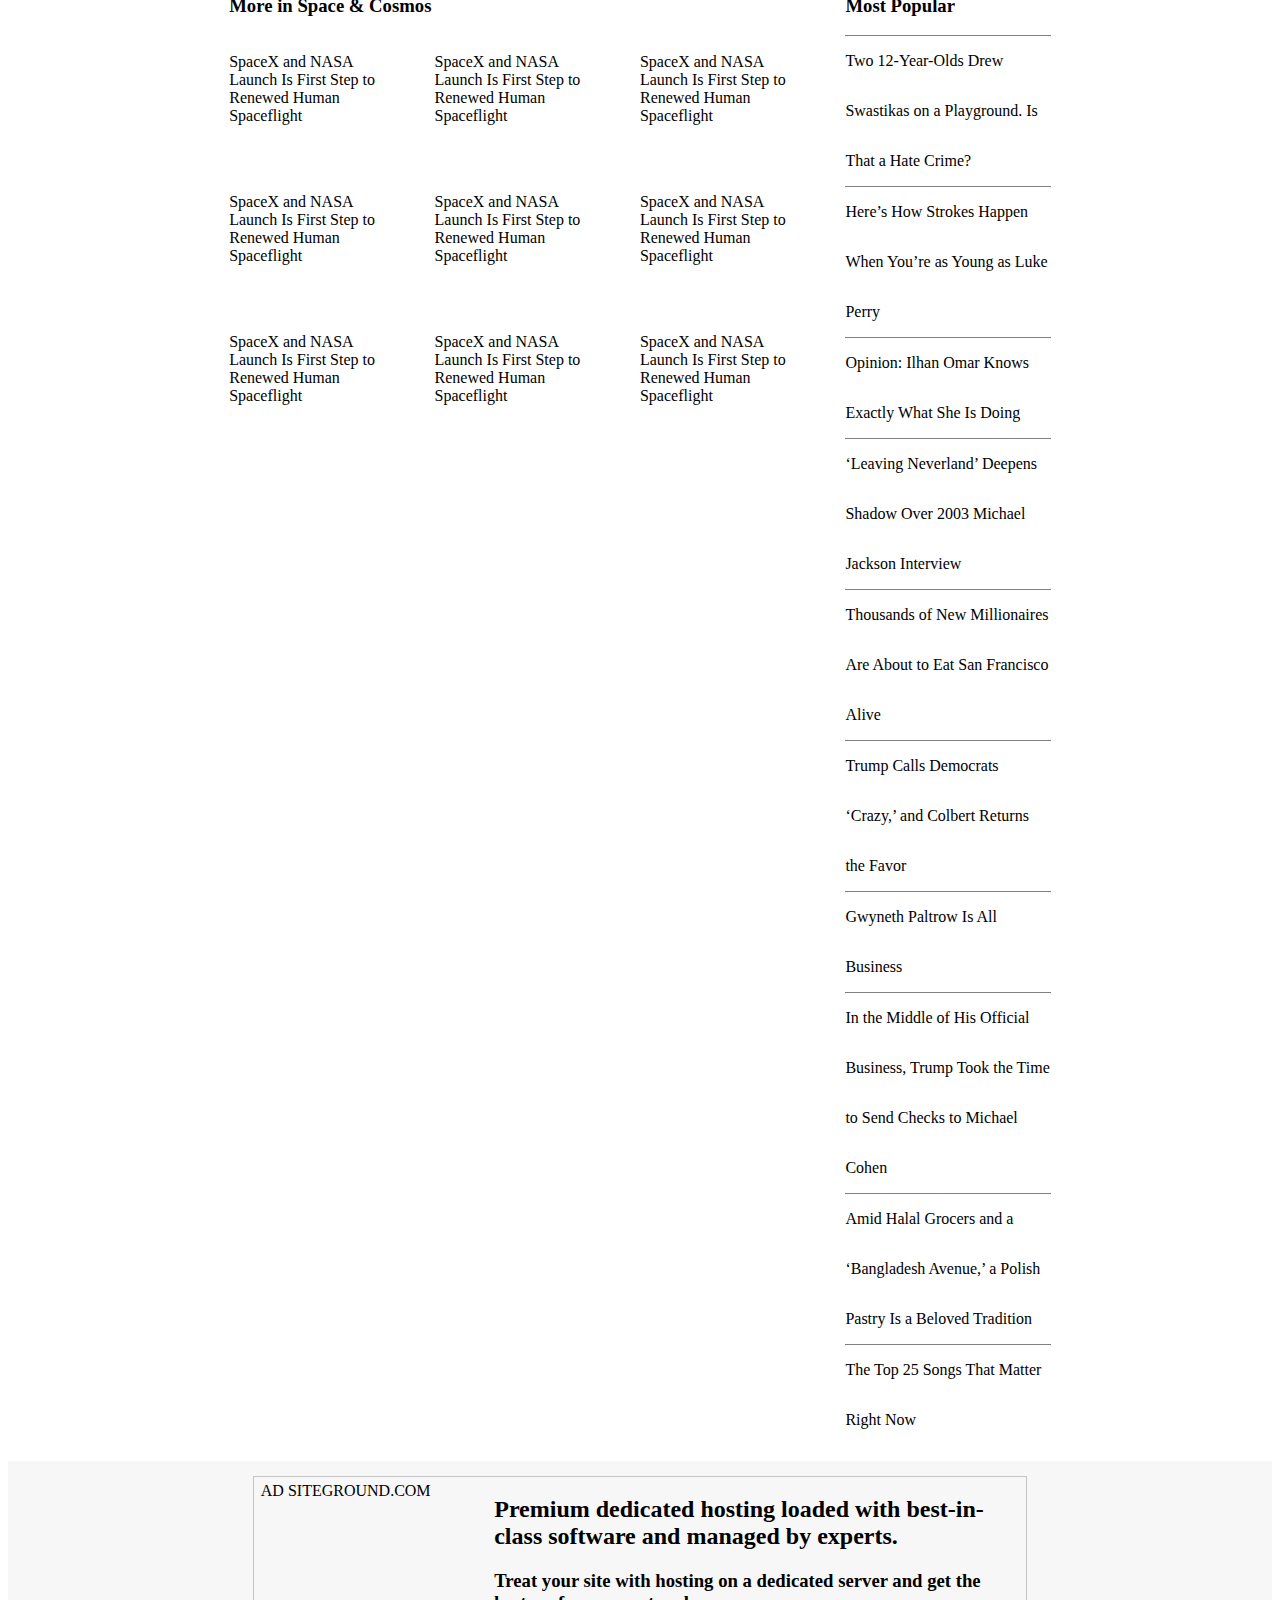
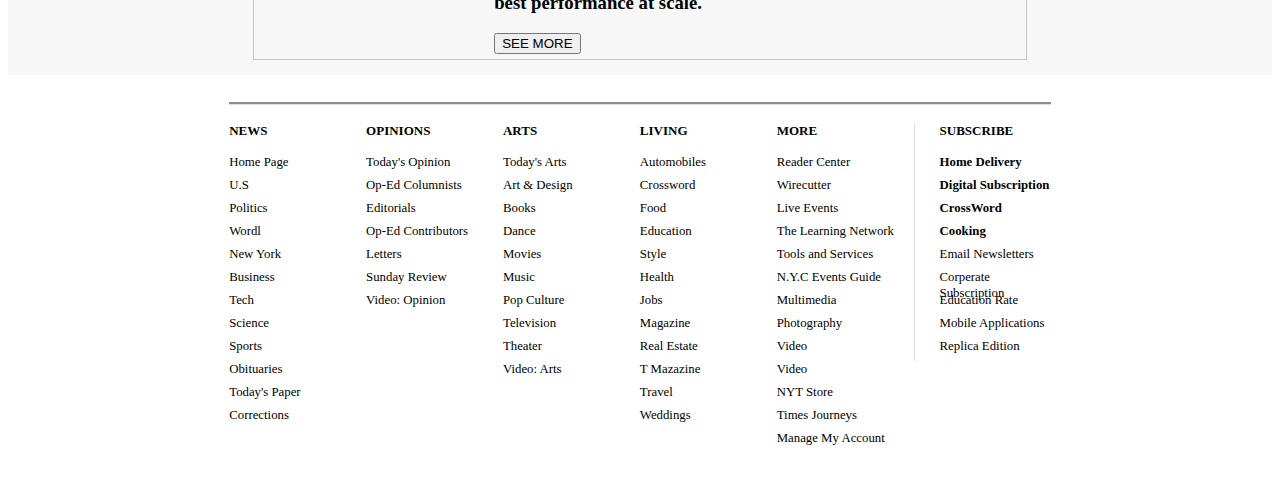
==== commit 133d4d8e: "fixing errors from html validator" ====
--- a/index.html
+++ b/index.html
@@ -34,17 +34,17 @@
                     alt="" style="width: 90%">
             </div>
             <div class="ad-text-section">
-                <h1>Premium dedicated hosting loaded with best-in-class software and managed by experts.</h1>
+                <h2>Premium dedicated hosting loaded with best-in-class software and managed by experts.</h2>
                 <h3>Treat your site with hosting on a dedicated server and get the best performance at scale.</h3>
                 <button>SEE MORE</button>
             </div>
         </div>
     </section>
     <section class="article-title">
-        <h1><em><strong>Space Ripples Reveal</strong></em> </h1>
-        <h1><em><strong>Big Bang’s Smoking Gun</strong></em> </h1>
+        <h2><em><strong>Space Ripples Reveal</strong></em> </h2>
+        <h2><em><strong>Big Bang’s Smoking Gun</strong></em> </h2>
     </section>
-    <section class="article-main-image">
+    <div class="article-main-image">
         <img src="https://static01.nyt.com/images/2014/03/18/science/space/18cosmos/18cosmos-superJumbo.jpg?quality=90&auto=webp"
             alt="">
         <div>
@@ -54,8 +54,8 @@
                 Friedman for The New York Times</p>
         </div>
         <br>
-    </section>
-    <section class="top-text-section">
+    </div>
+    <div class="top-text-section">
         <div class="head">
             <span class="author display-block">By Dennis Overbye</span>
             <span class="date display-block">March 17, 2014</span>
@@ -89,7 +89,7 @@
             <br>
         </div>
 
-    </section>
+    </div>
     <section class="first-ad">
         <div class="ad">
             <p><span>AD</span> SITEGROUND.COM</p>
@@ -98,13 +98,13 @@
                     alt="" style="width: 90%">
             </div>
             <div class="ad-text-section">
-                <h1>Premium dedicated hosting loaded with best-in-class software and managed by experts.</h1>
+                <h2>Premium dedicated hosting loaded with best-in-class software and managed by experts.</h2>
                 <h3>Treat your site with hosting on a dedicated server and get the best performance at scale.</h3>
                 <button>SEE MORE</button>
             </div>
         </div>
     </section>
-    <section class="second-text-section">
+    <div class="second-text-section">
         <div class="col-1-3">
         </div><!-- helper
         --><div class="col-1-3">
@@ -140,32 +140,32 @@
                 </div>
                 <hr>
                 <div>
-                    <article>
-                        <img src="https://static01.nyt.com/images/2019/03/04/arts/05OPRAH-NEVERLAND-promo/05OPRAH-NEVERLAND-promo-square640-v2.jpg?quality=75&auto=webp&disable=upscale&width=350"
+                    <div>
+                        <img class="inline" src="https://static01.nyt.com/images/2019/03/04/arts/05OPRAH-NEVERLAND-promo/05OPRAH-NEVERLAND-promo-square640-v2.jpg?quality=75&auto=webp&disable=upscale&width=350"
                             alt="" width="75"><!-- helper
-                    --><div class="article-text">
+                    --><div class="article-text inline">
                             <a href="">In ‘After Neverland,’ Oprah Winfrey Processes Michael Jackson Allegations</a>
                         </div>
-                    </article>
-                    <article>
-                        <img src="https://static01.nyt.com/images/2019/03/04/arts/05OPRAH-NEVERLAND-promo/05OPRAH-NEVERLAND-promo-square640-v2.jpg?quality=75&auto=webp&disable=upscale&width=350"
+                    </div>
+                    <div>
+                        <img class="inline" src="https://static01.nyt.com/images/2019/03/04/arts/05OPRAH-NEVERLAND-promo/05OPRAH-NEVERLAND-promo-square640-v2.jpg?quality=75&auto=webp&disable=upscale&width=350"
                             alt="" width="75"><!-- helper
-                    --><div class="article-text">
-                            <a href="">In ‘After Neverland,’ Oprah Winfrey Processes Michael Jackson Allegations</a>
+                    --><div class="article-text inline">
+                            <a class="inline"  href="">In ‘After Neverland,’ Oprah Winfrey Processes Michael Jackson Allegations</a>
                         </div>
-                    </article>
-                    <article>
-                        <img src="https://static01.nyt.com/images/2019/03/04/arts/05OPRAH-NEVERLAND-promo/05OPRAH-NEVERLAND-promo-square640-v2.jpg?quality=75&auto=webp&disable=upscale&width=350"
+                    </div>
+                    <div>
+                        <img class="inline" src="https://static01.nyt.com/images/2019/03/04/arts/05OPRAH-NEVERLAND-promo/05OPRAH-NEVERLAND-promo-square640-v2.jpg?quality=75&auto=webp&disable=upscale&width=350"
                             alt="" width="75"><!-- helper
-                    --><div class="article-text">
-                            <a href="">In ‘After Neverland,’ Oprah Winfrey Processes Michael Jackson Allegations</a>
+                    --><div class="article-text inline">
+                            <a class="inline" href="">In ‘After Neverland,’ Oprah Winfrey Processes Michael Jackson Allegations</a>
                         </div>
-                    </article>
+                    </div>
                 </div>
             </div>
         </aside>
-    </section>
-    <section class="first-ad">
+    </div>
+    <div class="first-ad">
         <div class="ad">
             <p><span>AD</span> SITEGROUND.COM</p>
             <div class="ad-image-section">
@@ -178,7 +178,7 @@
                 <button>SEE MORE</button>
             </div>
         </div>
-    </section>
+    </div>
 
     <section class="second-text-section">
         <div class="col-1-3">
@@ -224,16 +224,16 @@
                     <h3>Sign up for Science Times</h3>
                 </div>
 
-                <article>
+                <div>
                     <p>We’ll bring you stories that capture the wonders of the human body, nature and the cosmos.
                     </p>
                     <button class="btn-top">Sign up</button>
-                </article>
+                </div>
             </div>
         </aside>
     </section>
 
-    <section class="second-text-section">
+    <div class="second-text-section">
         <div class="col-1-3">
 
         </div><!-- helper
@@ -298,7 +298,7 @@
         --><aside class="col-1-3">
 
         </aside>
-    </section>
+    </div>
     <section class="first-ad">
         <div class="ad">
             <p><span>AD</span> SITEGROUND.COM</p>
@@ -307,14 +307,14 @@
                     alt="" style="width: 90%">
             </div>
             <div class="ad-text-section">
-                <h1>Premium dedicated hosting loaded with best-in-class software and managed by experts.</h1>
+                <h2>Premium dedicated hosting loaded with best-in-class software and managed by experts.</h2>
                 <h3>Treat your site with hosting on a dedicated server and get the best performance at scale.</h3>
                 <button>SEE MORE</button>
             </div>
         </div>
     </section>
 
-    <section class="second-text-section">
+    <div class="second-text-section">
         <div class="col-1-3">
 
         </div><!-- helper
@@ -335,8 +335,8 @@
 
             </p>
             <br>
-            <div> 
-                <iframe class="video" src=""></iframe>
+            <div>
+                <iframe class="video" src="https://www.youtube.com/embed/kNCY2VBvobE" allowfullscreen></iframe>
             </div>
             <br>
             <p>
@@ -368,8 +368,8 @@
         --><aside class="col-1-3">
             <div class="aside"></div>
         </aside>
-    </section>
-    <section class="first-ad">
+    </div>
+    <div class="first-ad">
         <div class="ad">
             <p><span>AD</span> SITEGROUND.COM</p>
             <div class="ad-image-section">
@@ -382,7 +382,7 @@
                 <button>SEE MORE</button>
             </div>
         </div>
-    </section>
+    </div>
     <section class="last-ad">
         <div class="last-ad-content">
             <div class="col-3-4 last-ad-left">
@@ -455,7 +455,7 @@
                     alt="" style="width: 90%">
             </div>
             <div class="ad-text-section">
-                <h1>Premium dedicated hosting loaded with best-in-class software and managed by experts.</h1>
+                <h2>Premium dedicated hosting loaded with best-in-class software and managed by experts.</h2>
                 <h3>Treat your site with hosting on a dedicated server and get the best performance at scale.</h3>
                 <button>SEE MORE</button>
             </div>
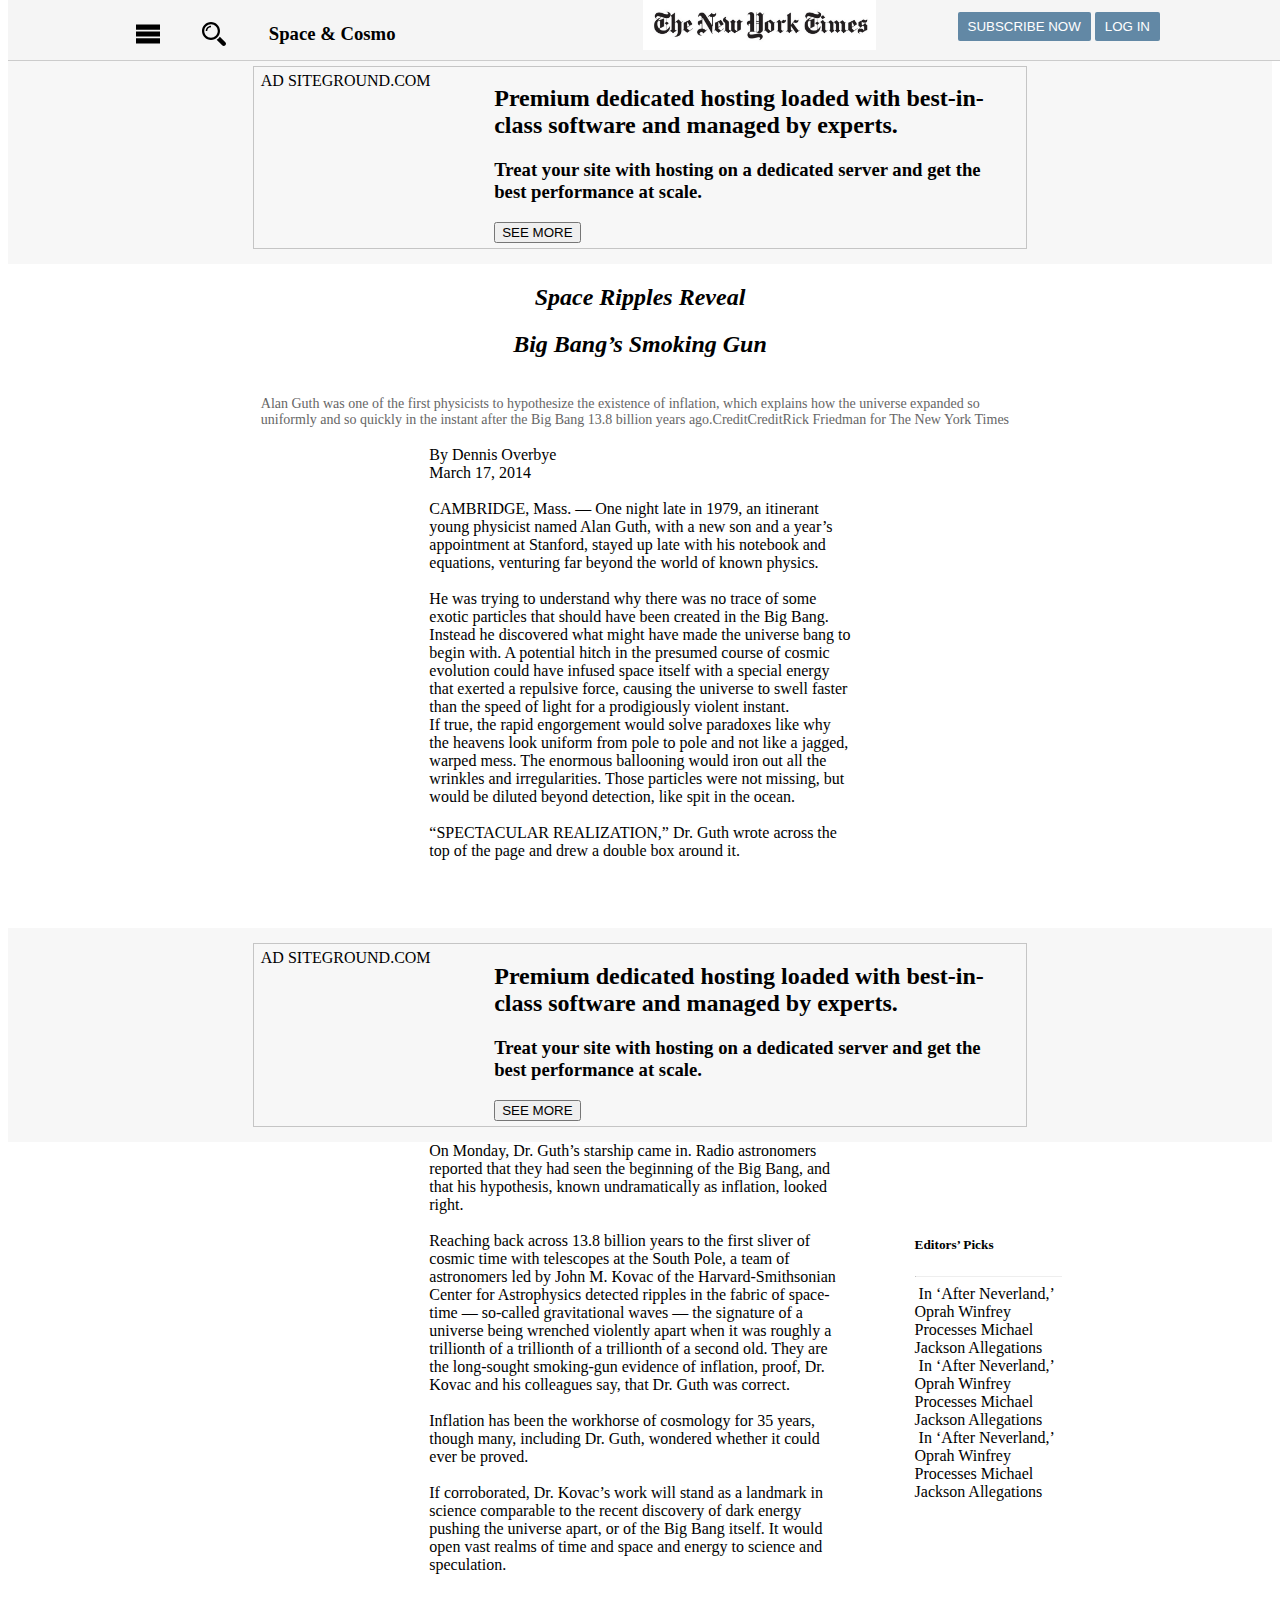
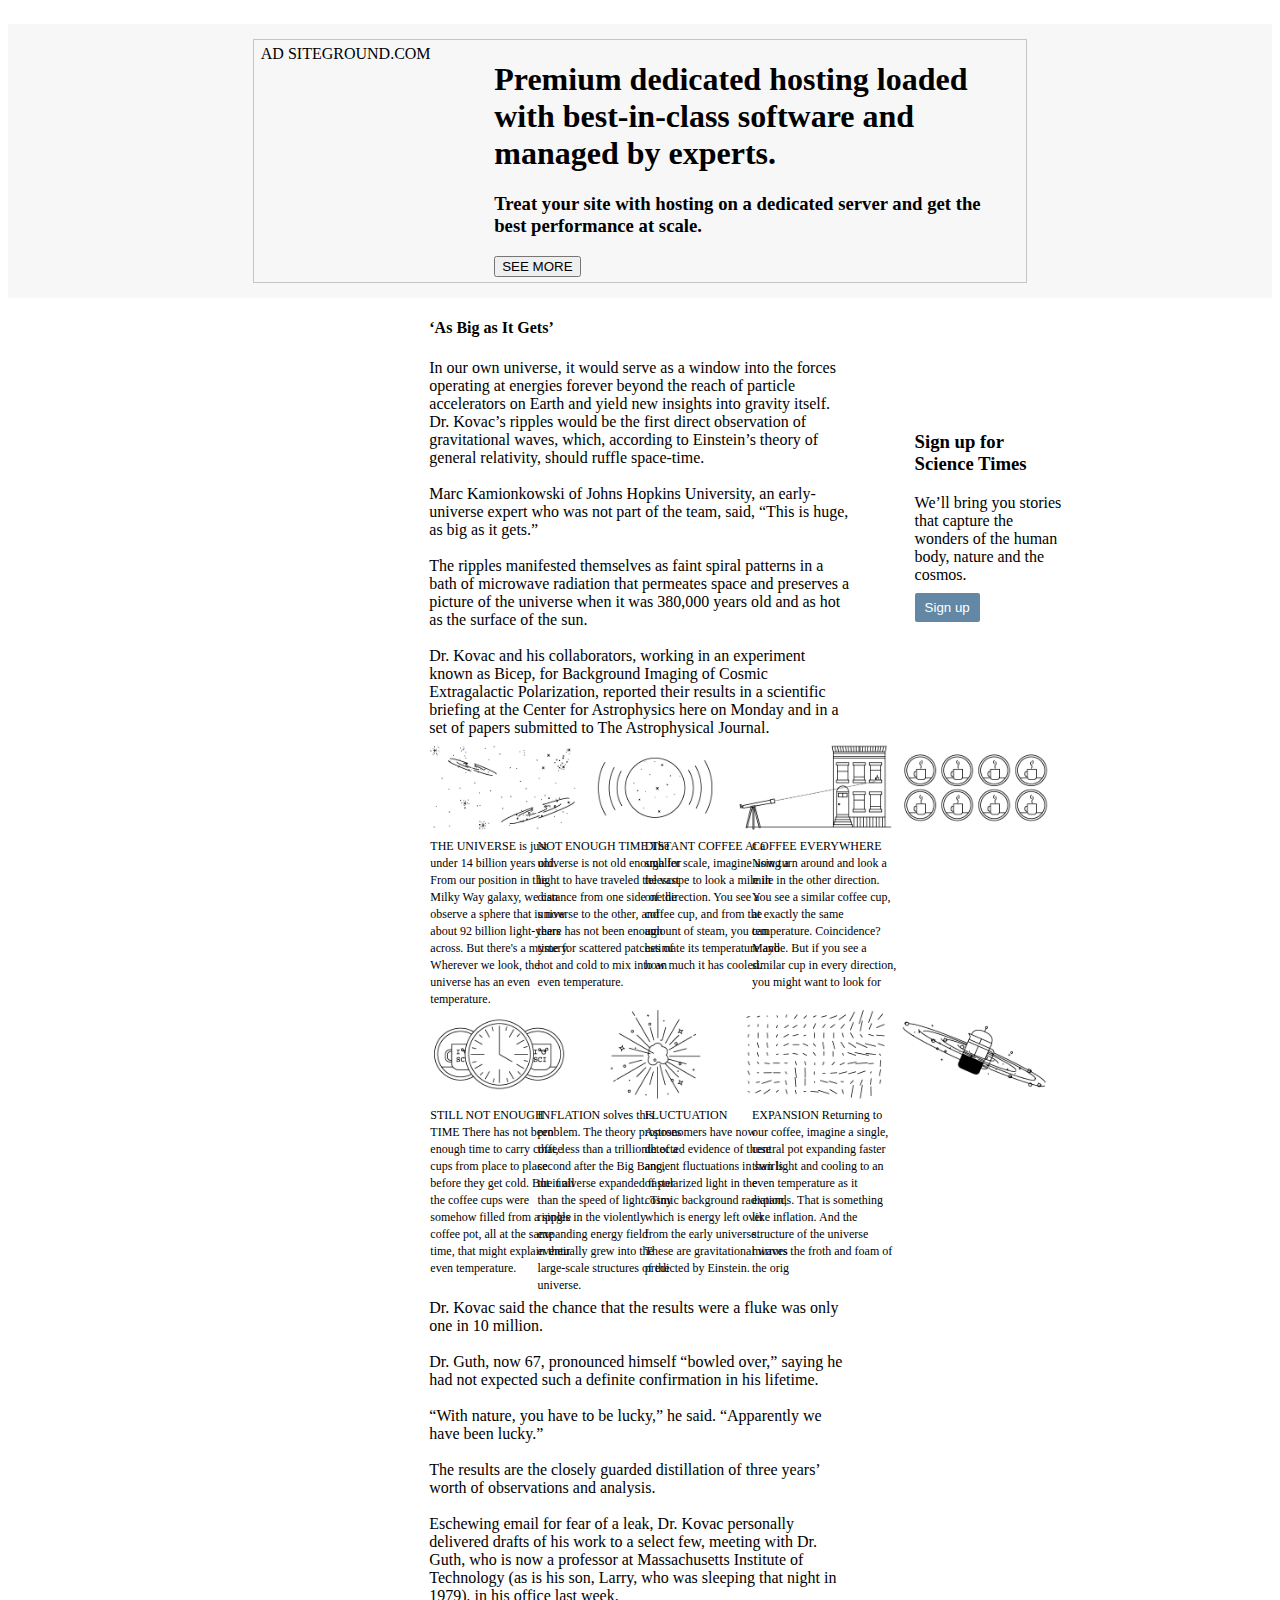
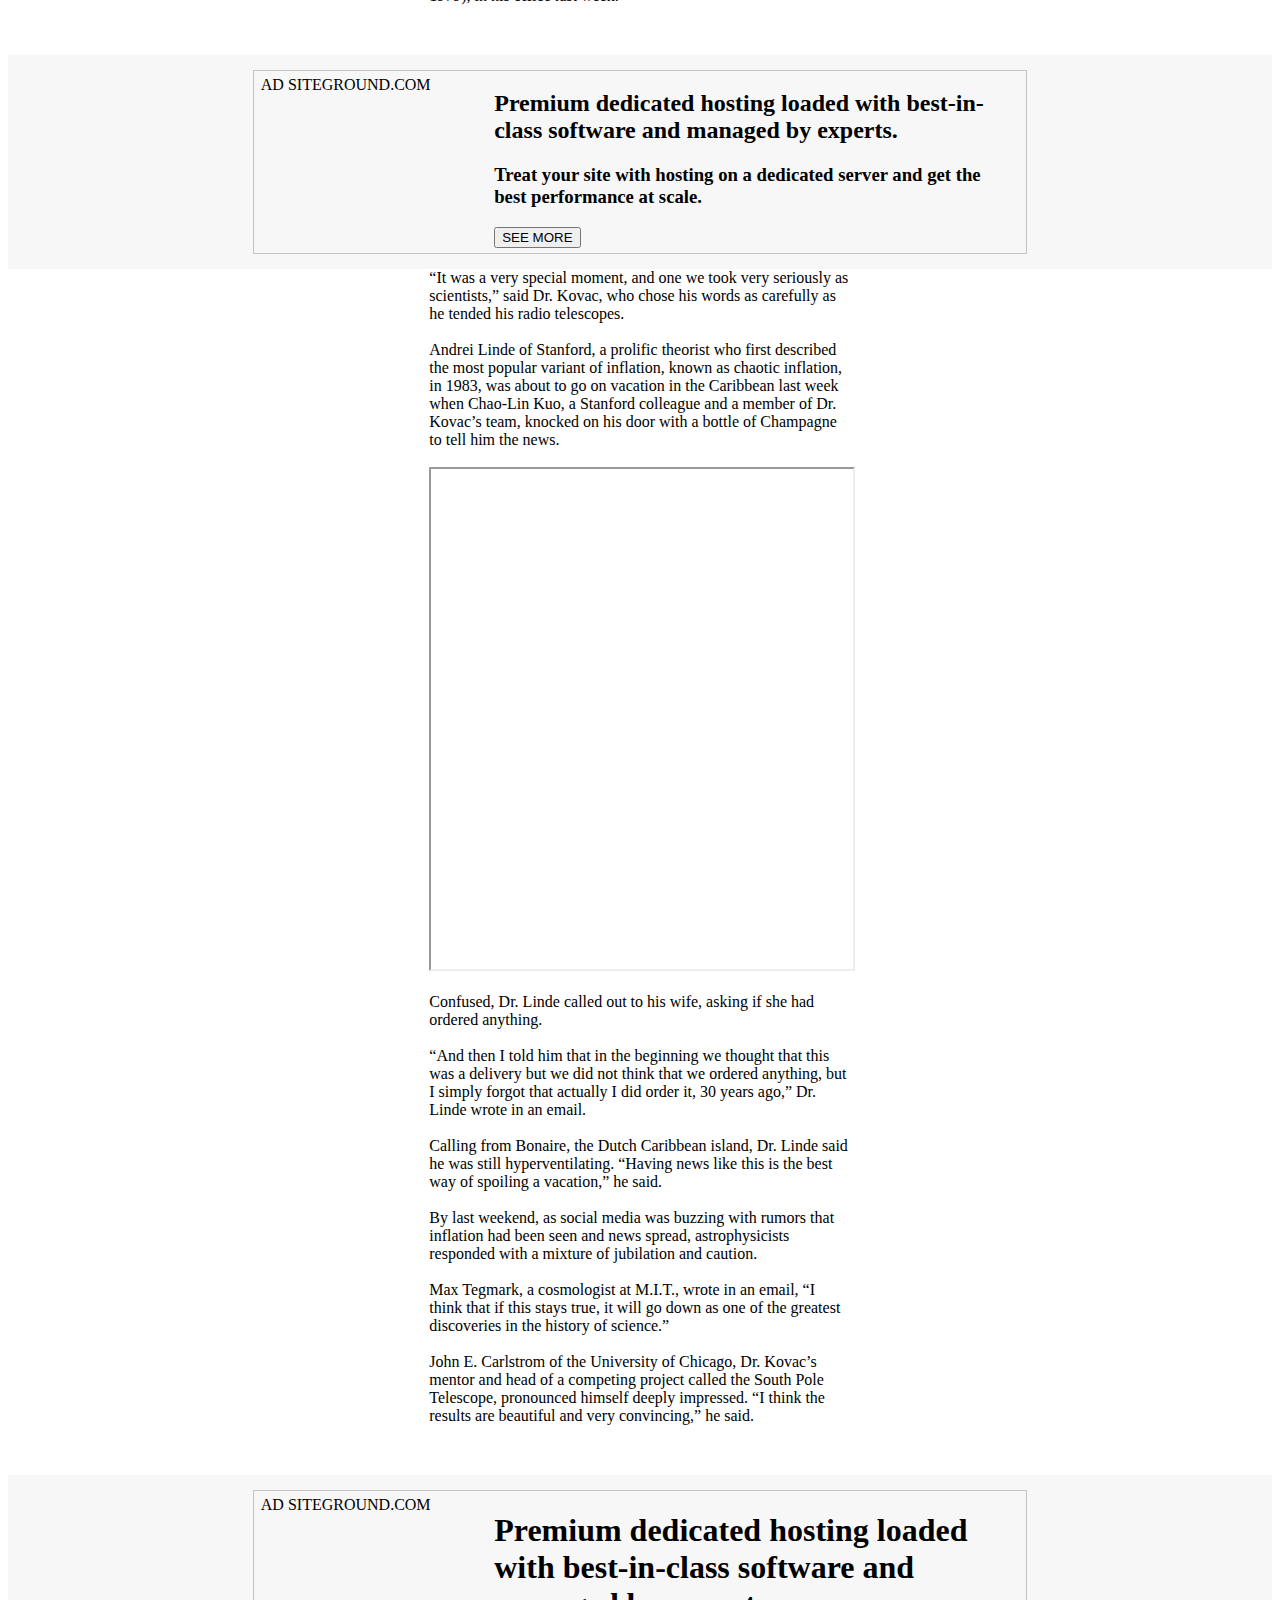
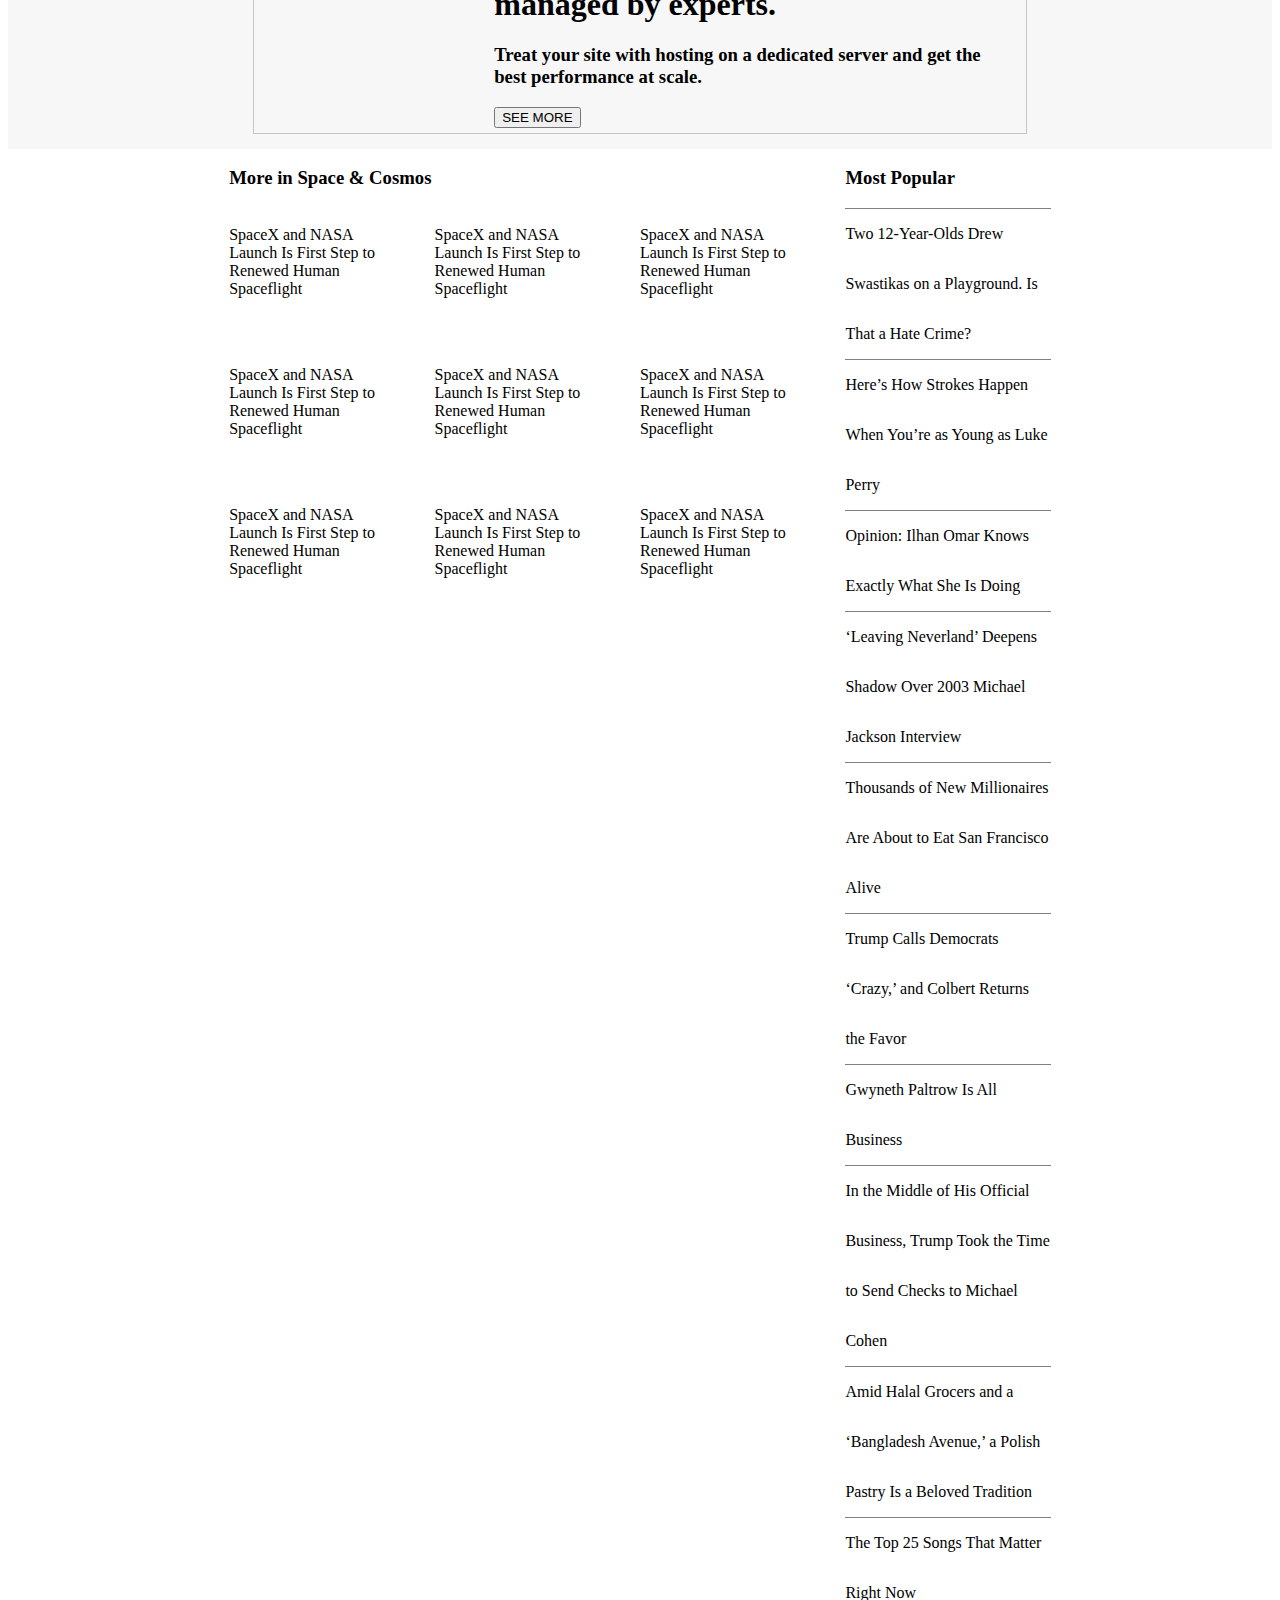
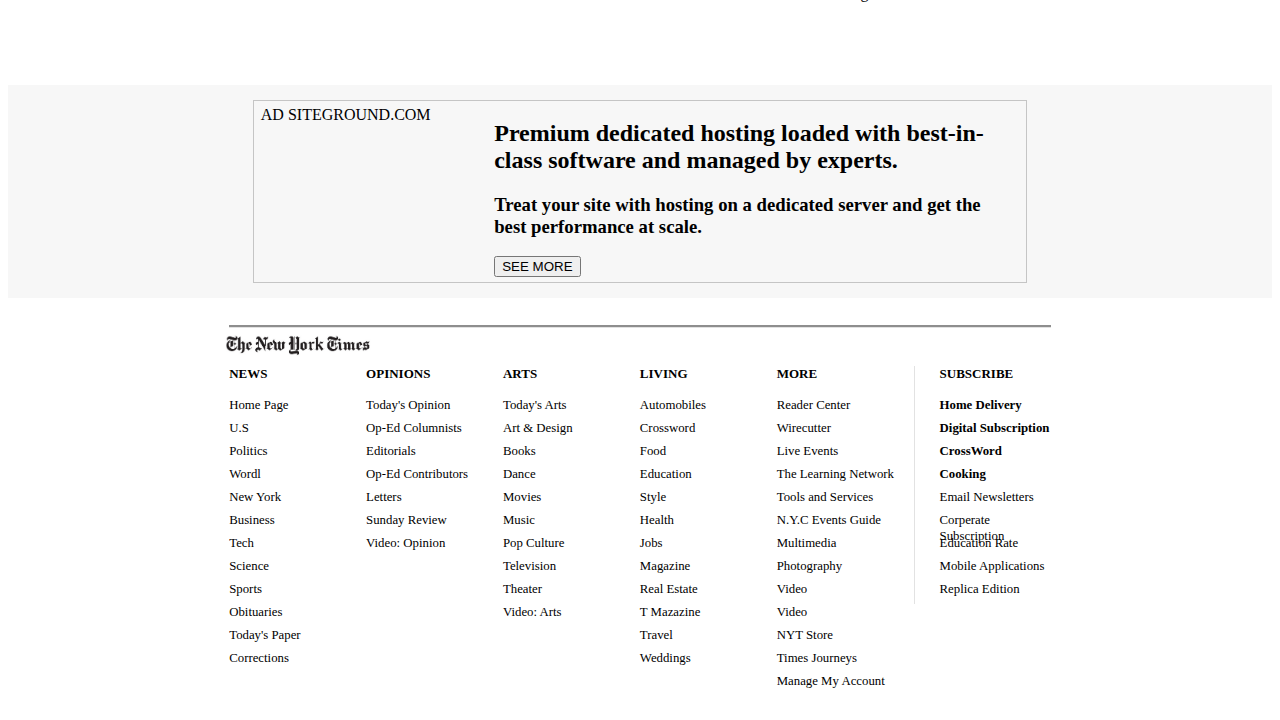
==== commit 3341119c: "Merge pull request #1 from offorma/dev" ====
--- a/index.html
+++ b/index.html
@@ -12,7 +12,7 @@
 
 <body>
 
-    <header class="header">
+    <header class="header sticky">
         <span class="three-bars m-r-3"><img class="vertical-align bottom-margin"
                 src="assets/images/three-horizontal-bars.svg" alt="" height="24" width="24"></span>
         <span class="m-r-3"><img class="vertical-align bottom-margin" src="assets/images/magnifier.svg" alt=""
--- a/assets/css/style.css
+++ b/assets/css/style.css
@@ -8,6 +8,13 @@
     height: 50px;
     width: 233px;
 }
+.sticky {
+    position: fixed;
+    top: 0;
+    width: 100%;
+    background: whitesmoke;
+    z-index: 10000;
+  }
 .vertical-align{
     vertical-align: middle;
 }
@@ -23,6 +30,7 @@
 }
 .center-image{
     text-align: center;
+    margin-left: 19%;
 }
 .bottom-margin{
     margin-bottom: 2%;
@@ -42,12 +50,14 @@
     border-style: 1px solid;
 }
 .header{
-    height: 8vh;
+    height: 60px;
+    border-bottom:1px solid #ccc;
 }
 .first-ad {
     background: rgb(247, 247, 247);
     padding-top: 15px;
-    padding-bottom: 15px
+    padding-bottom: 15px;
+    margin-top: 4%;
 }
 .ad {
     border: 1px solid #c5c5c5;
